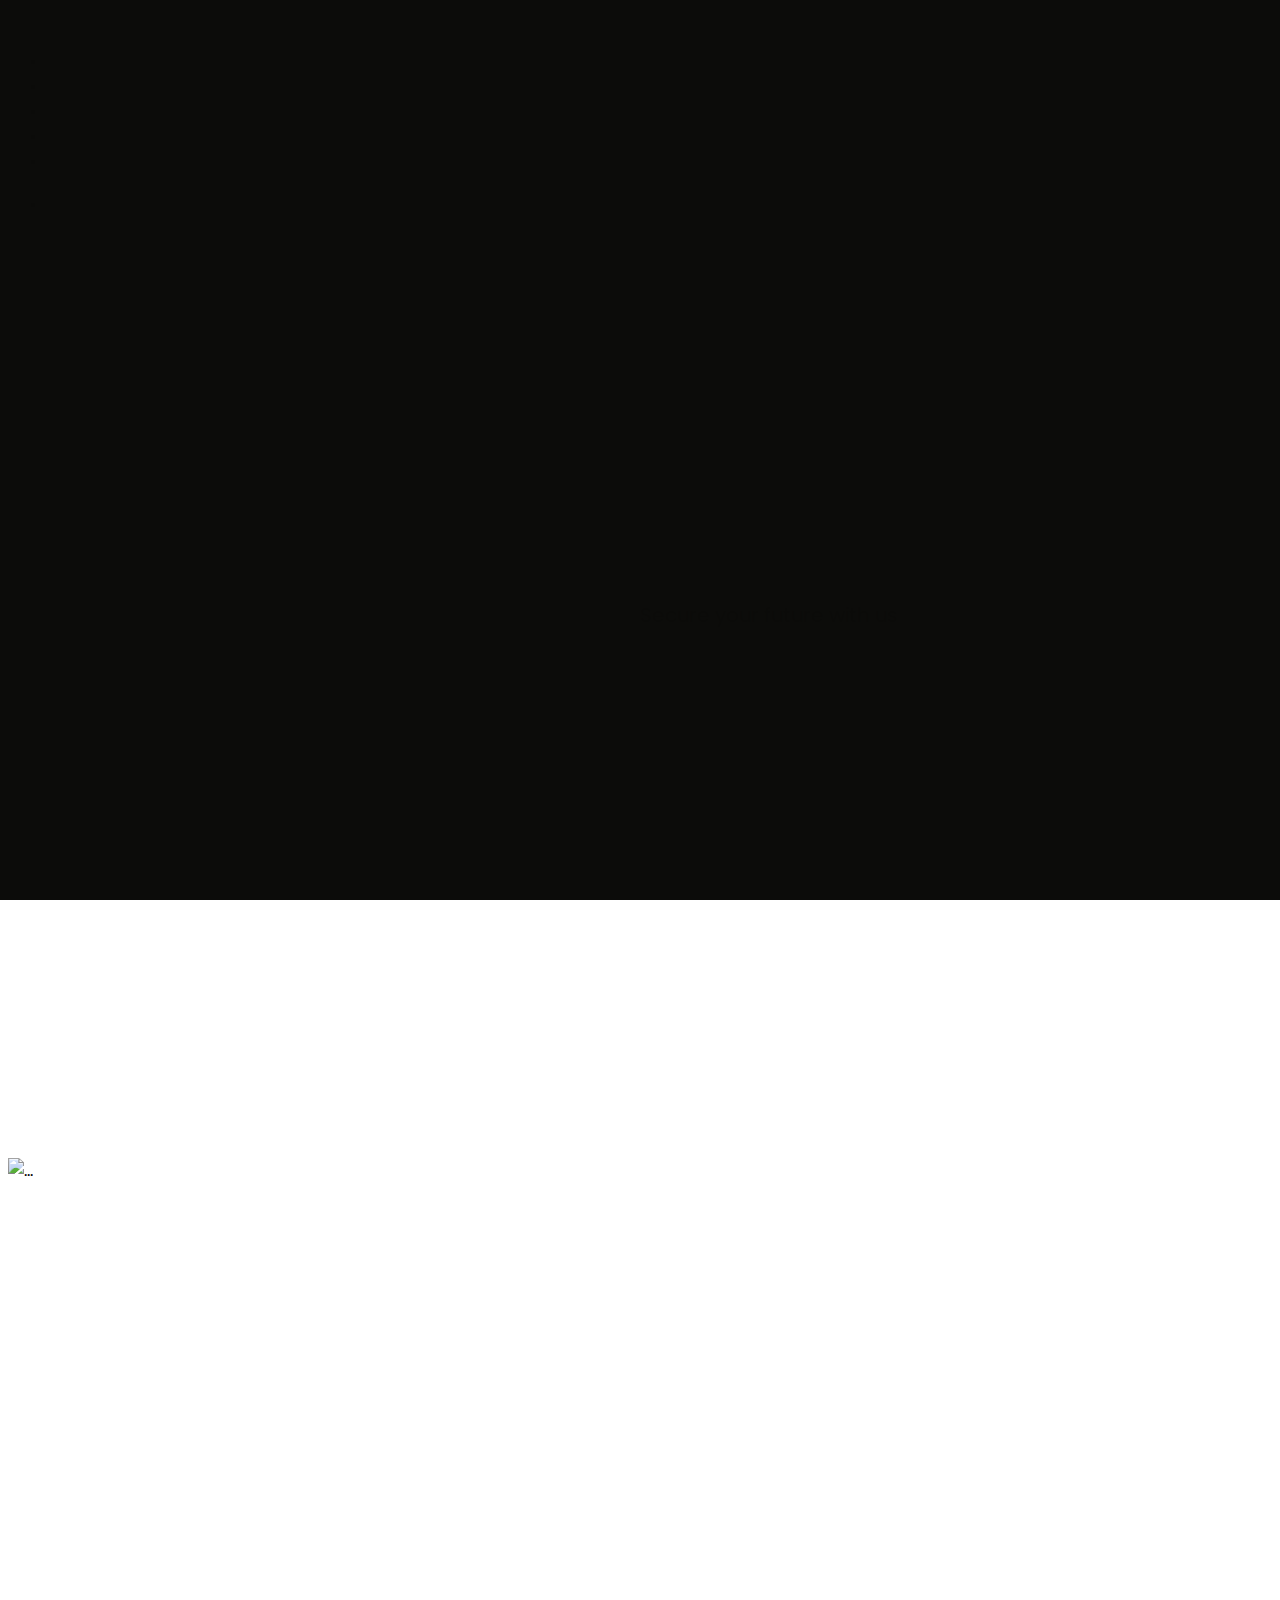
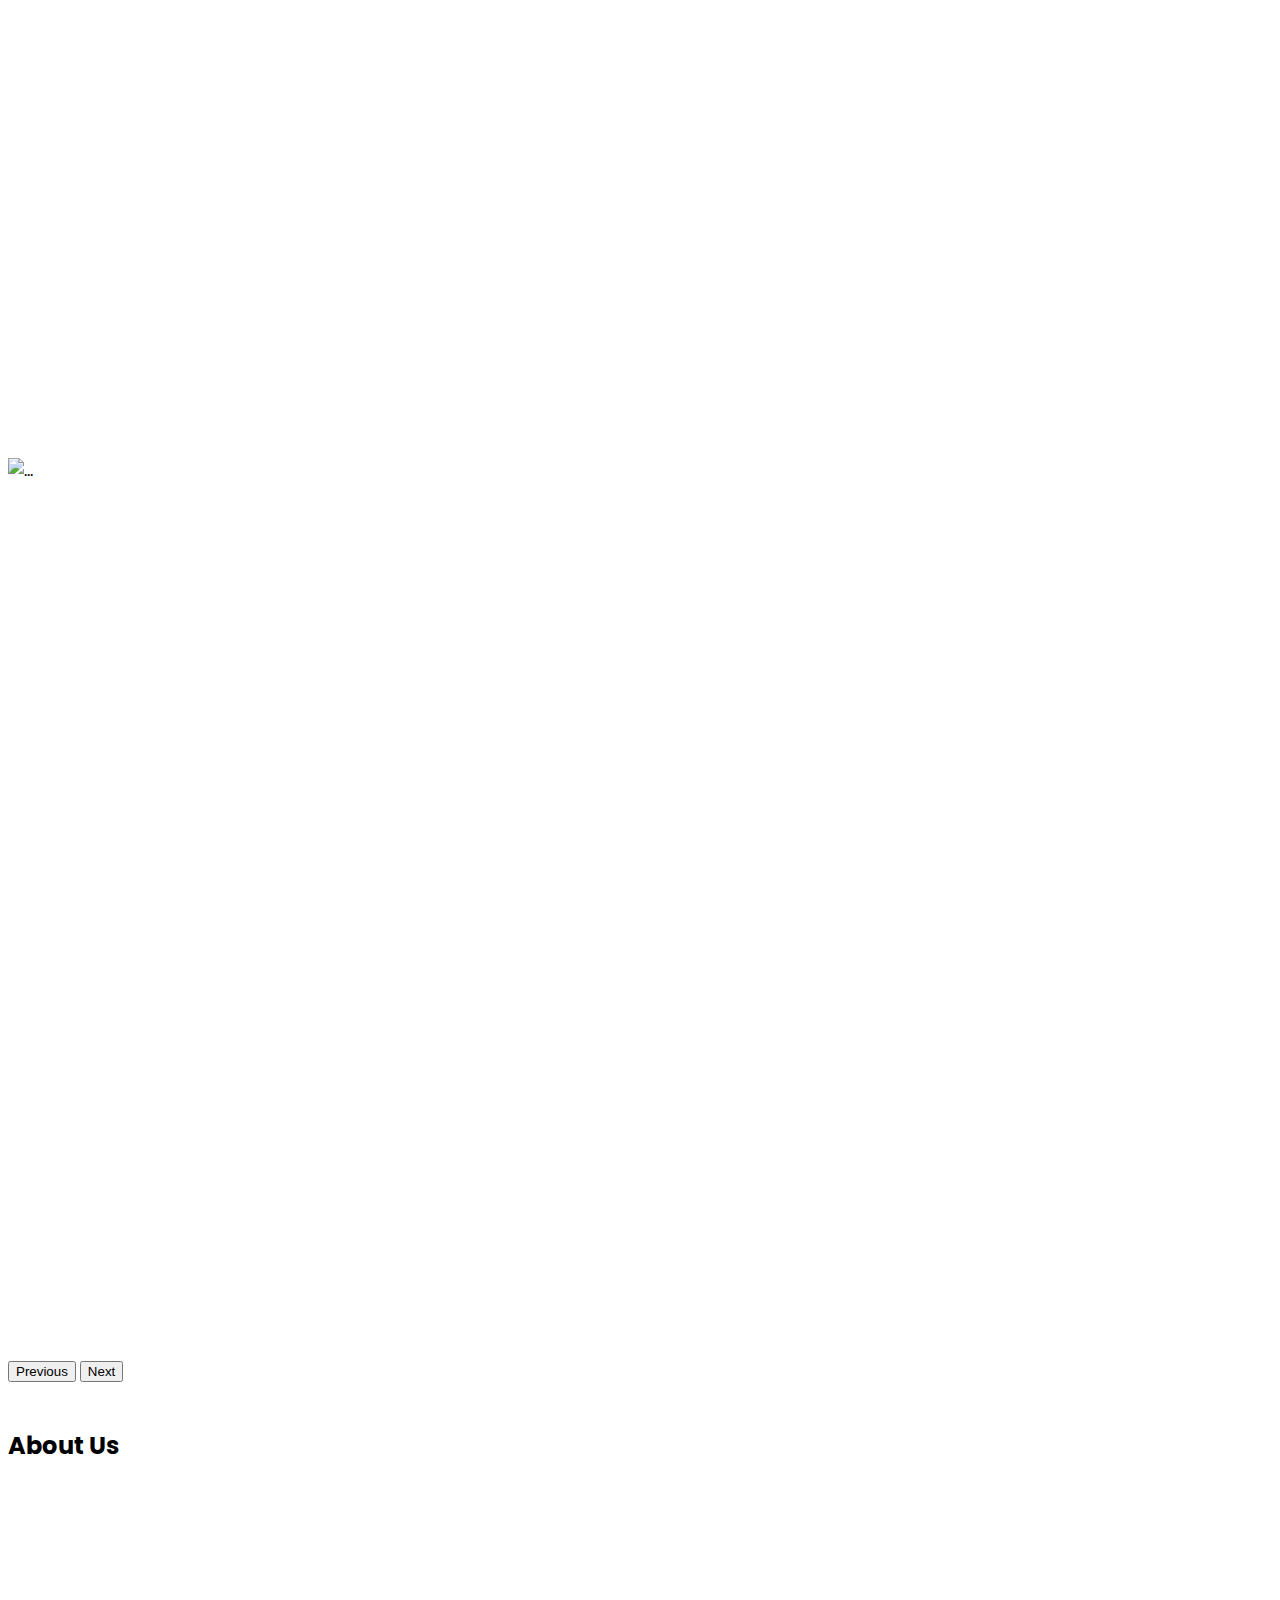
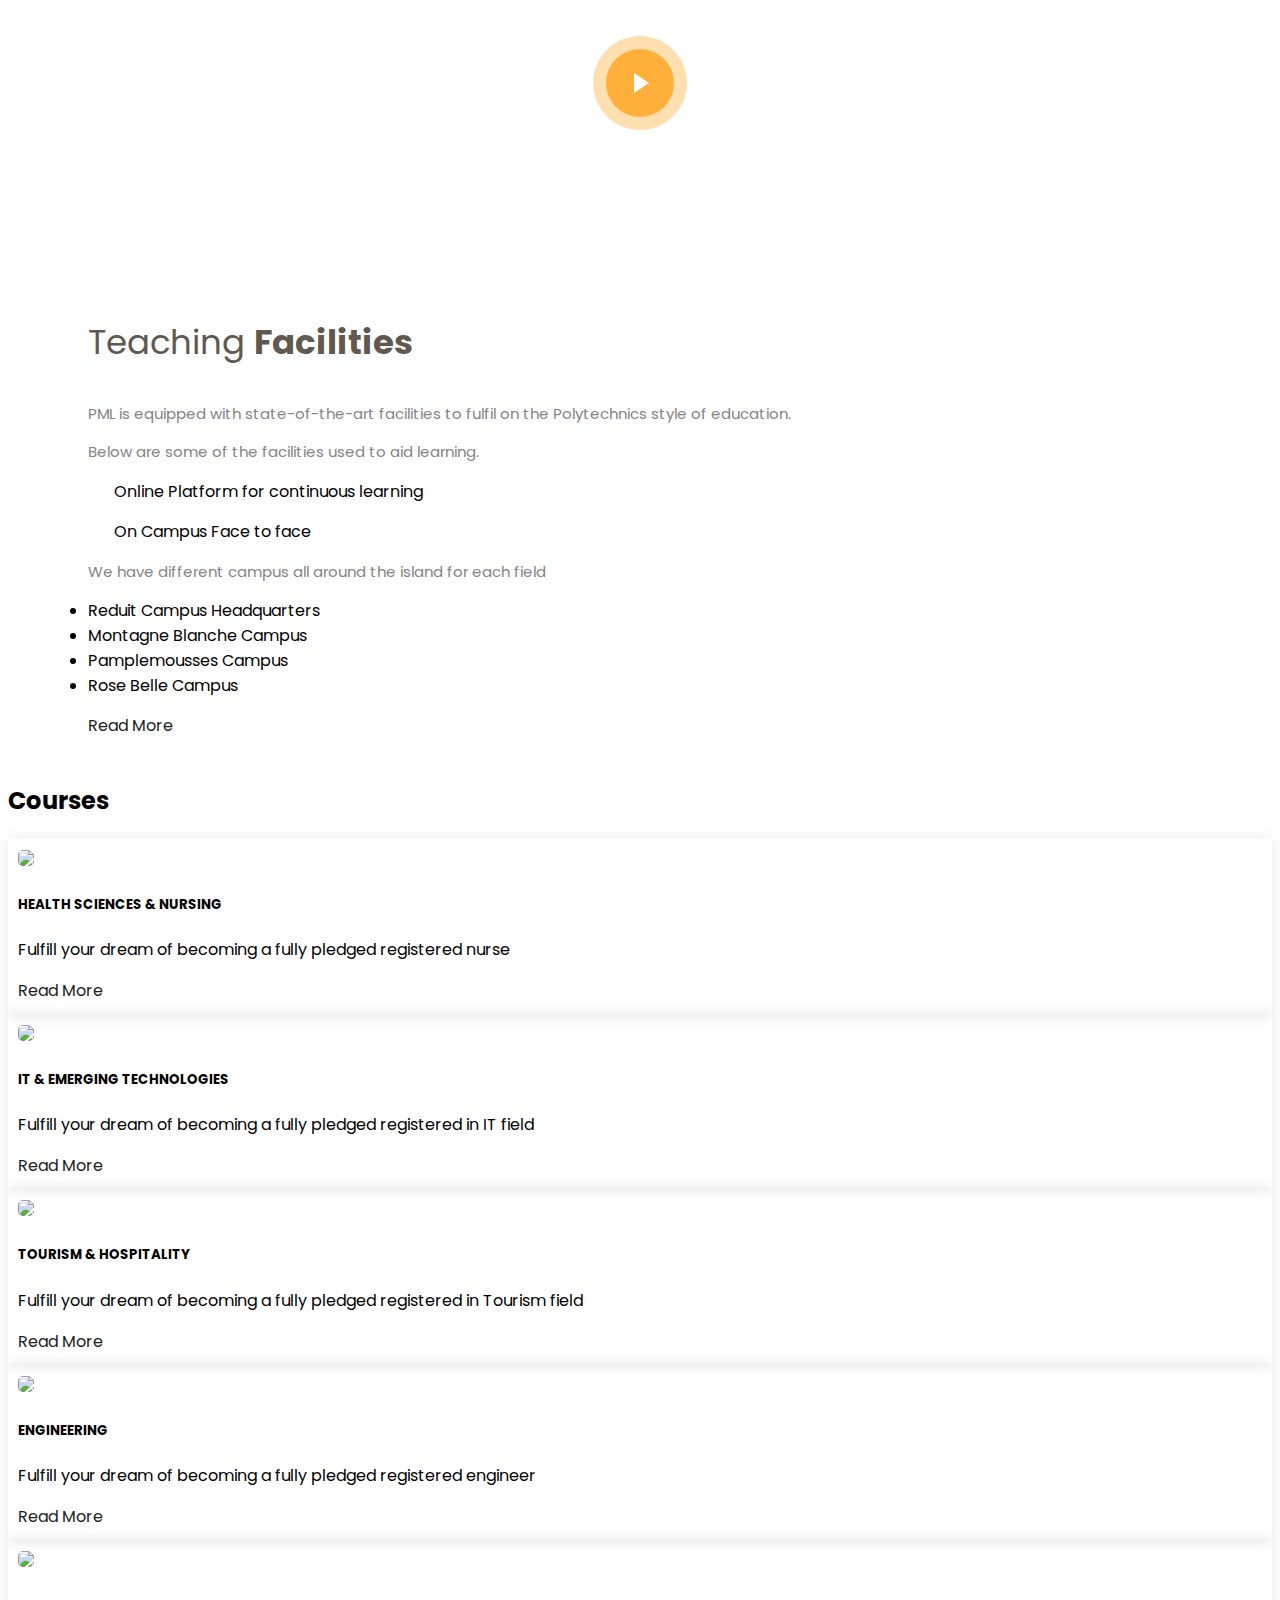
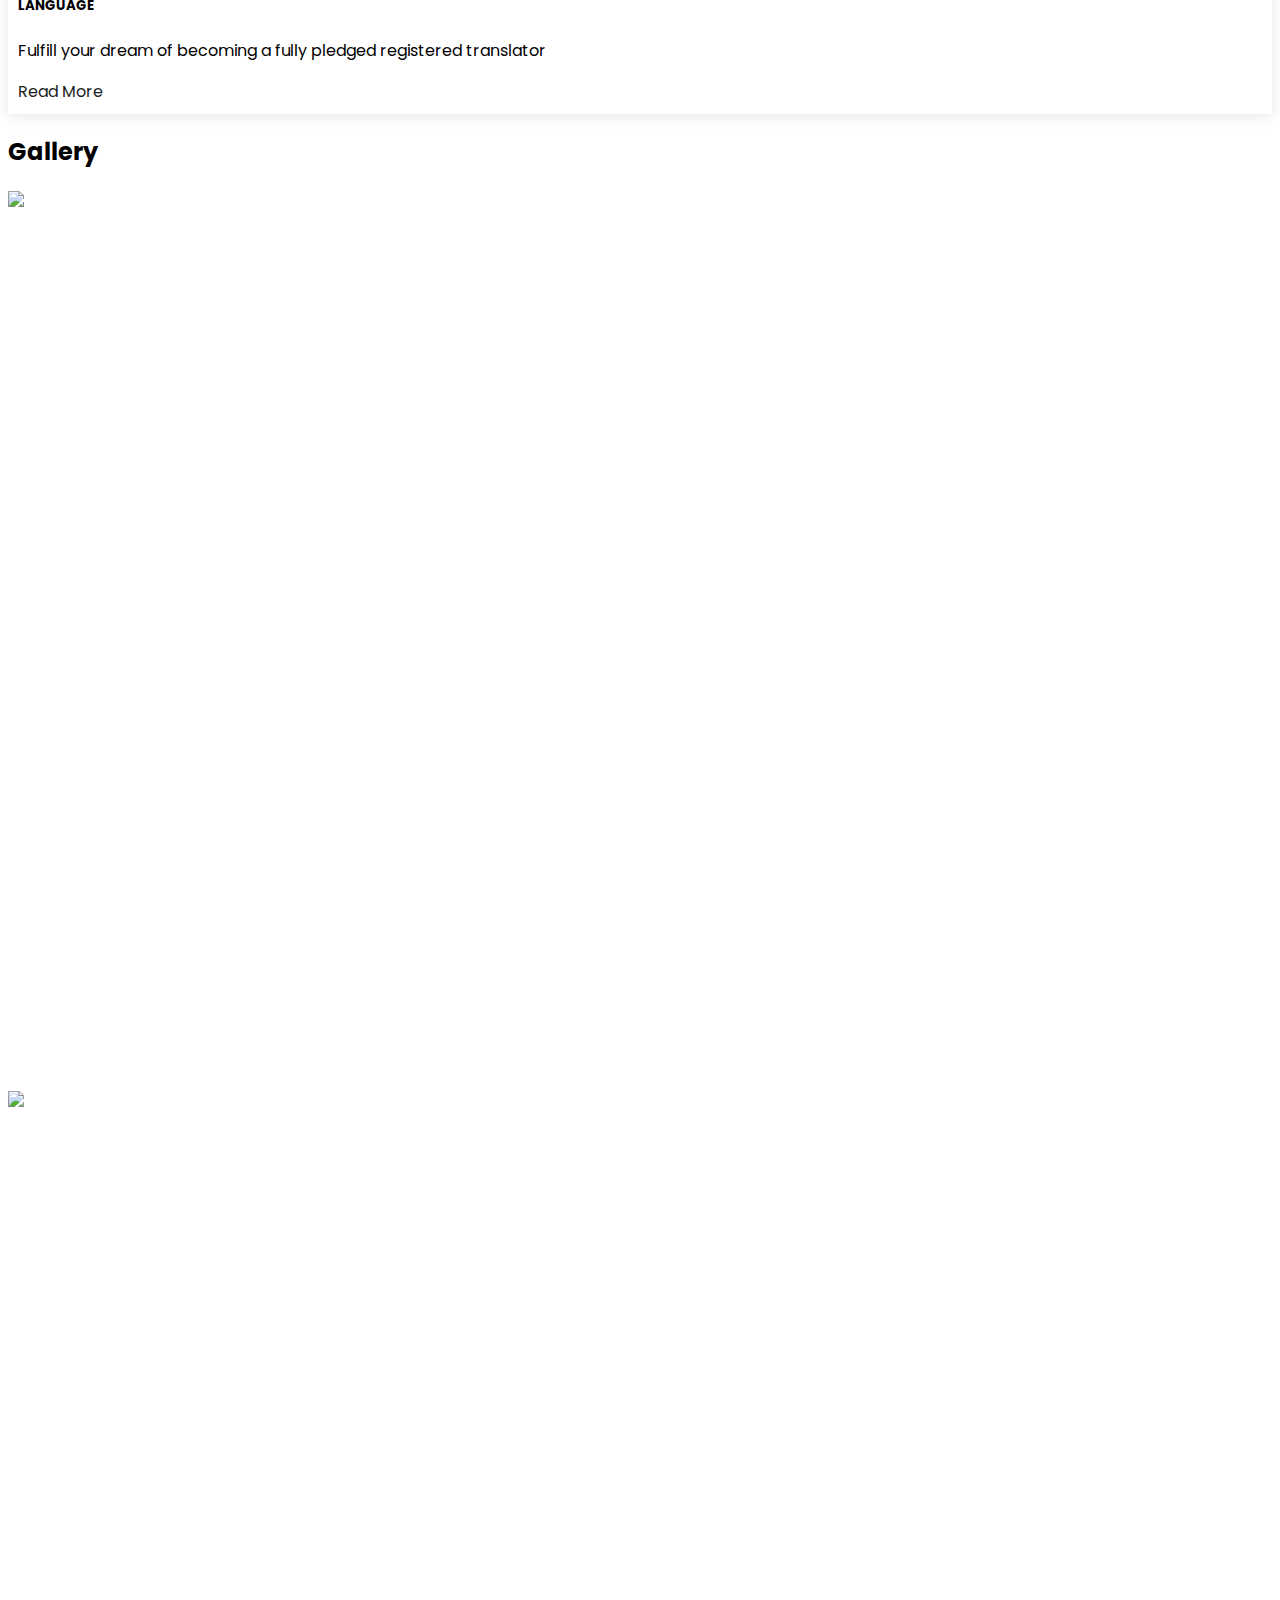
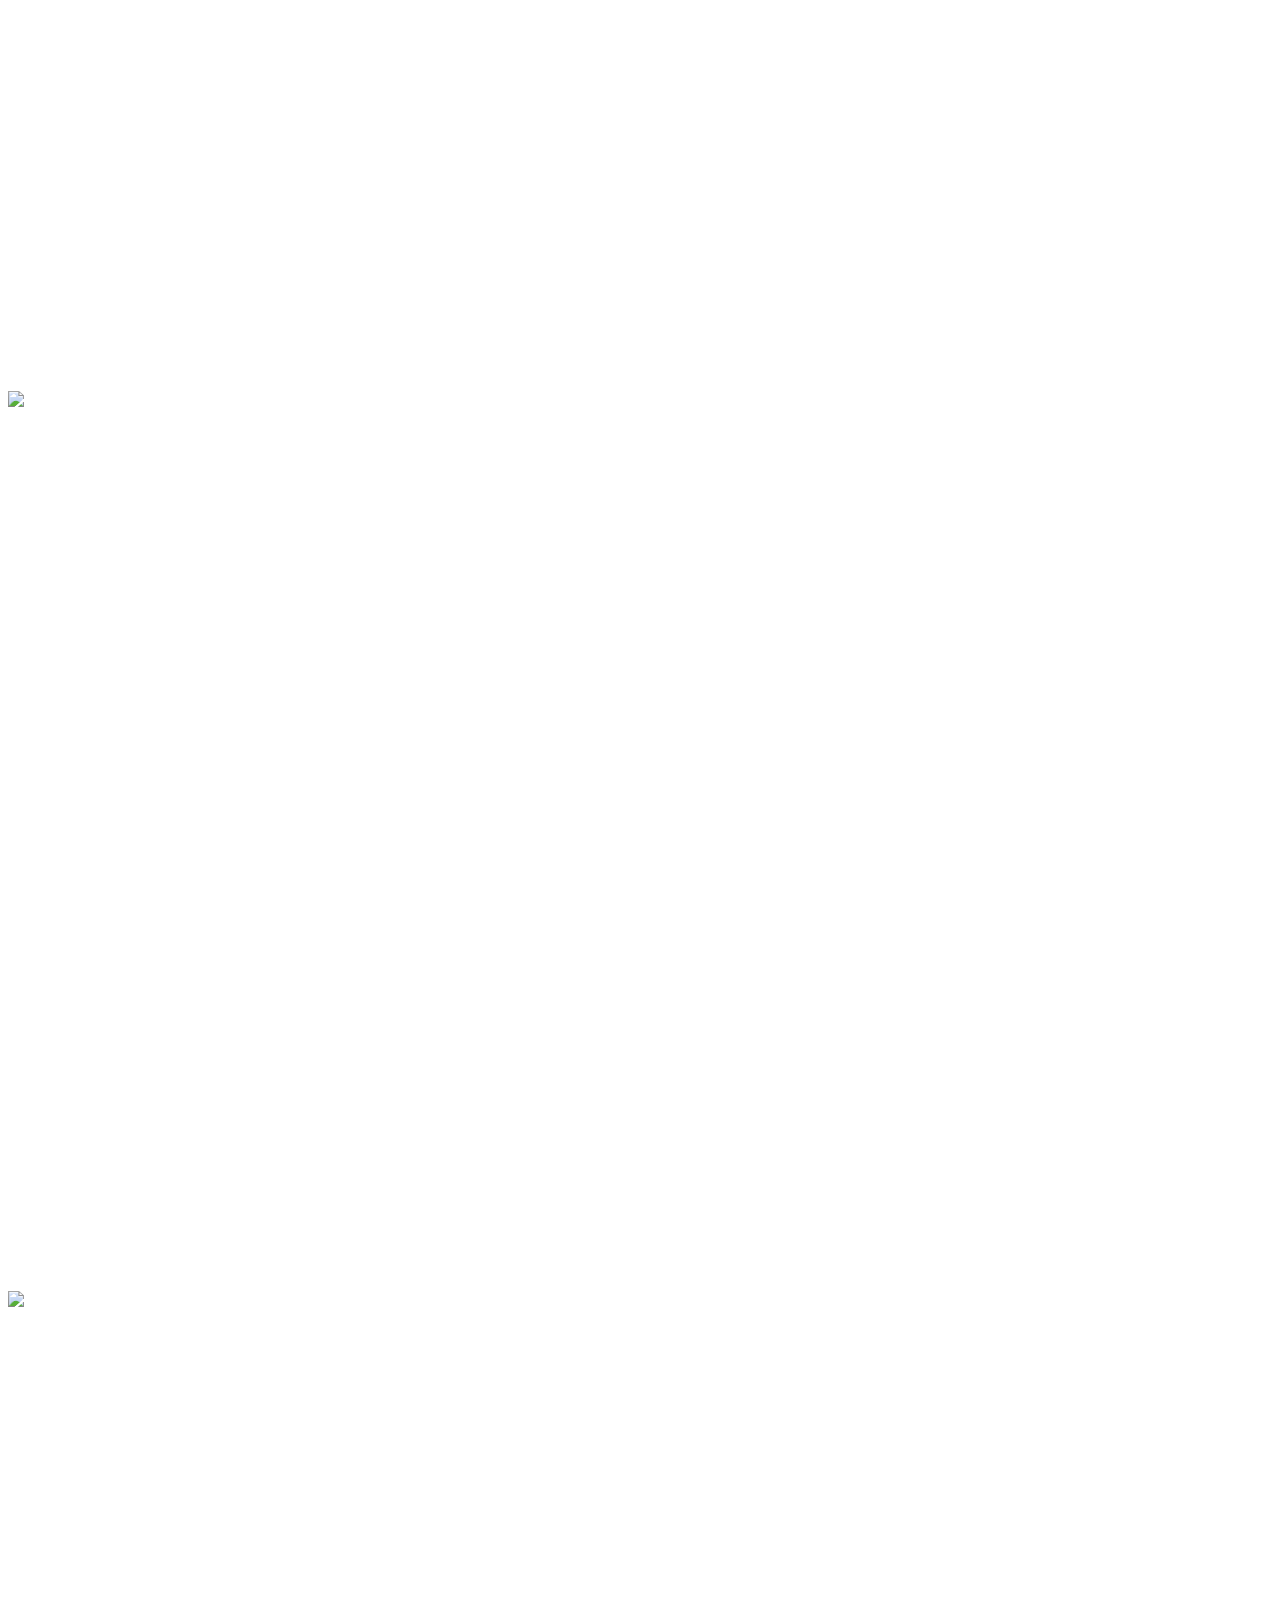
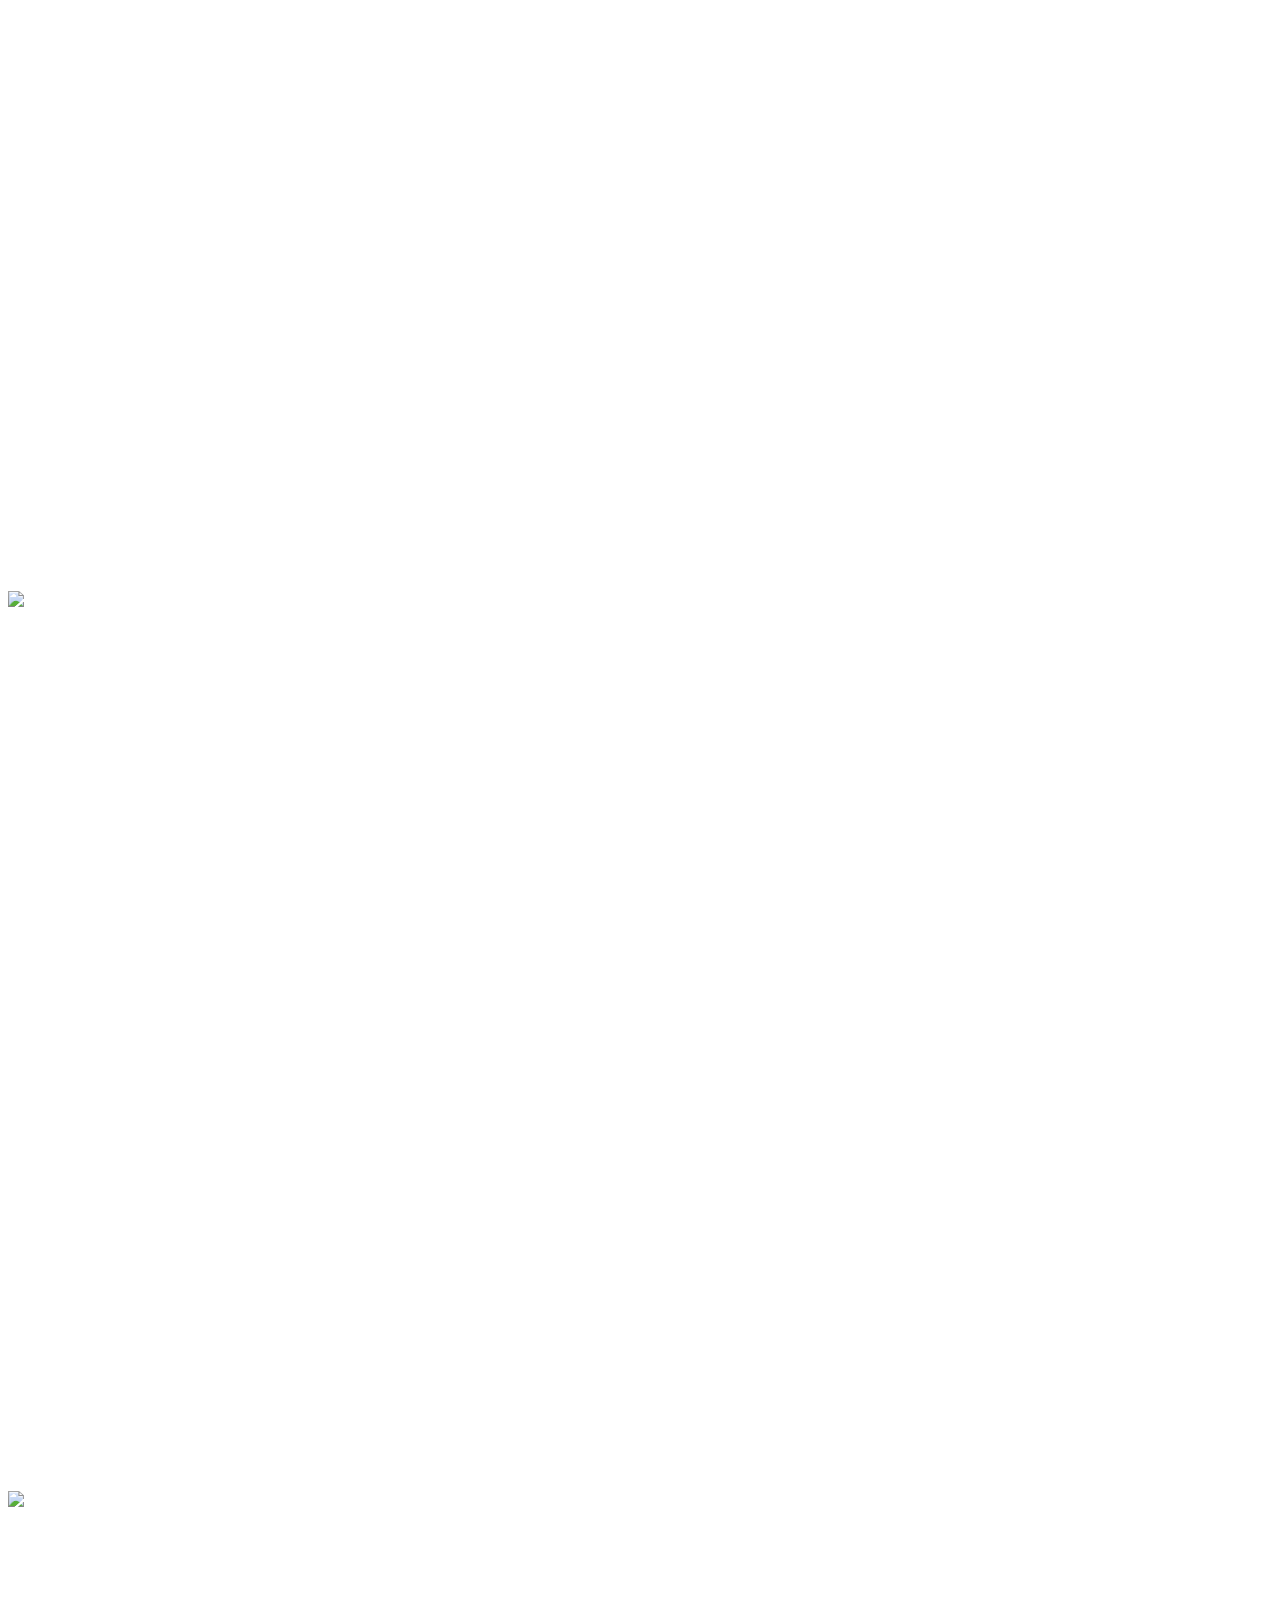
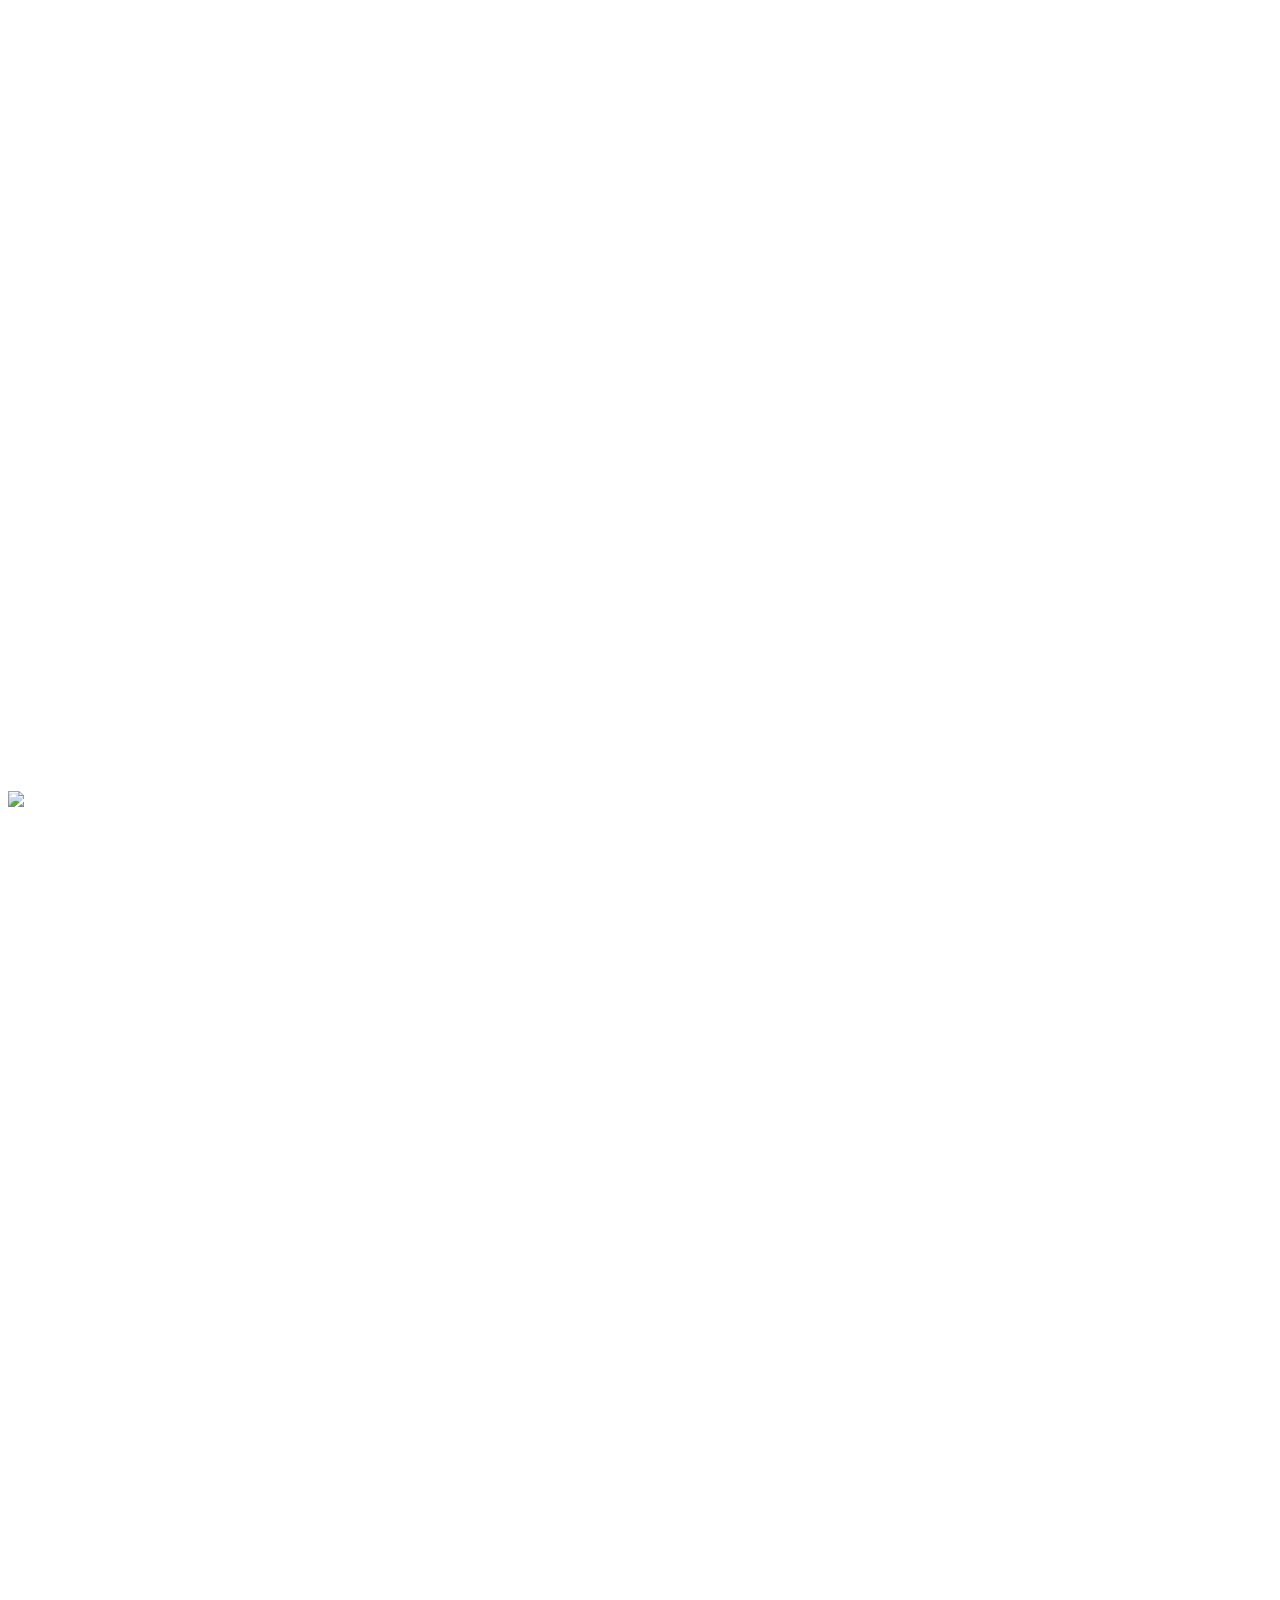
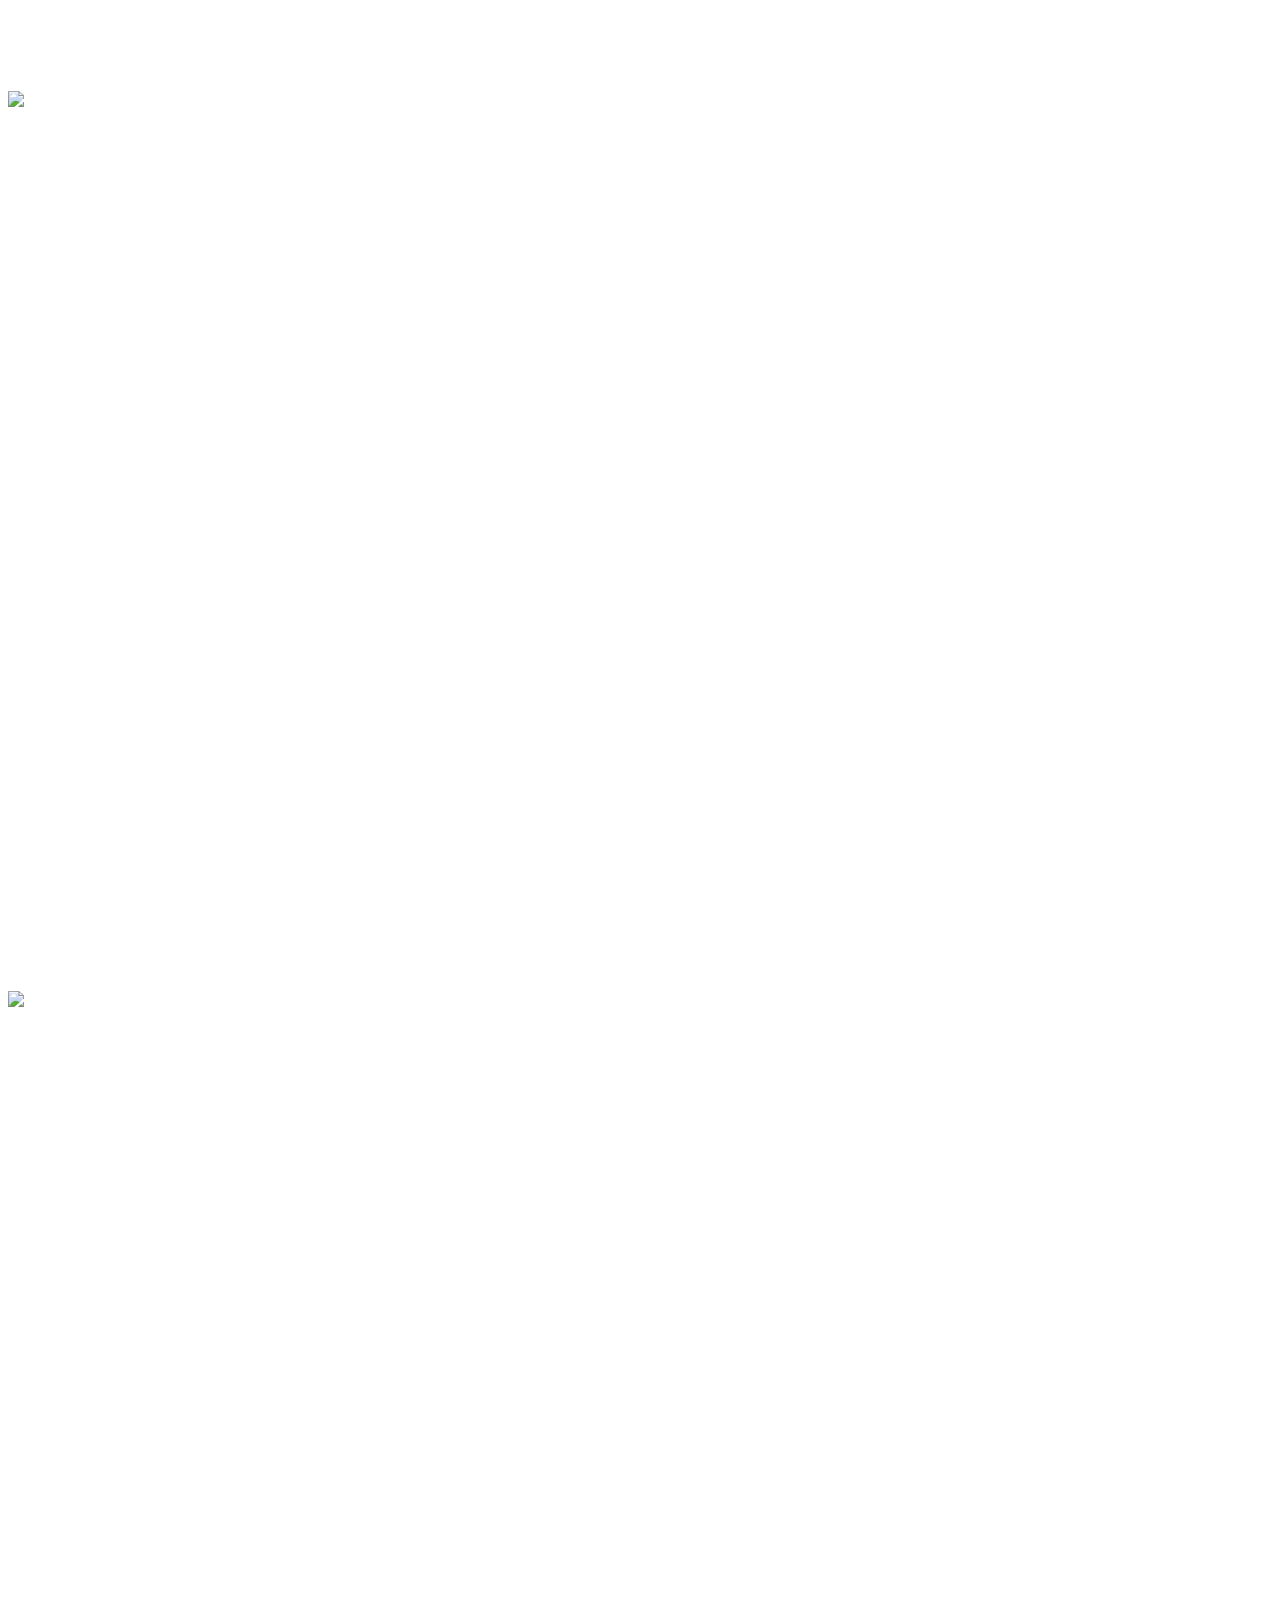
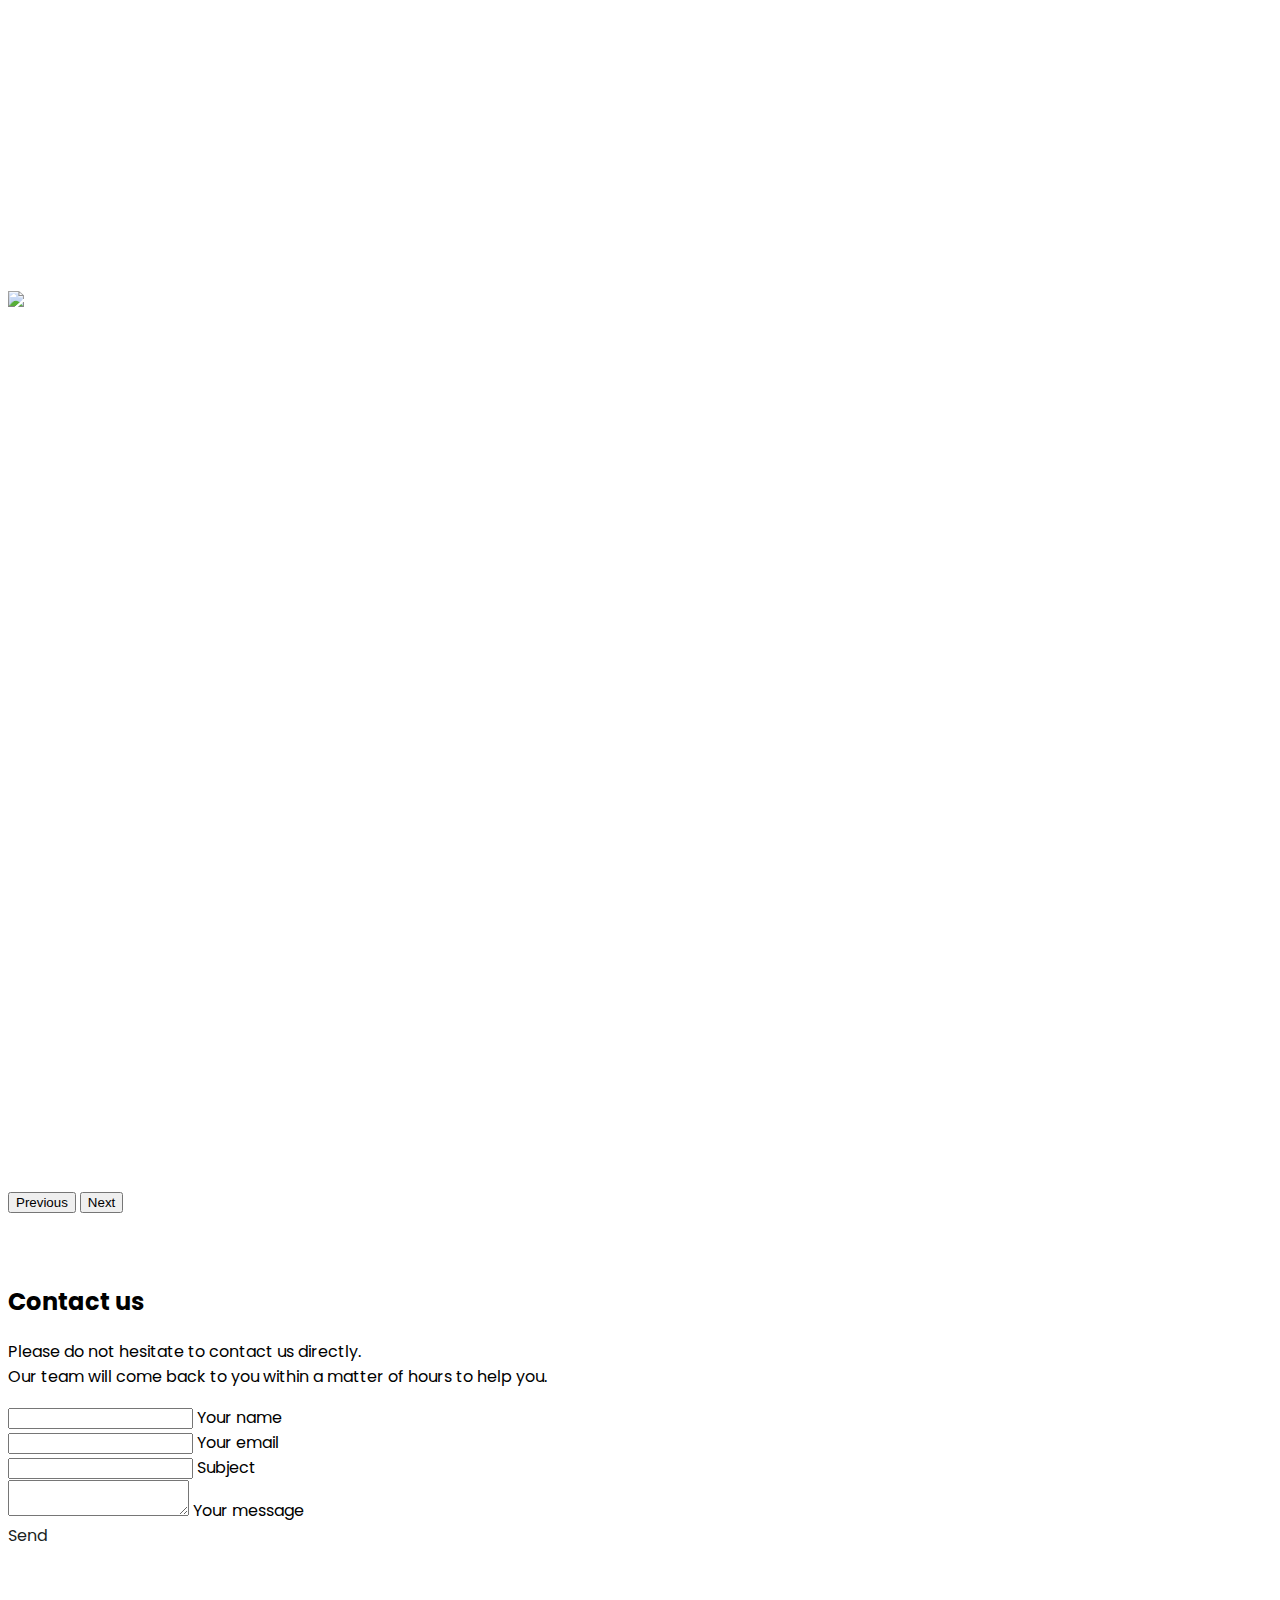
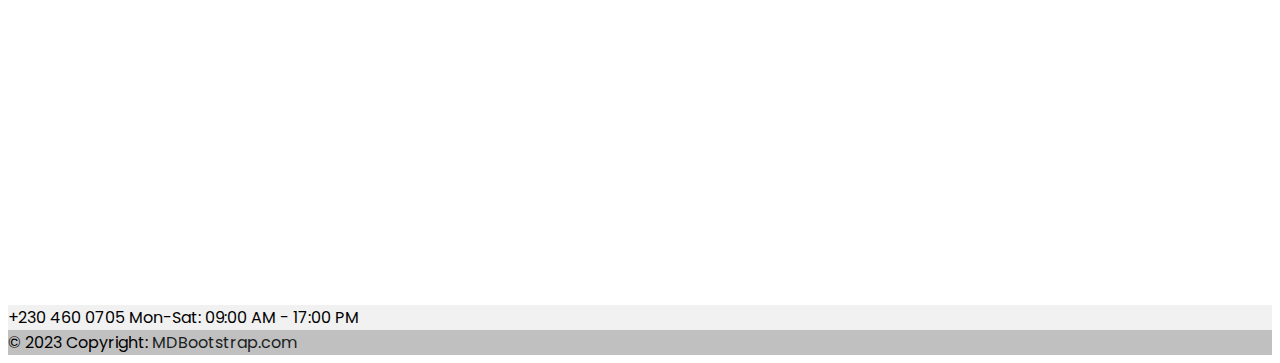
==== index.html @ e60d1fb3 "-" ====
<!DOCTYPE html>
<html>
<head>
    <!-- Required meta tags -->
    <meta charset="utf-8">
    <meta name="viewport" content="width=device-width, initial-scale=1">

    <title>Edu Academy</title>

    <!--=============== BOOTSTRAP CSS ===============-->

    <link href="https://cdn.jsdelivr.net/npm/bootstrap@5.0.2/dist/css/bootstrap.min.css" rel="stylesheet"
        integrity="sha384-EVSTQN3/azprG1Anm3QDgpJLIm9Nao0Yz1ztcQTwFspd3yD65VohhpuuCOmLASjC" crossorigin="anonymous">

    <!--=============== BOOTSTRAP ICON ===============-->

    <link rel="stylesheet"
        href="https://cdnjs.cloudflare.com/ajax/libs/bootstrap-icons/1.8.3/font/bootstrap-icons.min.css">

    <!--=============== GOOGLE FONTS ===============-->
    <link
        href="https://fonts.googleapis.com/css2?family=Poppins:ital,wght@0,100;0,200;0,300;0,400;0,500;0,600;0,700;0,800;0,900;1,100;1,200;1,300;1,400;1,500;1,600;1,700;1,800;1,900&display=swap"
        rel="stylesheet">

    <!--=============== ICON ===============-->
    <link rel="icon" type="images" href="https://cdn-icons-png.flaticon.com/512/749/749098.png">

    
    <!--=============== CUSTOM CSS ===============-->
    <link rel="stylesheet" href="style.css">
   

</head>

<body>

   
    <!----------------------------------------HEADER START------------------------------------------------->
    <header>
     

        <!----------------------------------------NAVBAR START------------------------------------------------->
        <nav class="navbar navbar-expand-lg navbar-light bg-light fixed-top">
            <div class="container">
                <a class="navbar-brand" href="index.html">
                    <img class="img-fluid" src="https://poly.ac.mu/wp-content/uploads/2020/05/Logo-PML-300x83.png">
                </a>
                <button class="navbar-toggler" type="button" data-bs-toggle="collapse"
                    data-bs-target="#navbarSupportedContent" aria-controls="navbarSupportedContent"
                    aria-expanded="false" aria-label="Toggle navigation">
                    <span class="bi bi-list"></span>
                </button>
                <div class="collapse navbar-collapse" id="navbarSupportedContent">
                    <ul class="navbar-nav mx-auto">
                        <li class="nav-item">
                            <a class="nav-link active" aria-current="page" href="#carouselExampleCaptions">Home</a>
                        </li>
                        <li class="nav-item">
                            <a class="nav-link" href="#main">About</a>
                        </li>
                        <li class="nav-item">
                            <a class="nav-link" href="#cour">Courses</a>
                        </li>

                        <li class="nav-item">
                            <a class="nav-link" href="#gal">Gallery</a>
                        </li>
                        
                        <li class="nav-item">
                            <a class="nav-link" href="#con">Contact us</a>
                        </li>
                    </ul>
                    <ul class="navbar-nav mb-2 mb-lg-0 action-menu">
                        <li class="nav-item">
                            <a class="nav-link " href="login.html" target="_blank">
                                <i class="bi bi-person "></i>
                            </a>
                        </li>
                    </ul>
                </div>
            </div>
        </nav>
        <!----------------------------------------NAVBAR END------------------------------------------------->
    </header>
    <!----------------------------------------HEADER END------------------------------------------------->


    <!----------------------------------------HOME------------------------------------------------->

    <div id="carouselExampleCaptions" class="carousel slide mb-3" data-bs-ride="carousel">
        <div class="carousel-indicators">
            <button type="button" data-bs-target="#carouselExampleCaptions" data-bs-slide-to="0" class="active"
                aria-current="true" aria-label="Slide 1"></button>
            <button type="button" data-bs-target="#carouselExampleCaptions" data-bs-slide-to="1"
                aria-label="Slide 2"></button>
            <button type="button" data-bs-target="#carouselExampleCaptions" data-bs-slide-to="2"
                aria-label="Slide 3"></button>
        </div>
        <div class="carousel-inner">
            <div class="carousel-item active">
                <img class="img-fluid w-100 h-100 overflow-hidden"
                    src="https://poly.ac.mu/wp-content/uploads/2021/06/AMS_0003-min-scaled.jpg"
                    class="d-block w-100" alt="...">
                <div class="carousel-caption d-block">
                    <h5>Polytechnics Mauritius</h5>
                    <p>Secure your future with us</p>
                </div>
            </div>
            <div class="carousel-item">
                <img class="img-fluid w-100 h-100 overflow-hidden"
                    src="https://poly.ac.mu/wp-content/uploads/2021/06/DSC_3711-min-1030x688.jpg"
                    class="d-block w-100" alt="...">
                <div class="carousel-caption d-block">
                    <h5>Polytechnics Mauritius</h5>
                    <p>Secure your future with us</p>
                </div>
            </div>
            <div class="carousel-item">
                <img class="img-fluid w-100 h-100 overflow-hidden"
                    src="https://scontent.fmru7-1.fna.fbcdn.net/v/t39.30808-6/339050385_971961530848581_8568987735138131821_n.jpg?_nc_cat=102&ccb=1-7&_nc_sid=e3f864&_nc_ohc=Ig66HewnhhAAX_4lNgn&_nc_ht=scontent.fmru7-1.fna&oh=00_AfDKeVpQ52mnoim7ovIHEI79iKakbcY7zHUQINXfvzKw3Q&oe=64732D84"
                    class="d-block w-100" alt="...">
                <div class="carousel-caption d-block">
                    <h5>Polytechnics Mauritius</h5>
                    <p>Secure your future with us</p>
                </div>
            </div>
        </div>
        <button class="carousel-control-prev" type="button" data-bs-target="#carouselExampleCaptions"
            data-bs-slide="prev">
            <span class="carousel-control-prev-icon" aria-hidden="true"></span>
            <span class="visually-hidden">Previous</span>
        </button>
        <button class="carousel-control-next" type="button" data-bs-target="#carouselExampleCaptions"
            data-bs-slide="next">
            <span class="carousel-control-next-icon" aria-hidden="true"></span>
            <span class="visually-hidden">Next</span>
        </button>
    </div>

<br>
    
    <!----------------------------------------ABOUT------------------------------------------------->

    <main id="main">

        <section id="about" class="about mt-5">
            <div class="container">
                <h2 class="h1-responsive font-weight-bold text-center my-2">About Us</h2>

                <div class="row  pt-5 pb-5">

                    <div class="col-lg-5 align-items-stretch video-box"
                        style='background-image: url("https://cdn.pixabay.com/photo/2018/01/17/07/06/laptop-3087585_960_720.jpg");'>
                        <a href="https://youtu.be/oQ8xlzMGZO0" class="venobox play-btn mb-4"
                            data-vbtype="video" data-autoplay="true" target="_blank"></a>
                    </div>

                    <div class="col-lg-7 d-flex flex-column justify-content-center align-items-stretch">

                        <div class="content">

                            <h3>Teaching <strong>Facilities</strong></h3>
                            <p>
                                PML is equipped with state-of-the-art facilities to fulfil on the Polytechnics style of education. 
                            </p>
                            <p class="font-italic">
                              Below are some of the facilities used to aid learning.
                            </p>
                            <ul>
                                <li><i class="bx bx-check-double"></i> Online Platform for continuous learning</li>
                                <li><i class="bx bx-check-double"></i> On Campus Face to face </li>
                                
                               
                            </ul>
                            <p>
                                We have different campus all around the island for each field 
                                <li>Reduit Campus Headquarters</li>
                                <li>Montagne Blanche Campus</li>
                                <li>Pamplemousses Campus</li>
                                <li>Rose Belle Campus</li>
                            </p>

                            <a href="" class="btn btn-primary px-2 p1-2">Read More</a>
                        </div>



                    </div>

                </div>

            </div>
        </section>
 </main>

<br>
        <!----------------------------------------COURSES------------------------------------------------->

        <section id="cour">
            <div class="container course pb-5 pt-4">
                <h2 class="h1-responsive font-weight-bold text-center my-4">Courses</h2>
                <!--Section description-->
                
                <div class="row">
                    <div class="col-md-4">
                        <div class="card box">
                            <div class="bg-image hover-overlay ripple" data-mdb-ripple-color="light">
                                <img src="https://poly.ac.mu/wp-content/uploads/2020/08/Specialist-Diploma-in-Public-Health-Nursing.png"
                                    class="img-fluid" />
                                <a href="#!">
                                    <div class="mask" style="background-color: rgba(251, 251, 251, 0.15);"></div>
                                </a>
                            </div>
                            <div class="card-body">
                                <h5 class="card-title">HEALTH SCIENCES & NURSING</h5>
                                <p class="card-text">Fulfill your dream of becoming a fully pledged registered nurse </p>
                                <a href="#!" class="btn btn-primary">Read More</a>
                            </div>
                        </div>
                    </div>

                    <div class="col-md-4">
                        <div class="card box">
                            <div class="bg-image hover-overlay ripple" data-mdb-ripple-color="light">
                                <img src="https://poly.ac.mu/wp-content/uploads/2023/01/big-data-300x300-1.png"
                                    class="img-fluid" />
                                <a href="#!">
                                    <div class="mask" style="background-color: rgba(251, 251, 251, 0.15);"></div>
                                </a>
                            </div>
                            <div class="card-body">
                                <h5 class="card-title">IT & EMERGING TECHNOLOGIES</h5>
                                <p class="card-text">Fulfill your dream of becoming a fully pledged registered in IT field </p>
                                <a href="#!" class="btn btn-primary">Read More</a>
                            </div>
                        </div>
                    </div>

                    <div class="col-md-4">
                        <div class="card box">
                            <div class="bg-image hover-overlay ripple" data-mdb-ripple-color="light">
                                <img src="https://poly.ac.mu/wp-content/uploads/2023/01/300_300.jpg"
                                    class="img-fluid" />
                                <a href="#!">
                                    <div class="mask" style="background-color: rgba(251, 251, 251, 0.15);"></div>
                                </a>
                            </div>
                            <div class="card-body">
                                <h5 class="card-title">TOURISM & HOSPITALITY</h5>
                                <p class="card-text">Fulfill your dream of becoming a fully pledged registered in Tourism field</p>
                                <a href="#!" class="btn btn-primary">Read More</a>
                            </div>
                        </div>
                    </div>

                     <div class="col-md-4">
                        <div class="card box mt-3">
                            <div class="bg-image hover-overlay ripple" data-mdb-ripple-color="light">
                                <img src="https://poly.ac.mu/wp-content/uploads/2023/01/architectural-300x300-1.png"
                                    class="img-fluid" />
                                <a href="#!">
                                    <div class="mask" style="background-color: rgba(251, 251, 251, 0.15);"></div>
                                </a>
                            </div>
                            <div class="card-body">
                                <h5 class="card-title">ENGINEERING</h5>
                                <p class="card-text">Fulfill your dream of becoming a fully pledged registered engineer</p>
                                <a href="#!" class="btn btn-primary">Read More</a>
                            </div>
                        </div>
                    </div>

                     <div class="col-md-4">
                        <div class="card box mt-3">
                            <div class="bg-image hover-overlay ripple" data-mdb-ripple-color="light">
                                <img src="https://poly.ac.mu/wp-content/uploads/2021/05/Spanish-Language.png"
                                    class="img-fluid" />
                                <a href="#!">
                                    <div class="mask" style="background-color: rgba(251, 251, 251, 0.15);"></div>
                                </a>
                            </div>
                            <div class="card-body">
                                <h5 class="card-title">LANGUAGE</h5>
                                <p class="card-text">Fulfill your dream of becoming a fully pledged registered translator</p>
                                <a href="#!" class="btn btn-primary">Read More</a>
                            </div>
                        </div>
                    </div>

                  
                </div>
            </div>
        </section>

        <!----------------------------------------GALLERY------------------------------------------------->

        <section id="gal">
            <div class="container">
                <h2 class="h1-responsive font-weight-bold text-center my-4">Gallery</h2>
                
                <div id="carouselExampleControls" class="carousel slide" data-bs-ride="carousel">

                        <div class="carousel-inner">

                            <div class="sd carousel-item active">
                              <img src="https://poly.ac.mu/wp-content/uploads/2020/06/Outdoor-sitting-area-1030x688.jpg" class="d-block w-100" >
                            </div>

                            <div class="sd carousel-item">
                              <img src="https://poly.ac.mu/wp-content/uploads/2021/06/AMS_0003-min-1030x579.jpg" class="d-block w-100" >
                            </div>

                            <div class="sd carousel-item">
                              <img src="https://poly.ac.mu/wp-content/uploads/2021/06/AMS_0119-min-1030x687.jpg" class="d-block w-100" >
                            </div>

                             <div class="sd carousel-item">
                              <img src="https://poly.ac.mu/wp-content/uploads/2023/01/FACILITIES-10.jpeg" class="d-block w-100" >
                            </div>

                             <div class="sd carousel-item">
                              <img src="https://poly.ac.mu/wp-content/uploads/2020/06/Lecture-Theater-3-1030x688.jpg" class="d-block w-100" >
                            </div>

                            <div class="sd carousel-item">
                              <img src="https://www.lexournal.mu/wp-content/uploads/2022/10/polytechnics-2-scaled.jpg" class="d-block w-100">
                            </div>

                            <div class="sd carousel-item">
                              <img src="https://defimedia.info/sites/default/files/styles/node_content_picture_no_watermark/public/010219-polytechnics1.jpg?itok=igLkzjmx" class="d-block w-100" >
                            </div>



                            <div class="sd carousel-item">
                              <img src="https://govmu.org/EN/newsgov/SiteAssets/SitePages/Prime-Minister-graces-the-first-graduation-ceremony-of-Polytechnics-Mauritius/97579-IRF_6193.jpg" class="d-block w-100" >
                            </div>

                            <div class="sd carousel-item">
                              <img src="https://govmu.org/EN/newsgov/SiteAssets/SitePages/Prime-Minister-graces-the-first-graduation-ceremony-of-Polytechnics-Mauritius/75393-IRF_6121.jpg" class="d-block w-100" >
                            </div>

                            <div class="sd carousel-item">
                              <img src="https://cdn.ionnews.mu/wp-content/uploads/2022/09/Graduation-Polytechnics-Mauritius.jpg" class="d-block w-100" >
                            </div>

                        </div>

                          <button class="carousel-control-prev" type="button" data-bs-target="#carouselExampleControls" data-bs-slide="prev">
                            <span class="carousel-control-prev-icon" aria-hidden="true"></span>
                            <span class="visually-hidden">Previous</span>
                          </button>
                          <button class="carousel-control-next" type="button" data-bs-target="#carouselExampleControls" data-bs-slide="next">
                            <span class="carousel-control-next-icon" aria-hidden="true"></span>
                            <span class="visually-hidden">Next</span>
                          </button>
                        </div>
                
            </div>
        </section>

<br><br>

        <!----------------------------------------CONTACT US------------------------------------------------->
        <section id="con">

            <div class="container mb-5">
                
                <section class="mb-4">

                    
                    <h2 class="h1-responsive font-weight-bold text-center my-4">Contact us</h2>
                    
                    <p class="text-center w-responsive mx-auto mb-5"> Please do not hesitate
                        to contact us directly.<br> Our team will come back to you within
                        a matter of hours to help you.</p>

                    <div class="row">

                        <!--Grid column-->
                        <div class="col-md-6 mb-md-0 mb-5">
                            <form id="contact-form" name="contact-form" action="mail.php" method="POST">

                                <!--Grid row-->
                                <div class="row">

                                    <!--Grid column-->
                                    <div class="col-md-6">
                                        <div class="md-form mb-0">
                                            <input type="text" id="name" name="name" class="form-control" required>
                                            <label for="name" class="">Your name</label>
                                        </div>
                                    </div>
                                    <!--Grid column-->

                                    <!--Grid column-->
                                    <div class="col-md-6">
                                        <div class="md-form mb-0">
                                            <input type="text" id="email" name="email" class="form-control" required>
                                            <label for="email" class="">Your email</label>
                                        </div>
                                    </div>
                                    <!--Grid column-->

                                </div>
                                <!--Grid row-->

                                <!--Grid row-->
                                <div class="row">
                                    <div class="col-md-12">
                                        <div class="md-form mb-0">
                                            <input type="text" id="subject" name="subject" class="form-control">
                                            <label for="subject" class="">Subject</label>
                                        </div>
                                    </div>
                                </div>
                                <!--Grid row-->

                                <!--Grid row-->
                                <div class="row">

                                    <!--Grid column-->
                                    <div class="col-md-12">

                                        <div class="md-form">
                                            <textarea type="text" id="message" name="message" rows="2"
                                                class="form-control md-textarea"></textarea>
                                            <label for="message">Your message</label>
                                        </div>

                                    </div>
                                </div>
  
                            </form>

                            <div class="text-center text-md-left">
                                <a class="btn btn-primary"
                                    onclick="document.getElementById('contact-form').submit();">Send</a>
                            </div>
                            <div class="status"></div>
                        </div>
                      
                        <div class="col-md-6 text-center">

                    <div class="map_container">
                            <canvas
                                id="cobe"
                                style="width: 350px; height: 350px"
                                width="350"
                                height="350"
                            >
                            </canvas>
                        </div>
                    </div>
                        

                    </div>

                </section>
               
            </div>
    </section>



    <!----------------------------------------FOOTER------------------------------------------------->

    <section id="topbar" class="bg-light text-center text-white" style="background-color:#f1f1f1 !important;">
        <div class="container">
          <div class="row">
            <div class="text-center text-dark">
             <span class="px-3"><i class="bi bi-phone  "></i> +230 460 0705 </span>
          <i class="bi bi-clock"></i> Mon-Sat: 09:00 AM - 17:00 PM
            </div>
         
          </div>
        </div>
      </section>

    <footer class="bg-light text-center text-white" style="background-color:#f1f1f1 !important;">
  <!-- Grid container -->
  <div class="container p-4 pb-0">
    <!-- Section: Social media -->
    <section class="mb-4">
      <!-- Facebook -->
      <a
        class="btn text-white btn-floating m-1"
        style="background-color: #3b5998; border-radius: 25px;"
        href="#!"
        role="button"
        ><i class="bi bi-facebook"></i
      ></a>

      <!-- Twitter -->
      <a
        class="btn text-white btn-floating m-1"
        style="background-color: #55acee; border-radius: 25px;"
        href="#!"
        role="button"
        ><i class="bi bi-twitter"></i
      ></a>

      <!-- Google -->
      <a
        class="btn text-white btn-floating m-1"
        style="background-color: #dd4b39; border-radius: 25px;"
        href="#!"
        role="button"
        ><i class="bi bi-google"></i
      ></a>

      <!-- Instagram -->
      <a
        class="btn text-white btn-floating m-1"
        style="background-color: #ac2bac; border-radius: 25px;"
        href="#!"
        role="button"
        ><i class="bi bi-instagram"></i
      ></a>

      <!-- Linkedin -->
      <a
        class="btn text-white btn-floating m-1"
        style="background-color: #0082ca; border-radius: 25px;"
        href="#!"
        role="button"
        ><i class="bi bi-linkedin"></i
      ></a>
      <!-- Github -->
      <a
        class="btn text-white btn-floating m-1"
        style="background-color: #333333; border-radius: 25px;"
        href="#!"
        role="button"
        ><i class="bi bi-github"></i
      ></a>
    </section>
    
  </div>
 

  <!-- Copyright -->
  <div class="text-center p-3 text-dark" style="background-color: rgba(0, 0, 0, 0.2);">
    © 2023 Copyright:
    <a class="text-dark" href="https://mdbootstrap.com/">MDBootstrap.com</a>
  </div>
 
</footer>



        <!--=============== BOOTSTRAP JAVASCRIPT ===============-->
        <script src="https://cdn.jsdelivr.net/npm/bootstrap@5.0.2/dist/js/bootstrap.bundle.min.js"
            integrity="sha384-MrcW6ZMFYlzcLA8Nl+NtUVF0sA7MsXsP1UyJoMp4YLEuNSfAP+JcXn/tWtIaxVXM"
            crossorigin="anonymous"></script>

    <script type="module">
    import createGlobe from 'https://cdn.skypack.dev/cobe'
  
    let phi = 0
    let canvas = document.getElementById("cobe")
  
    const globe = createGlobe(canvas, {
      devicePixelRatio: 1,
      width: 350,
      height: 350,
      phi: 0,
      theta: 0.7,
      dark: 1,
      diffuse: 1,
      scale: 1,
      mapSamples:26000,
      mapBrightness: 8,
      baseColor: [1, 1, 1],
      markerColor: [255, 0, 0],
      glowColor: [1, 1, 1],
      offset: [0, 0],
      markers: [
        { location: [45.4317, 10.9859], size: 0.04 },
      ],
      onRender: (state) => {
        // Called on every animation frame.
        // `state` will be an empty object, return updated params.
        state.phi = phi
        phi += 0.008
      },
    })
  </script>

</body>

</html>
---- style.css ----
*{

}
html{

  scroll-behavior: smooth;

}
body {

  background: #fff !important;
  font-family: 'Poppins', sans-serif;
}
a {
  text-decoration: none;
  color: #1a1e21;
}

.section-title h2 {
  text-shadow: 1px 1px 2px #4444;
}
/*****************************
    NavBar
******************************/
header nav {
  background: #fff;
  box-shadow: 0px 0px 5px #4444;
}

.navbar-brand img{
  width: 200px;
}

header nav ul.action-menu .nav-item .nav-link {
  margin: 0px 20px;
  font-size: 18px;
}

.navbar-toggler {
  outline: none!important;
  outline-color: transparent!important;
  padding: none!important;
  border: none!important;
  border-radius: none!important;
  
}

@media(max-width: 567px){
  
}
/*****************************
    Login Form
******************************/
.form-login{
    bottom: 45%!important;
}


.carousel-item {
  width: 100%;
  height: 100vh!important;
  background-size: cover;
  background-position: center;
  background-repeat: no-repeat;
}

.carousel-item::before {
  content: '';
  background-color: rgba(12, 11, 10, 0.5);
  position: absolute;
  top: 0;
  right: 0;
  left: 0;
  bottom: 0;
}
.carousel-caption {
  display: flex;
  justify-content: center;
  align-items: center;
  position: absolute;
  bottom: 0;
  top: 40%;
  left: 0;
  right: 0;
}



.carousel-caption h5 {
  color: #fff;
  margin-bottom: 10px;
  font-size: 42px;
  font-weight: 700;
  width: 80%;
  margin: 0px auto 30px auto;
}

.carousel-caption p {
  
  font-size: 20px;
  width: 80%;
  -webkit-animation-delay: 0.4s;
  animation-delay: 0.4s;
  margin: 0px auto 30px auto;
}


@media(max-width:768px){
  .carousel-caption h5 {
    font-size: 38px;
  }
}
@media(max-width:577px){
  .carousel-caption h5 {
    font-size: 25px;
    
  }
  .carousel-caption p {
    font-size: 13px;
  }
  
}
/*--------------------------------------------------------------
# About
--------------------------------------------------------------*/


.about .content {
  padding: 0 80px;
}

.about .content h3 {
  font-weight: 400;
  font-size: 34px;
  color: #5f5950;
}

.about .content h4 {
  font-size: 20px;
  font-weight: 700;
  margin-top: 5px;
}

.about .content p {
  font-size: 15px;
  color: #848484;
}

.about .content ul {
  list-style: none;
  padding: 0;
}

.about .content ul li + li {
  margin-top: 15px;
}

.about .content ul li {
  position: relative;
  padding-left: 26px;
}

.about .content ul i {
  font-size: 20px;
  color: #ffb03b;
  position: absolute;
  left: 0;
  top: 2px;
}

.about .content p:last-child {
  margin-bottom: 0;
}

.about .video-box {
  background-size: cover;
  background-repeat: no-repeat;
  background-position: center center;
  min-height: 400px;
  position: relative;
}

.about .play-btn {
  width: 94px;
  height: 94px;
  background: radial-gradient(#ffb03b 50%, rgba(255, 176, 59, 0.4) 52%);
  border-radius: 50%;
  display: block;
  position: absolute;
  left: calc(50% - 47px);
  top: calc(50% - 47px);
  overflow: hidden;
}

.about .play-btn::after {
  content: '';
  position: absolute;
  left: 50%;
  top: 50%;
  transform: translateX(-40%) translateY(-50%);
  width: 0;
  height: 0;
  border-top: 10px solid transparent;
  border-bottom: 10px solid transparent;
  border-left: 15px solid #fff;
  z-index: 100;
  transition: all 400ms cubic-bezier(0.55, 0.055, 0.675, 0.19);
}

.about .play-btn::before {
  content: '';
  position: absolute;
  width: 120px;
  height: 120px;
  -webkit-animation-delay: 0s;
  animation-delay: 0s;
  -webkit-animation: pulsate-btn 2s;
  animation: pulsate-btn 2s;
  -webkit-animation-direction: forwards;
  animation-direction: forwards;
  -webkit-animation-iteration-count: infinite;
  animation-iteration-count: infinite;
  -webkit-animation-timing-function: steps;
  animation-timing-function: steps;
  opacity: 1;
  border-radius: 50%;
  border: 5px solid rgba(255, 176, 59, 0.7);
  top: -15%;
  left: -15%;
  background: rgba(198, 16, 0, 0);
}

.about .play-btn:hover::after {
  border-left: 15px solid #ffb03b;
  transform: scale(20);
}

.about .play-btn:hover::before {
  content: '';
  position: absolute;
  left: 50%;
  top: 50%;
  transform: translateX(-40%) translateY(-50%);
  width: 0;
  height: 0;
  border: none;
  border-top: 10px solid transparent;
  border-bottom: 10px solid transparent;
  border-left: 15px solid #fff;
  z-index: 200;
  -webkit-animation: none;
  animation: none;
  border-radius: 0;
}

@media (max-width: 1024px) {
  .about .content, .about .accordion-list {
    padding-left: 0;
    padding-right: 0;
  }
}

@media (max-width: 992px) {
  .about .content {
    padding-top: 30px;
  }
  .about .accordion-list {
    padding-bottom: 30px;
  }
}

@-webkit-keyframes pulsate-btn {
  0% {
    transform: scale(0.6, 0.6);
    opacity: 1;
  }
  100% {
    transform: scale(1, 1);
    opacity: 0;
  }
}

@keyframes pulsate-btn {
  0% {
    transform: scale(0.6, 0.6);
    opacity: 1;
  }
  100% {
    transform: scale(1, 1);
    opacity: 0;
  }
}



.course .box {
  padding: 10px 10px;
  box-shadow: 0px 2px 15px rgba(0, 0, 0, 0.1);
  transition: all ease-in-out 0.3s;
}
.course .box img{
  border-radius: 5px;
}
.course .box span {
  display: block;
  font-size: 28px;
  font-weight: 700;
  color: #ffcf88;
}

.row img{
  transition: 0.5s !important;
}

.row img:hover{
  transform: scale(1.1) !important;
}


canvas {
    transition: all 1s;

}

canvas:hover {
    transform: scale(1.2);
    transition: all 1s;
}

.map_container{
  margin-left:10px;
}



@media (max-width: 525px){

.sd{
  height: 200px !important;
}

}
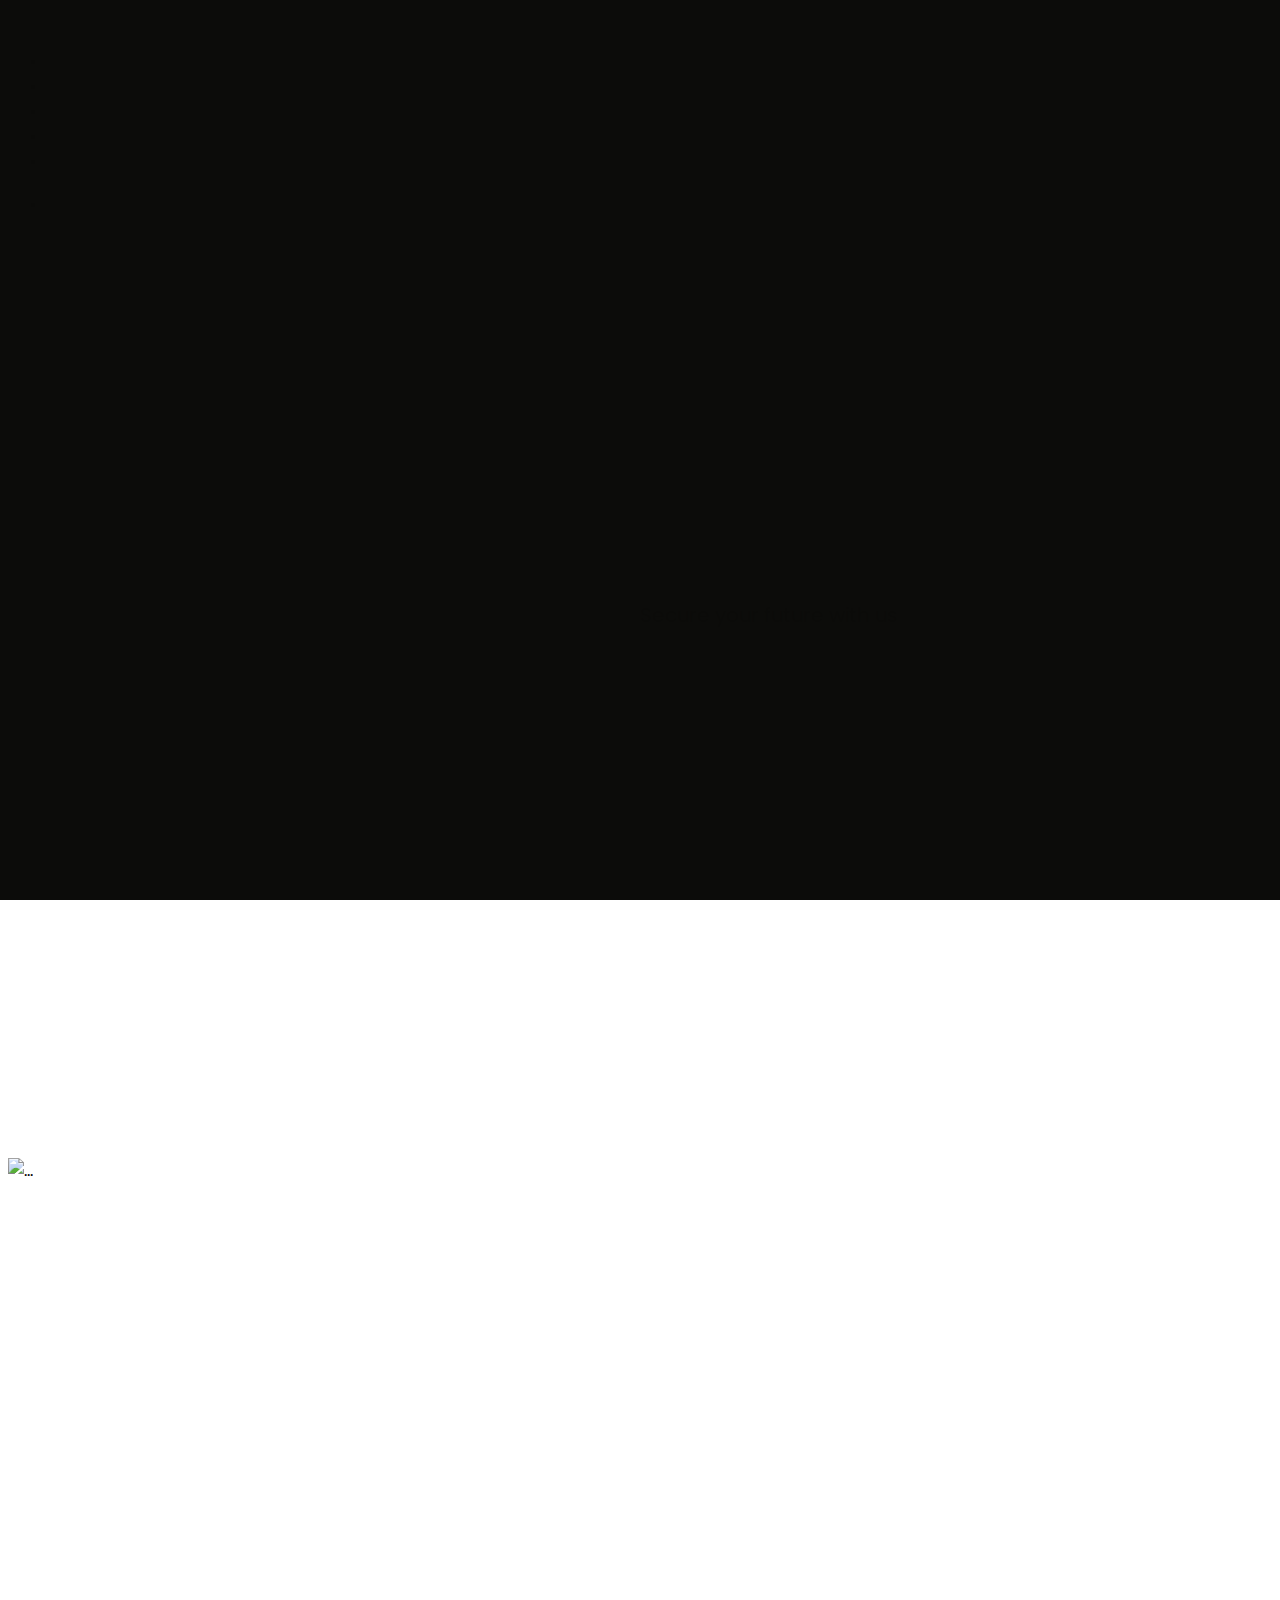
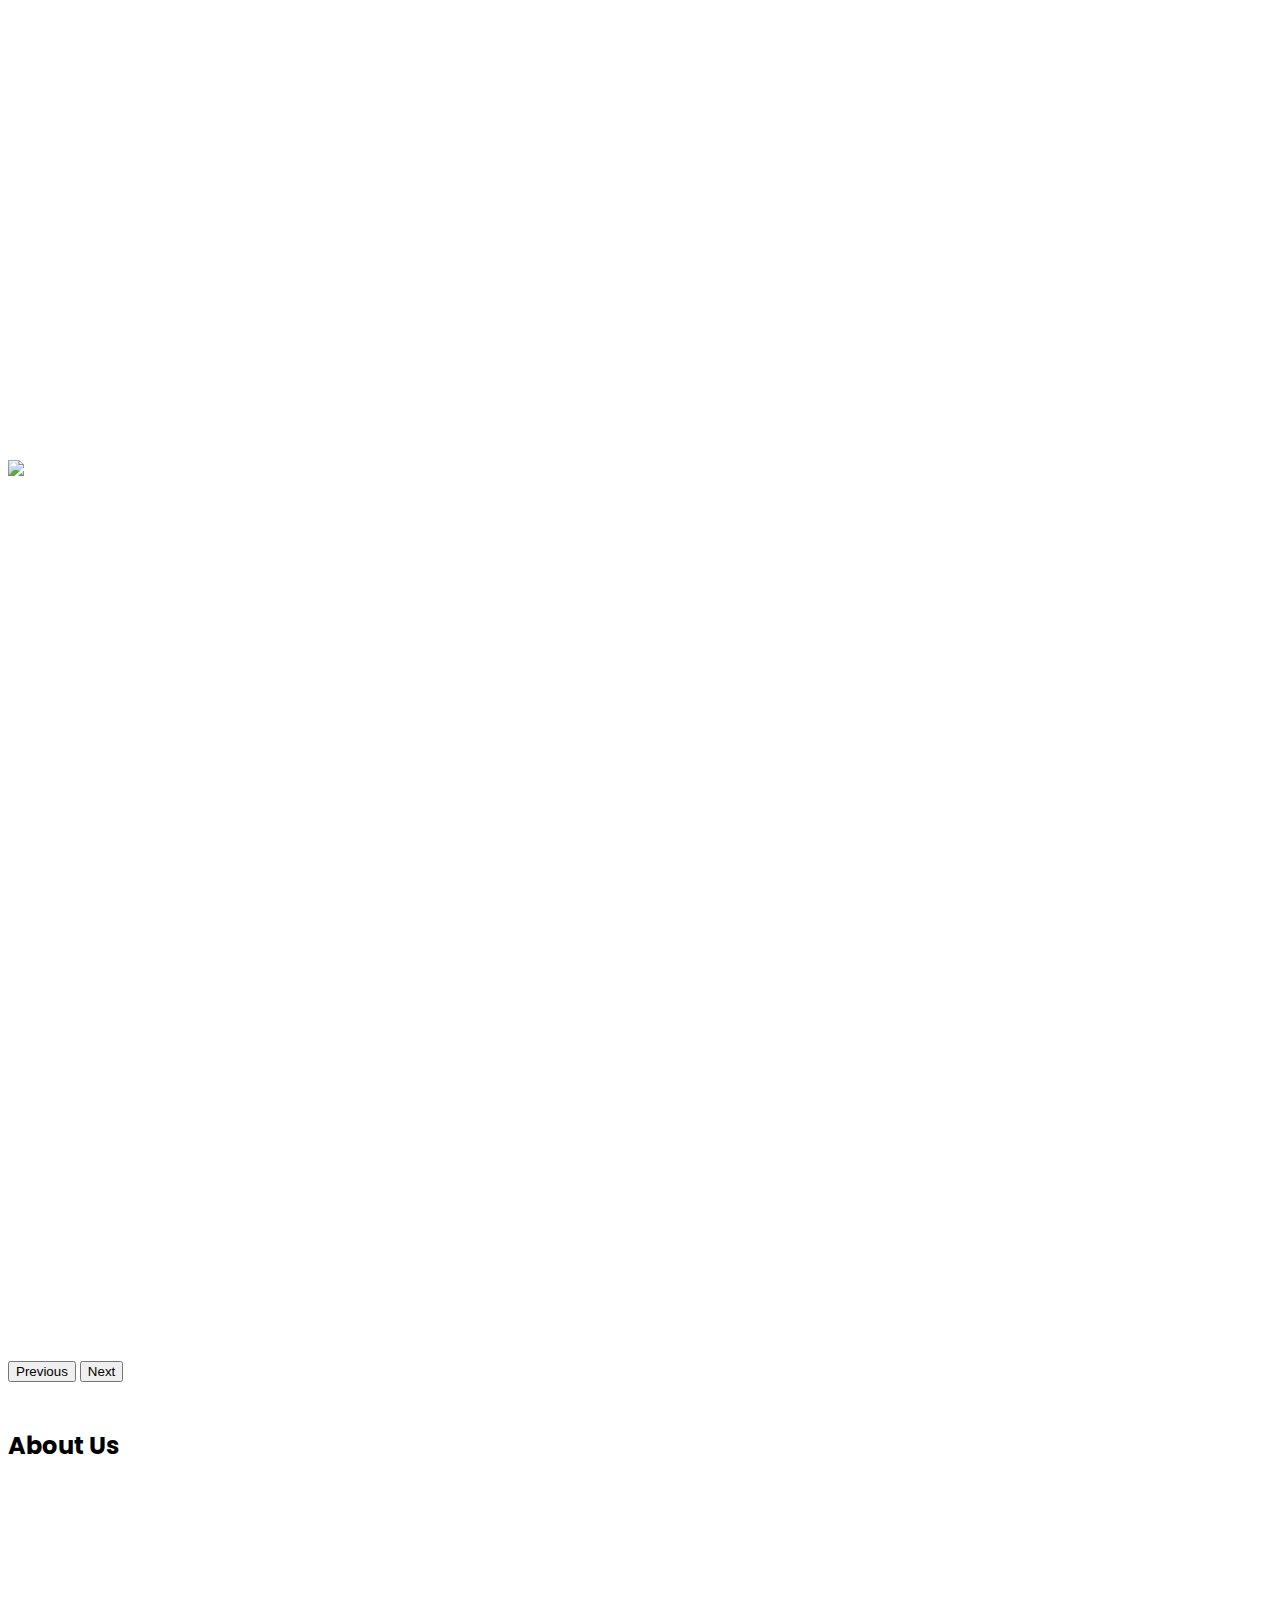
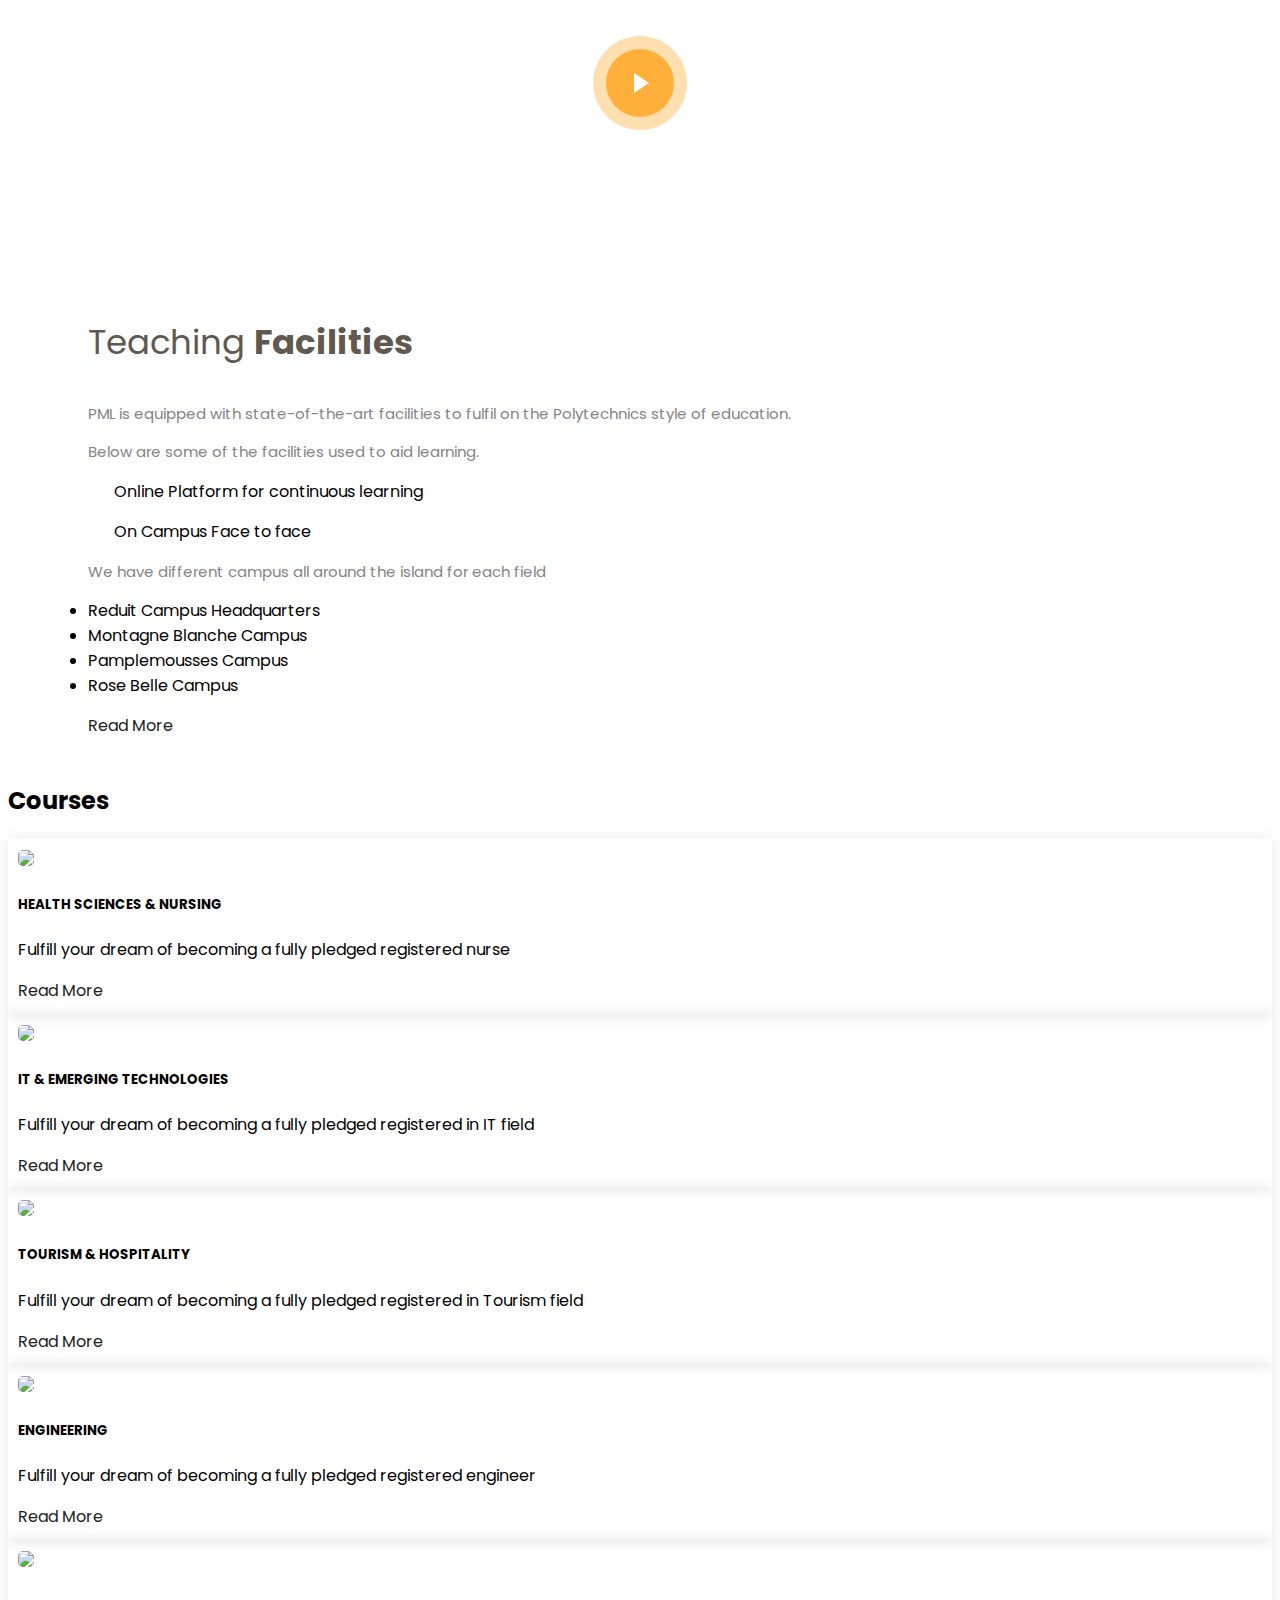
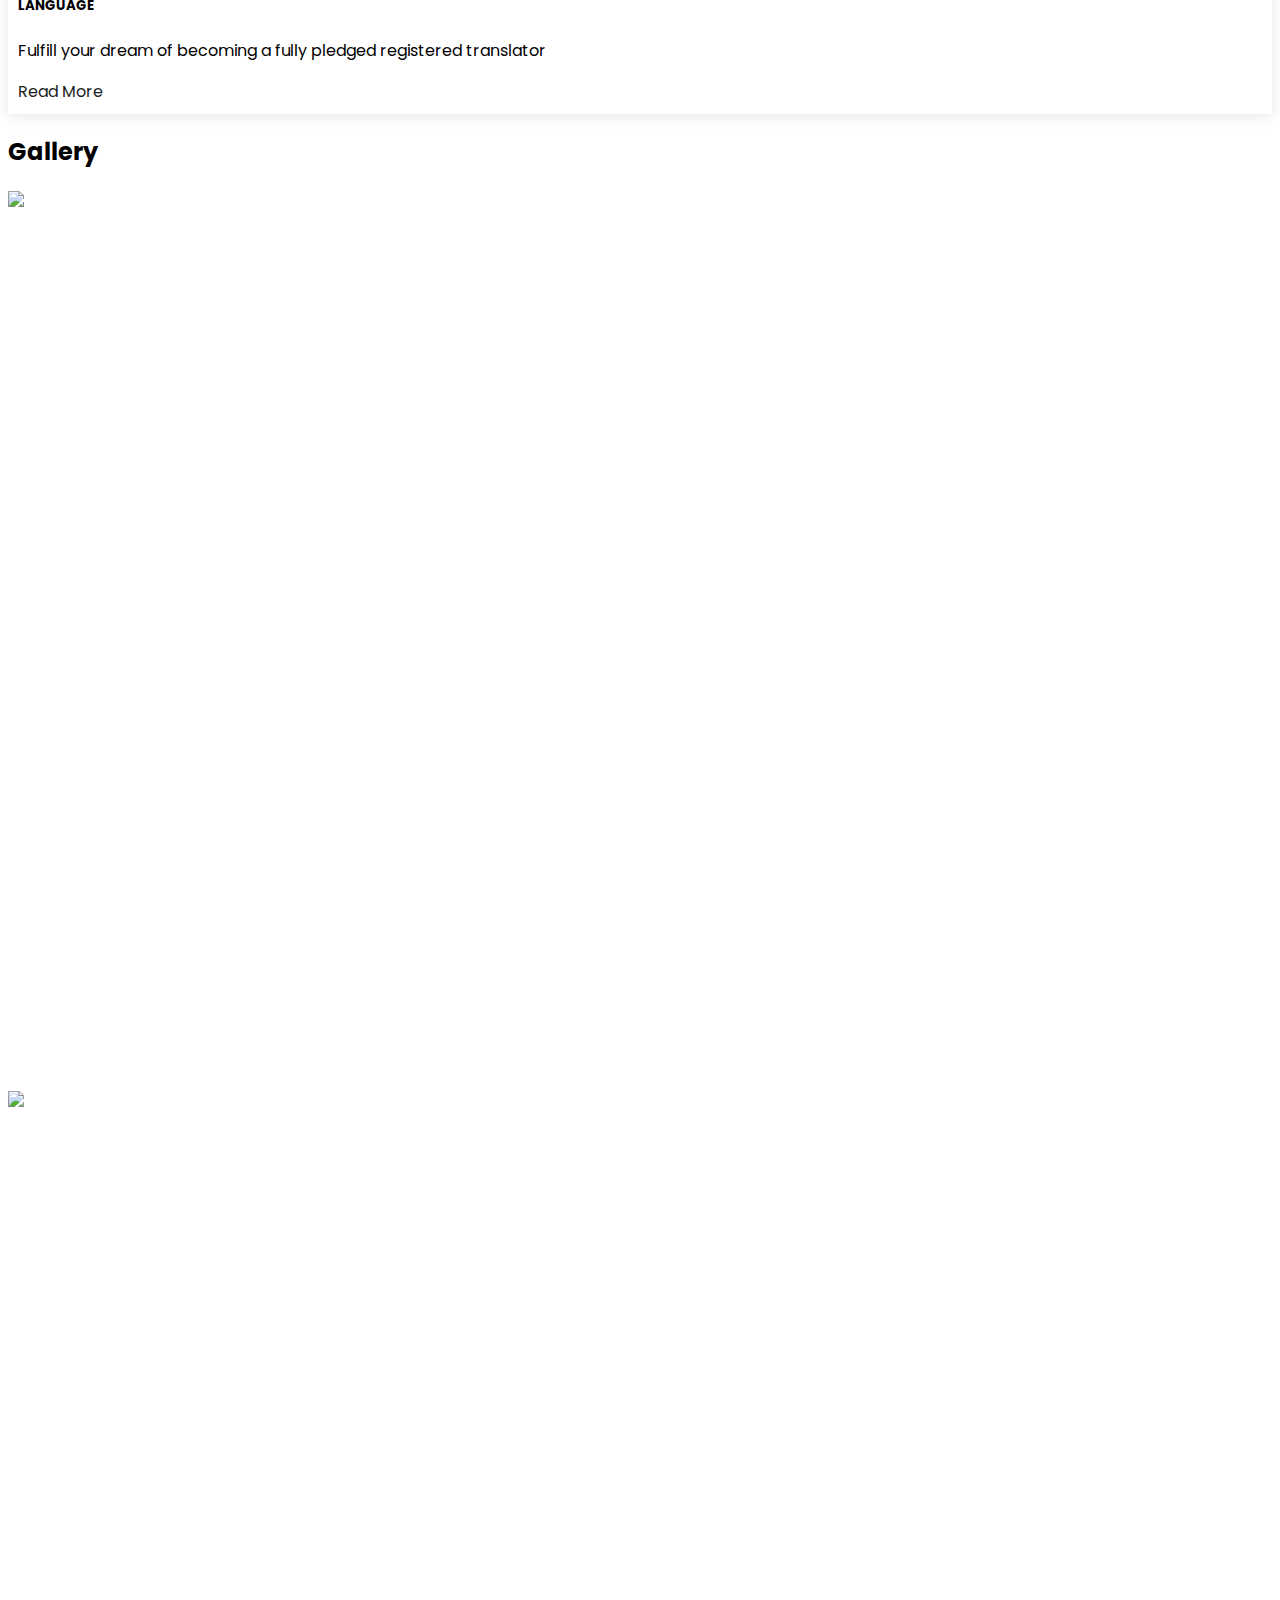
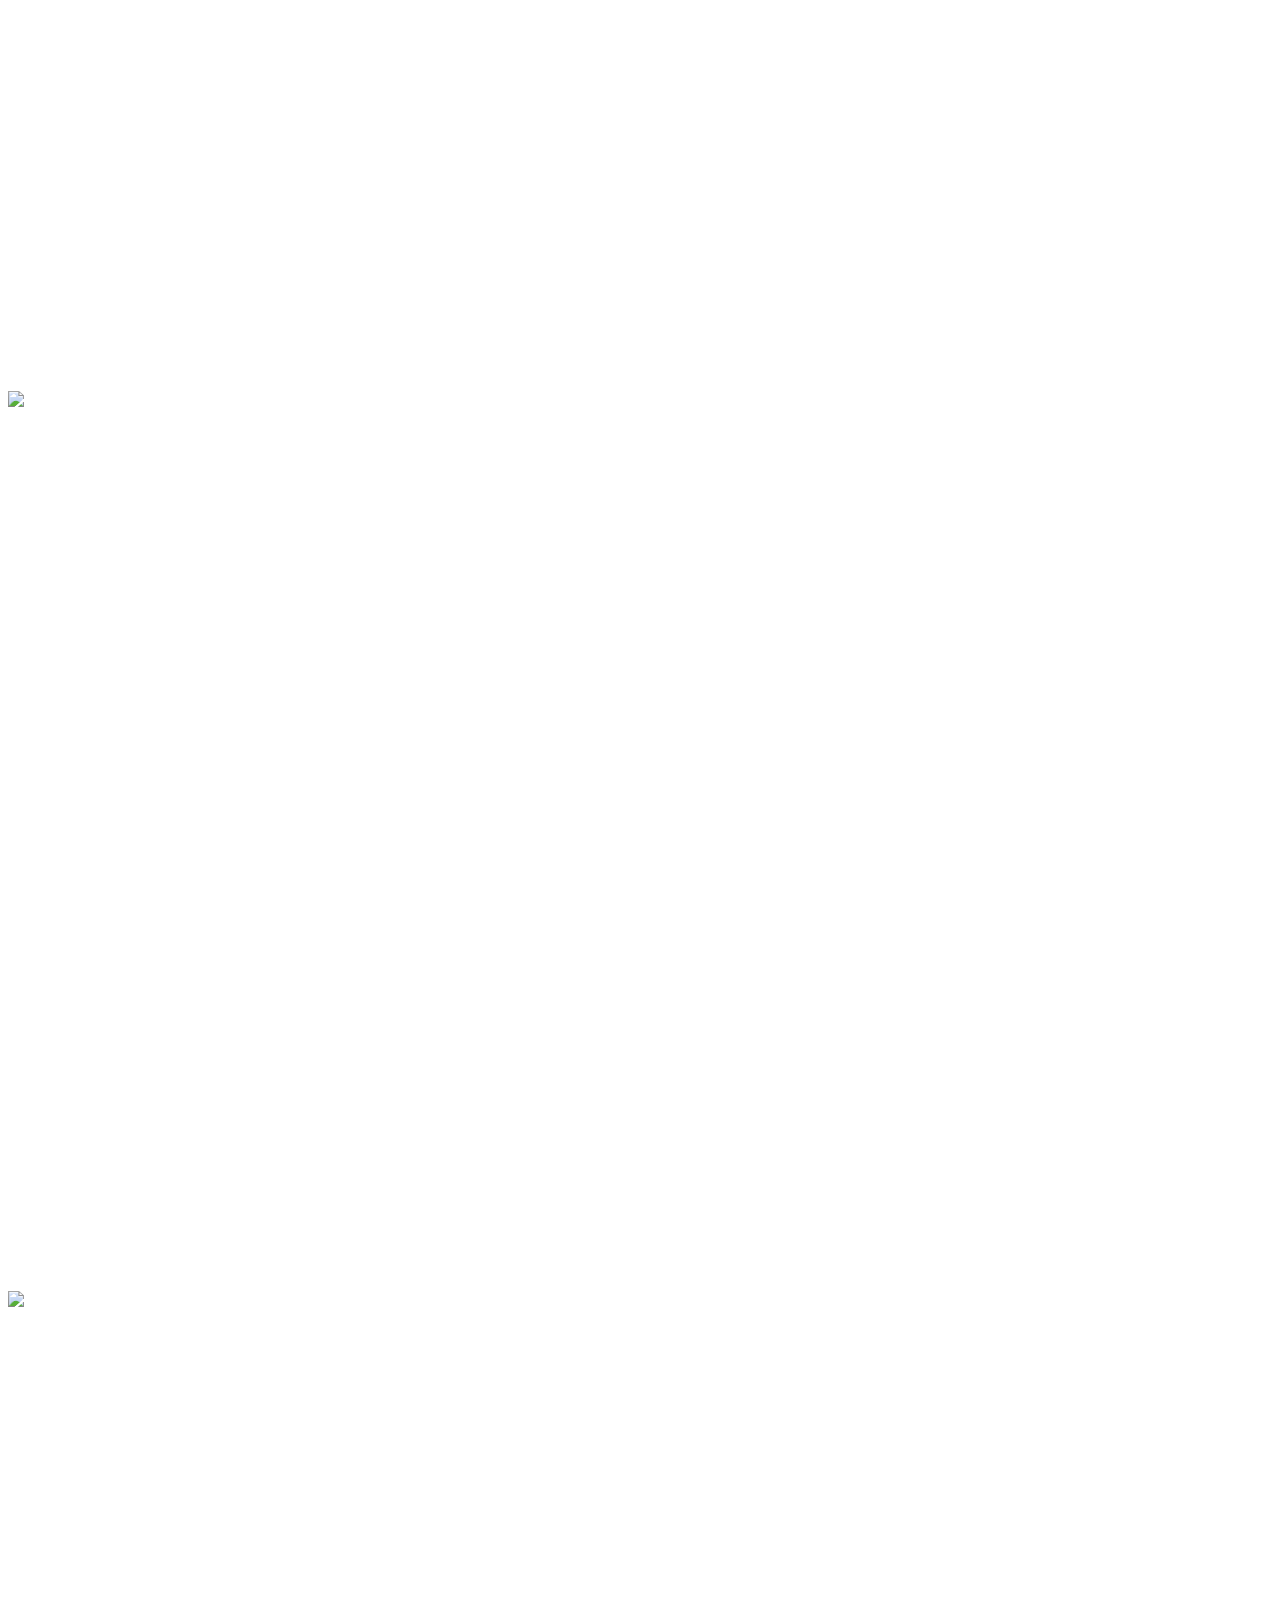
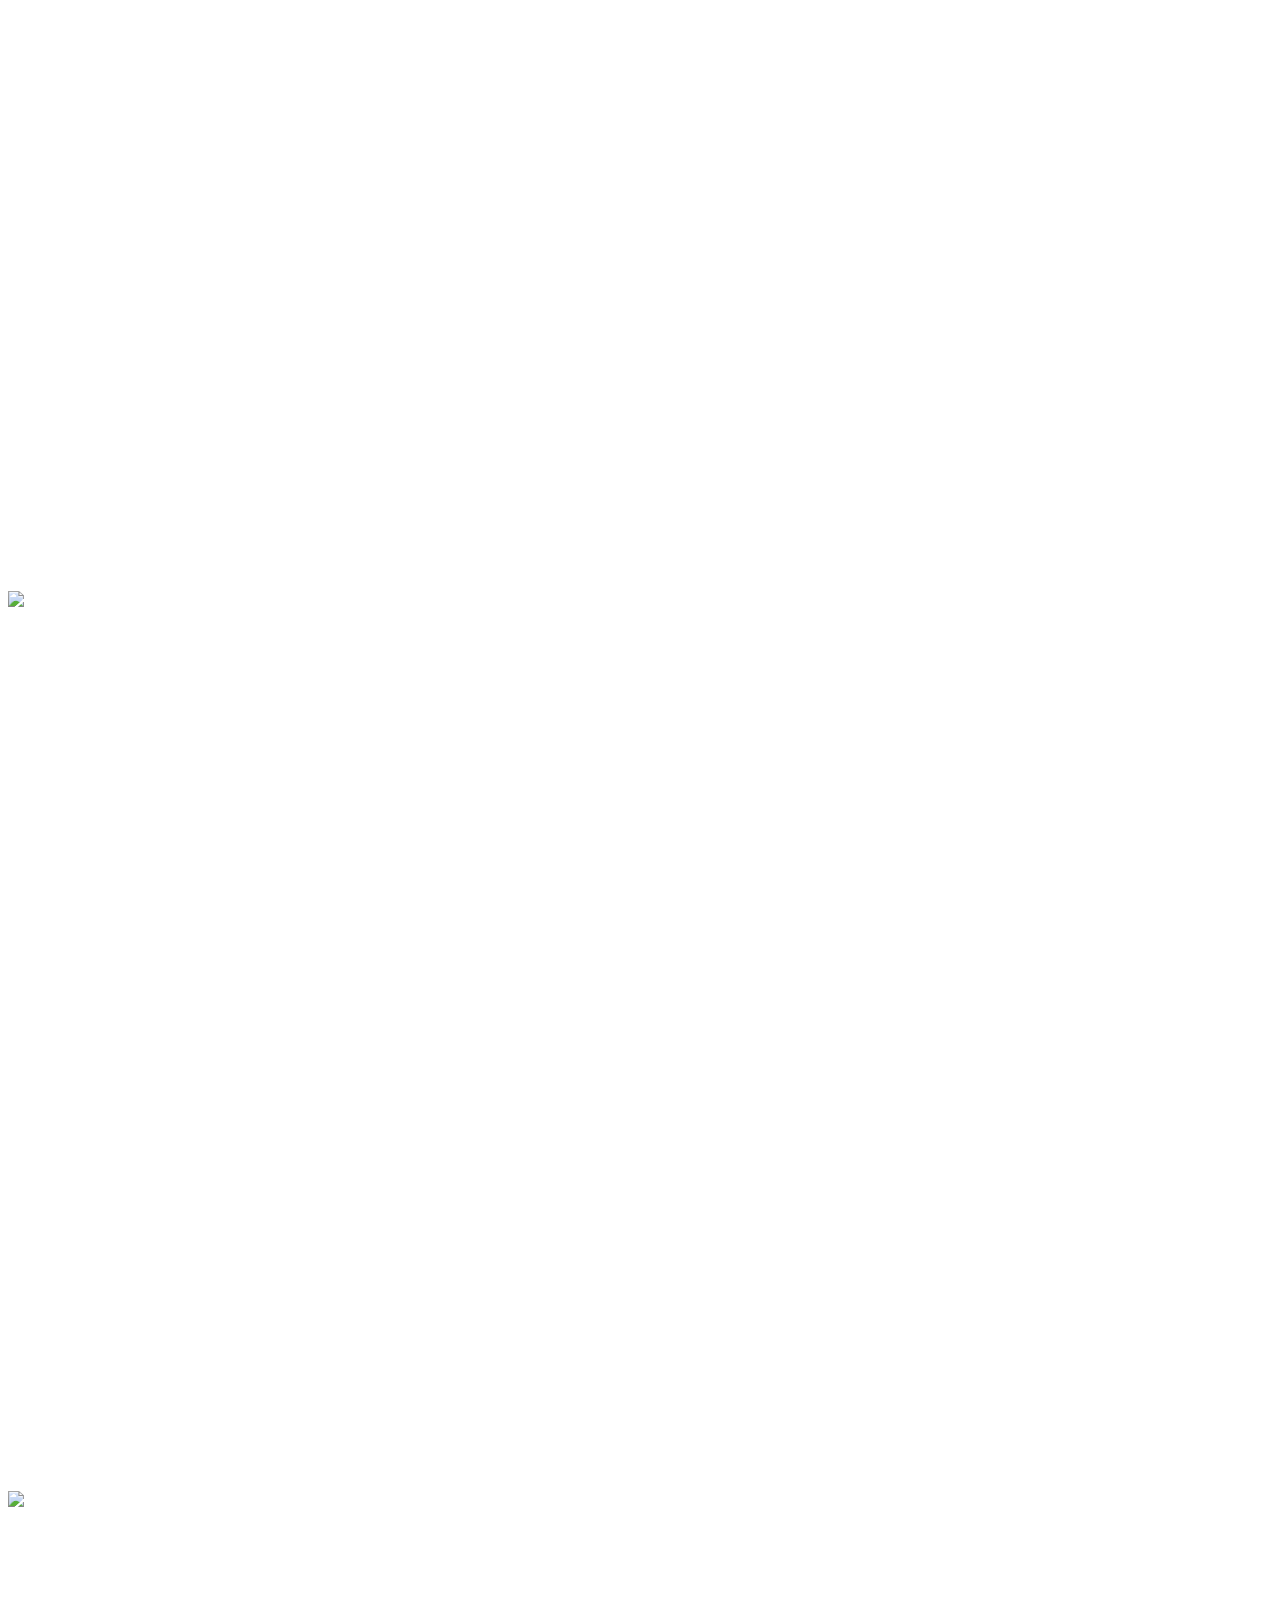
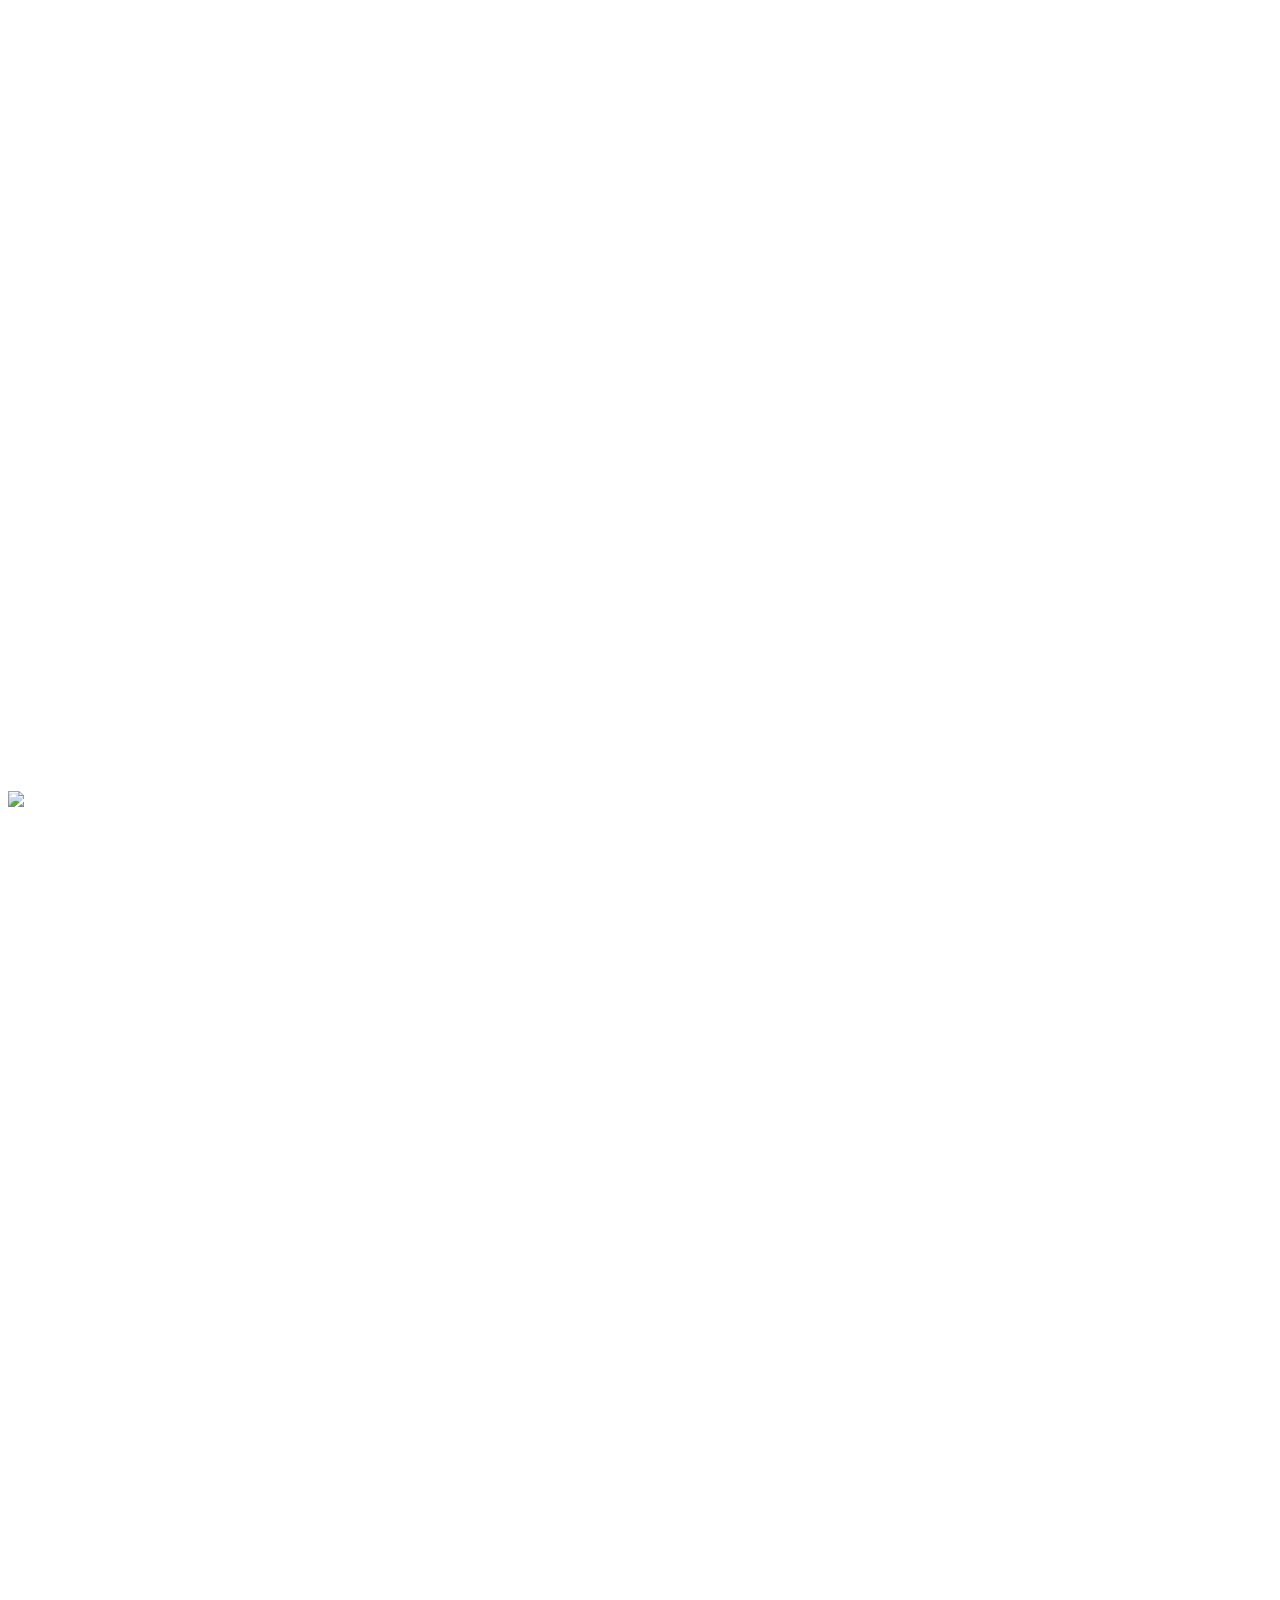
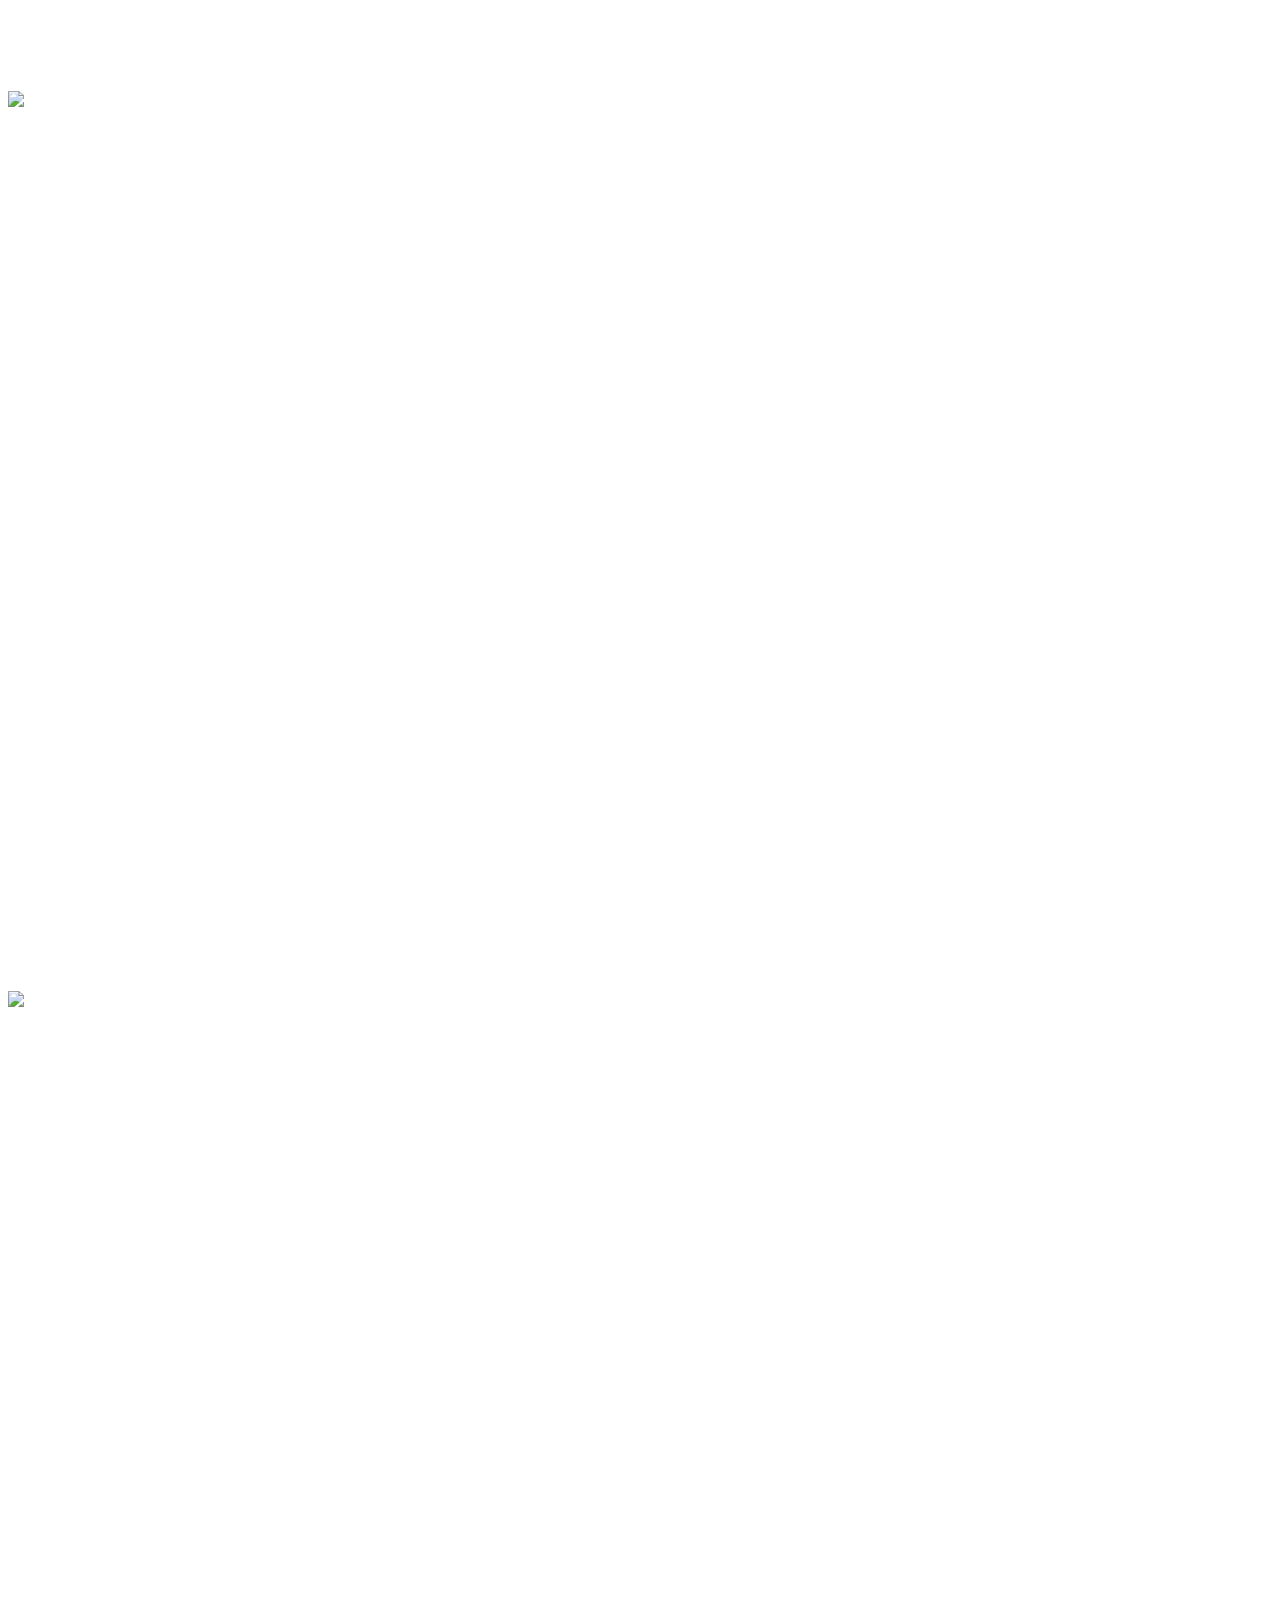
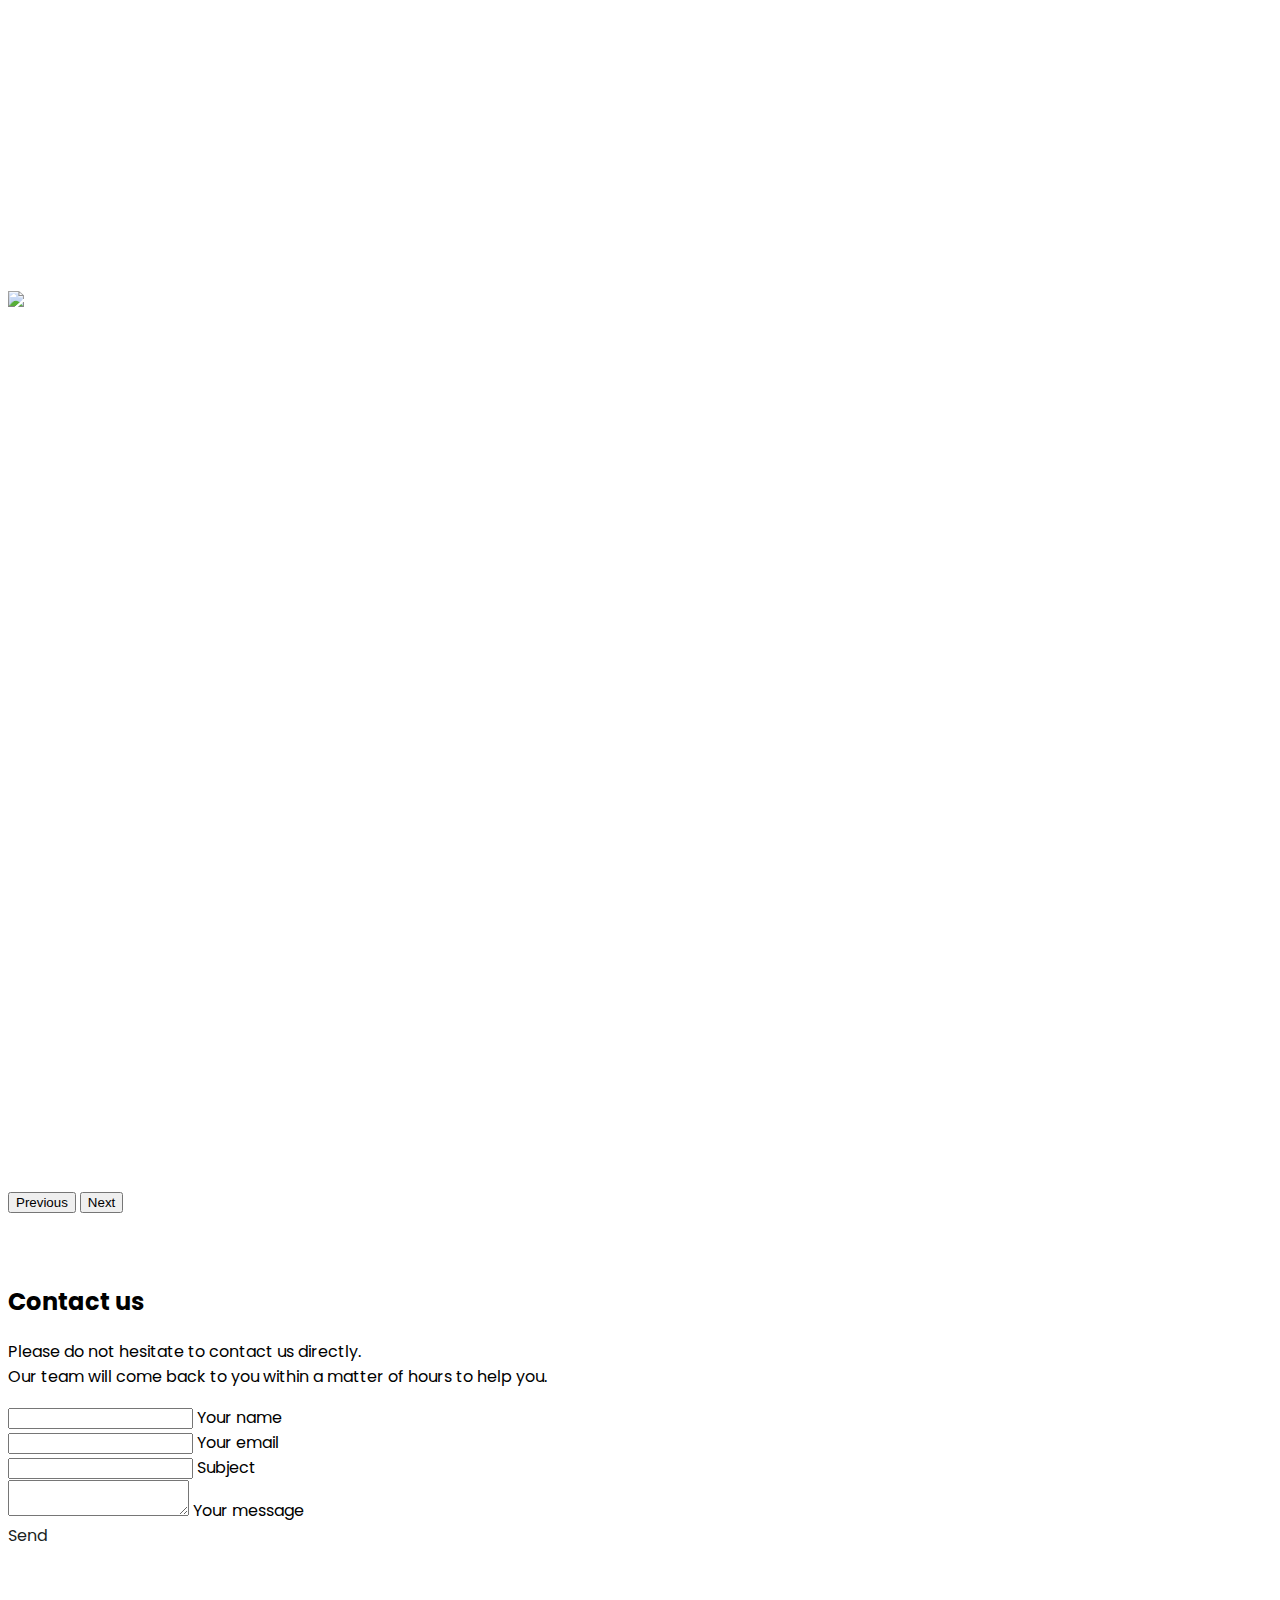
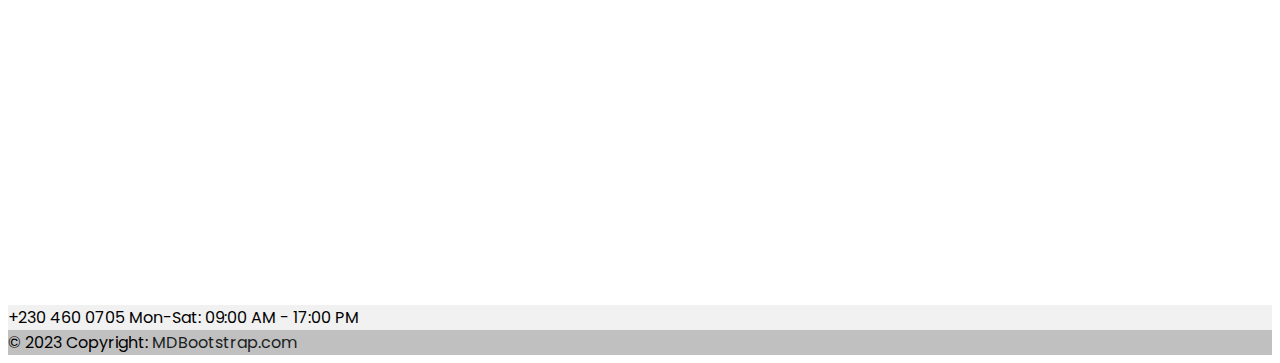
==== commit 66f20f2f: "-" ====
--- a/index.html
+++ b/index.html
@@ -5,7 +5,7 @@
     <meta charset="utf-8">
     <meta name="viewport" content="width=device-width, initial-scale=1">
 
-    <title>Edu Academy</title>
+    <title>PML Academy</title>
 
     <!--=============== BOOTSTRAP CSS ===============-->
 
@@ -97,7 +97,7 @@
                 aria-label="Slide 3"></button>
         </div>
         <div class="carousel-inner">
-            <div class="carousel-item active">
+            <div class="ss carousel-item active">
                 <img class="img-fluid w-100 h-100 overflow-hidden"
                     src="https://poly.ac.mu/wp-content/uploads/2021/06/AMS_0003-min-scaled.jpg"
                     class="d-block w-100" alt="...">
@@ -106,7 +106,7 @@
                     <p>Secure your future with us</p>
                 </div>
             </div>
-            <div class="carousel-item">
+            <div class="ss carousel-item">
                 <img class="img-fluid w-100 h-100 overflow-hidden"
                     src="https://poly.ac.mu/wp-content/uploads/2021/06/DSC_3711-min-1030x688.jpg"
                     class="d-block w-100" alt="...">
@@ -115,10 +115,9 @@
                     <p>Secure your future with us</p>
                 </div>
             </div>
-            <div class="carousel-item">
+            <div class="ss carousel-item">
                 <img class="img-fluid w-100 h-100 overflow-hidden"
-                    src="https://scontent.fmru7-1.fna.fbcdn.net/v/t39.30808-6/339050385_971961530848581_8568987735138131821_n.jpg?_nc_cat=102&ccb=1-7&_nc_sid=e3f864&_nc_ohc=Ig66HewnhhAAX_4lNgn&_nc_ht=scontent.fmru7-1.fna&oh=00_AfDKeVpQ52mnoim7ovIHEI79iKakbcY7zHUQINXfvzKw3Q&oe=64732D84"
-                    class="d-block w-100" alt="...">
+                    src="https://poly.ac.mu/wp-content/uploads/2021/06/DSC_3658-min-1030x688.jpg">
                 <div class="carousel-caption d-block">
                     <h5>Polytechnics Mauritius</h5>
                     <p>Secure your future with us</p>
@@ -220,7 +219,7 @@
                     </div>
 
                     <div class="col-md-4">
-                        <div class="card box">
+                        <div class="yo card box">
                             <div class="bg-image hover-overlay ripple" data-mdb-ripple-color="light">
                                 <img src="https://poly.ac.mu/wp-content/uploads/2023/01/big-data-300x300-1.png"
                                     class="img-fluid" />
@@ -237,7 +236,7 @@
                     </div>
 
                     <div class="col-md-4">
-                        <div class="card box">
+                        <div class="yo card box">
                             <div class="bg-image hover-overlay ripple" data-mdb-ripple-color="light">
                                 <img src="https://poly.ac.mu/wp-content/uploads/2023/01/300_300.jpg"
                                     class="img-fluid" />
@@ -254,7 +253,7 @@
                     </div>
 
                      <div class="col-md-4">
-                        <div class="card box mt-3">
+                        <div class="card box mt-4">
                             <div class="bg-image hover-overlay ripple" data-mdb-ripple-color="light">
                                 <img src="https://poly.ac.mu/wp-content/uploads/2023/01/architectural-300x300-1.png"
                                     class="img-fluid" />
@@ -271,7 +270,7 @@
                     </div>
 
                      <div class="col-md-4">
-                        <div class="card box mt-3">
+                        <div class="card box mt-4">
                             <div class="bg-image hover-overlay ripple" data-mdb-ripple-color="light">
                                 <img src="https://poly.ac.mu/wp-content/uploads/2021/05/Spanish-Language.png"
                                     class="img-fluid" />
@@ -371,7 +370,7 @@
                     
                     <h2 class="h1-responsive font-weight-bold text-center my-4">Contact us</h2>
                     
-                    <p class="text-center w-responsive mx-auto mb-5"> Please do not hesitate
+                    <p class="tt text-center w-responsive mx-auto mb-5"> Please do not hesitate
                         to contact us directly.<br> Our team will come back to you within
                         a matter of hours to help you.</p>
 
@@ -540,7 +539,7 @@
  
 
   <!-- Copyright -->
-  <div class="text-center p-3 text-dark" style="background-color: rgba(0, 0, 0, 0.2);">
+  <div class="nn text-center p-3 text-dark" style="background-color: rgba(0, 0, 0, 0.2);">
     © 2023 Copyright:
     <a class="text-dark" href="https://mdbootstrap.com/">MDBootstrap.com</a>
   </div>
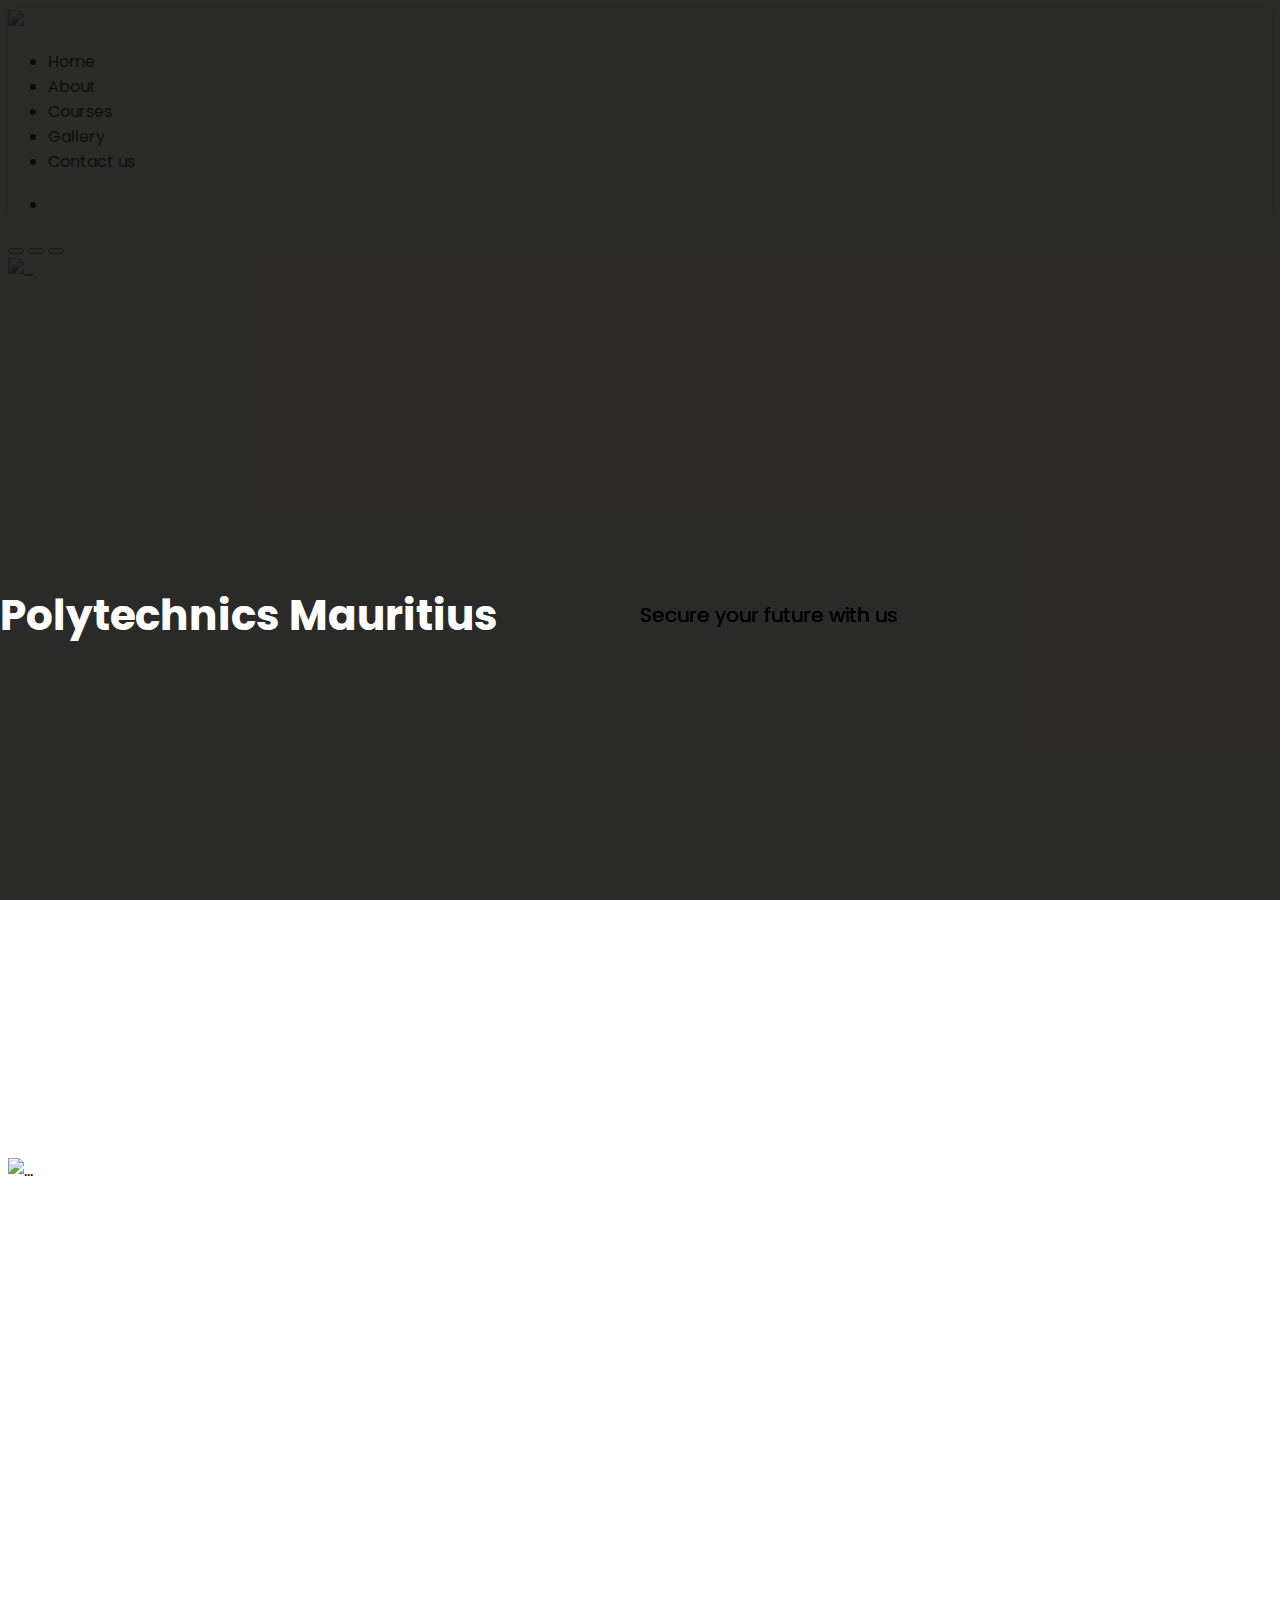
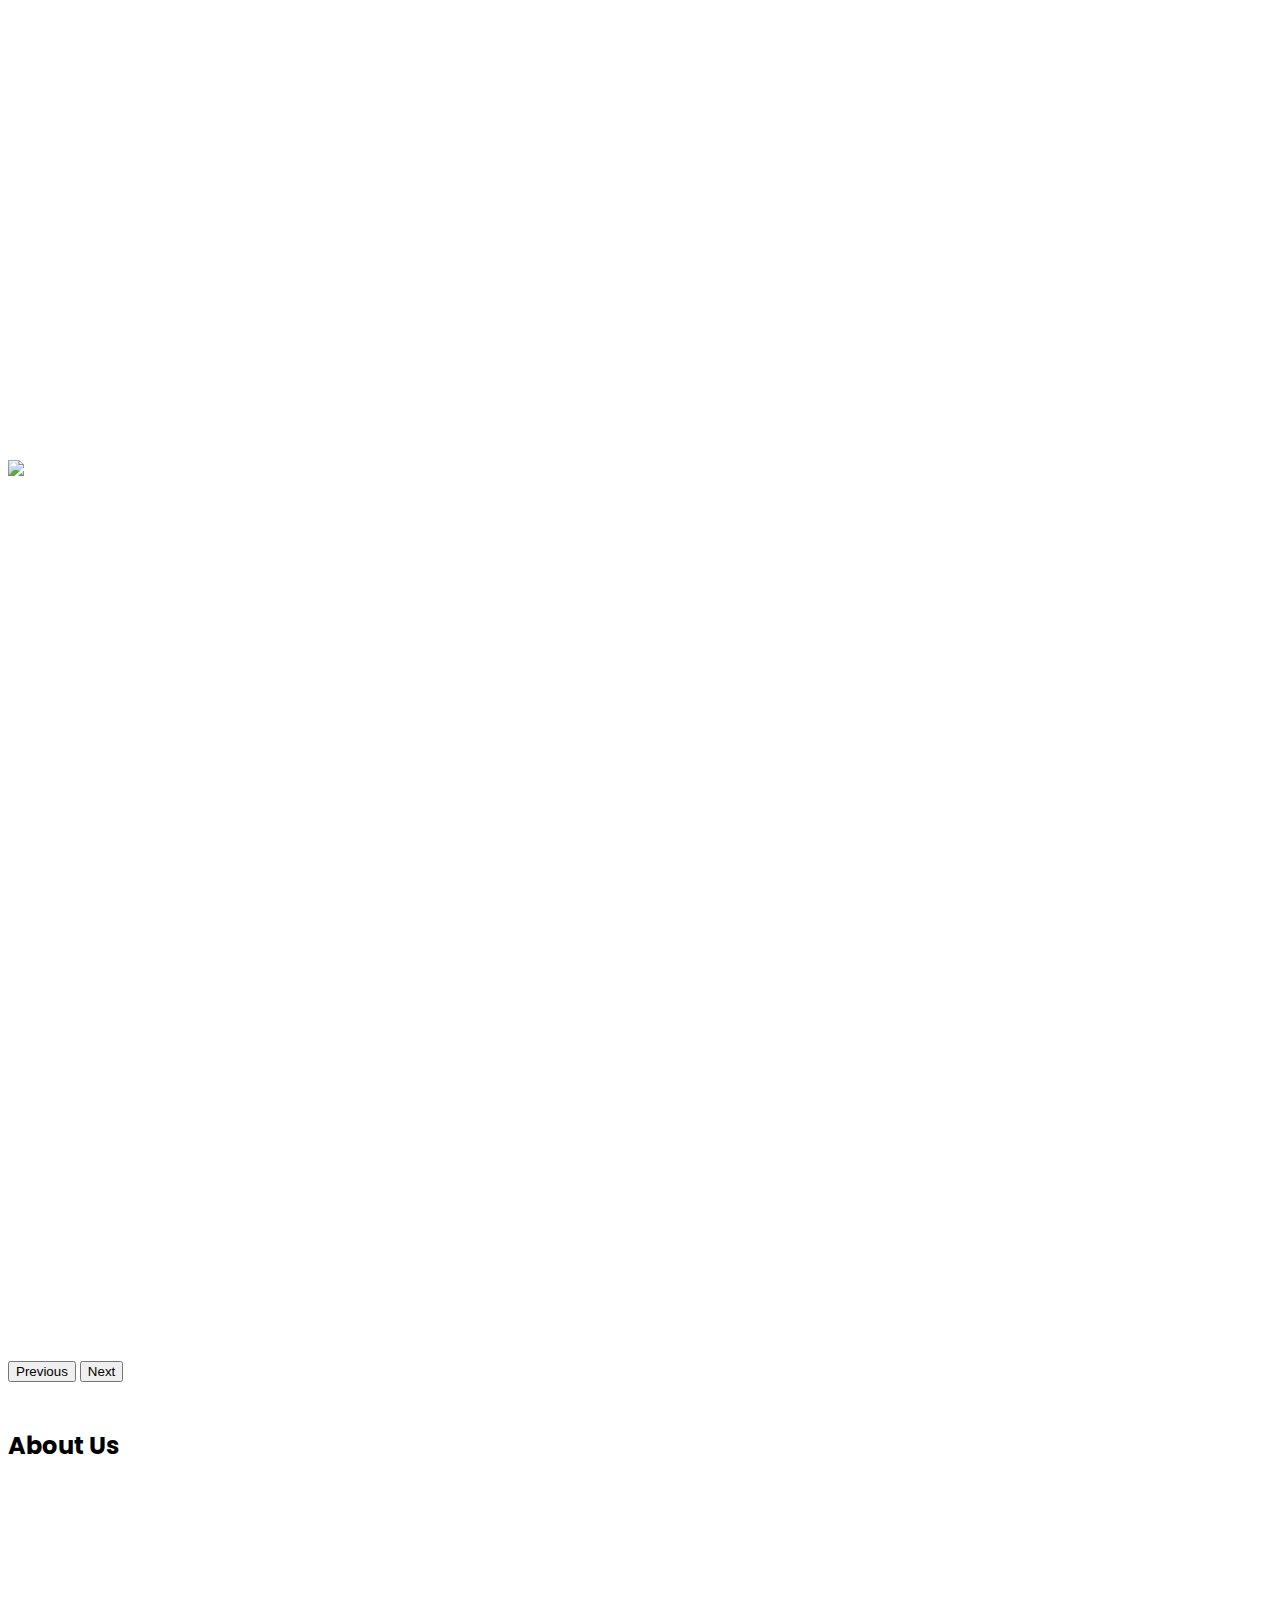
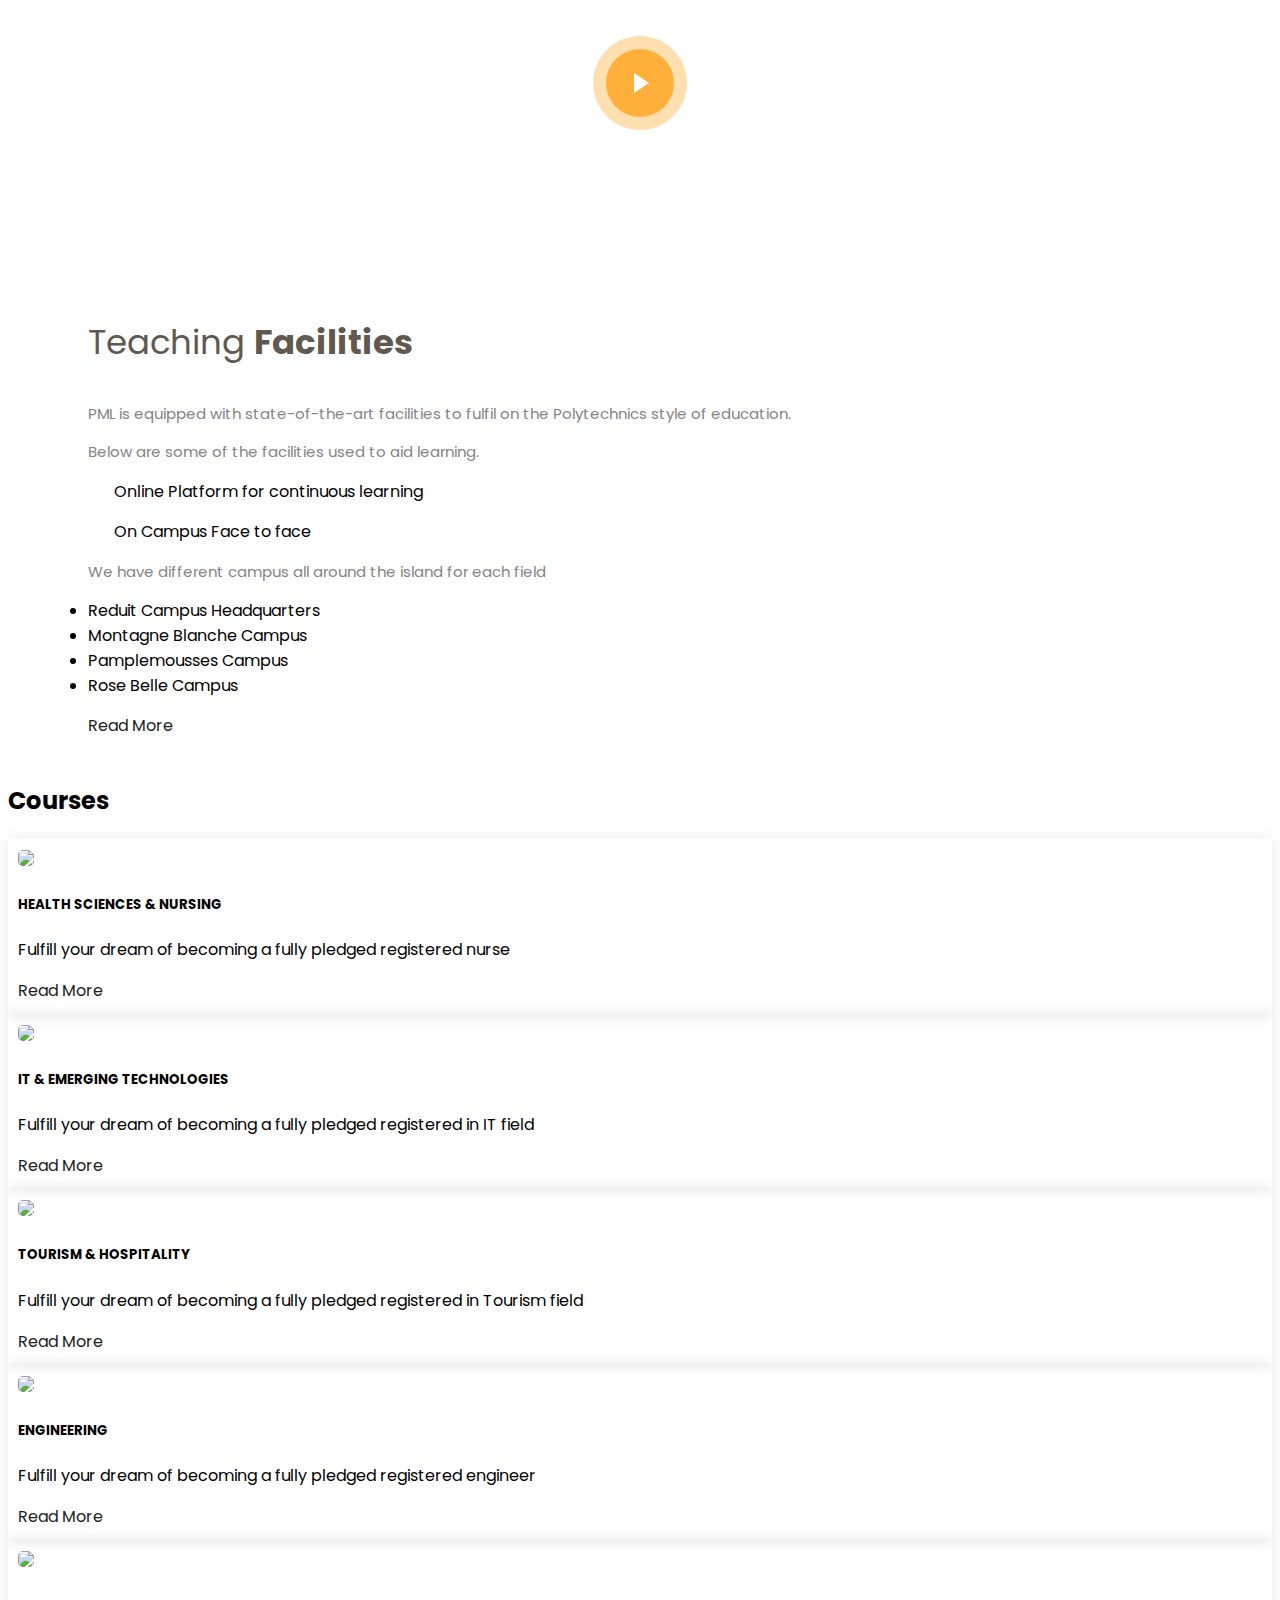
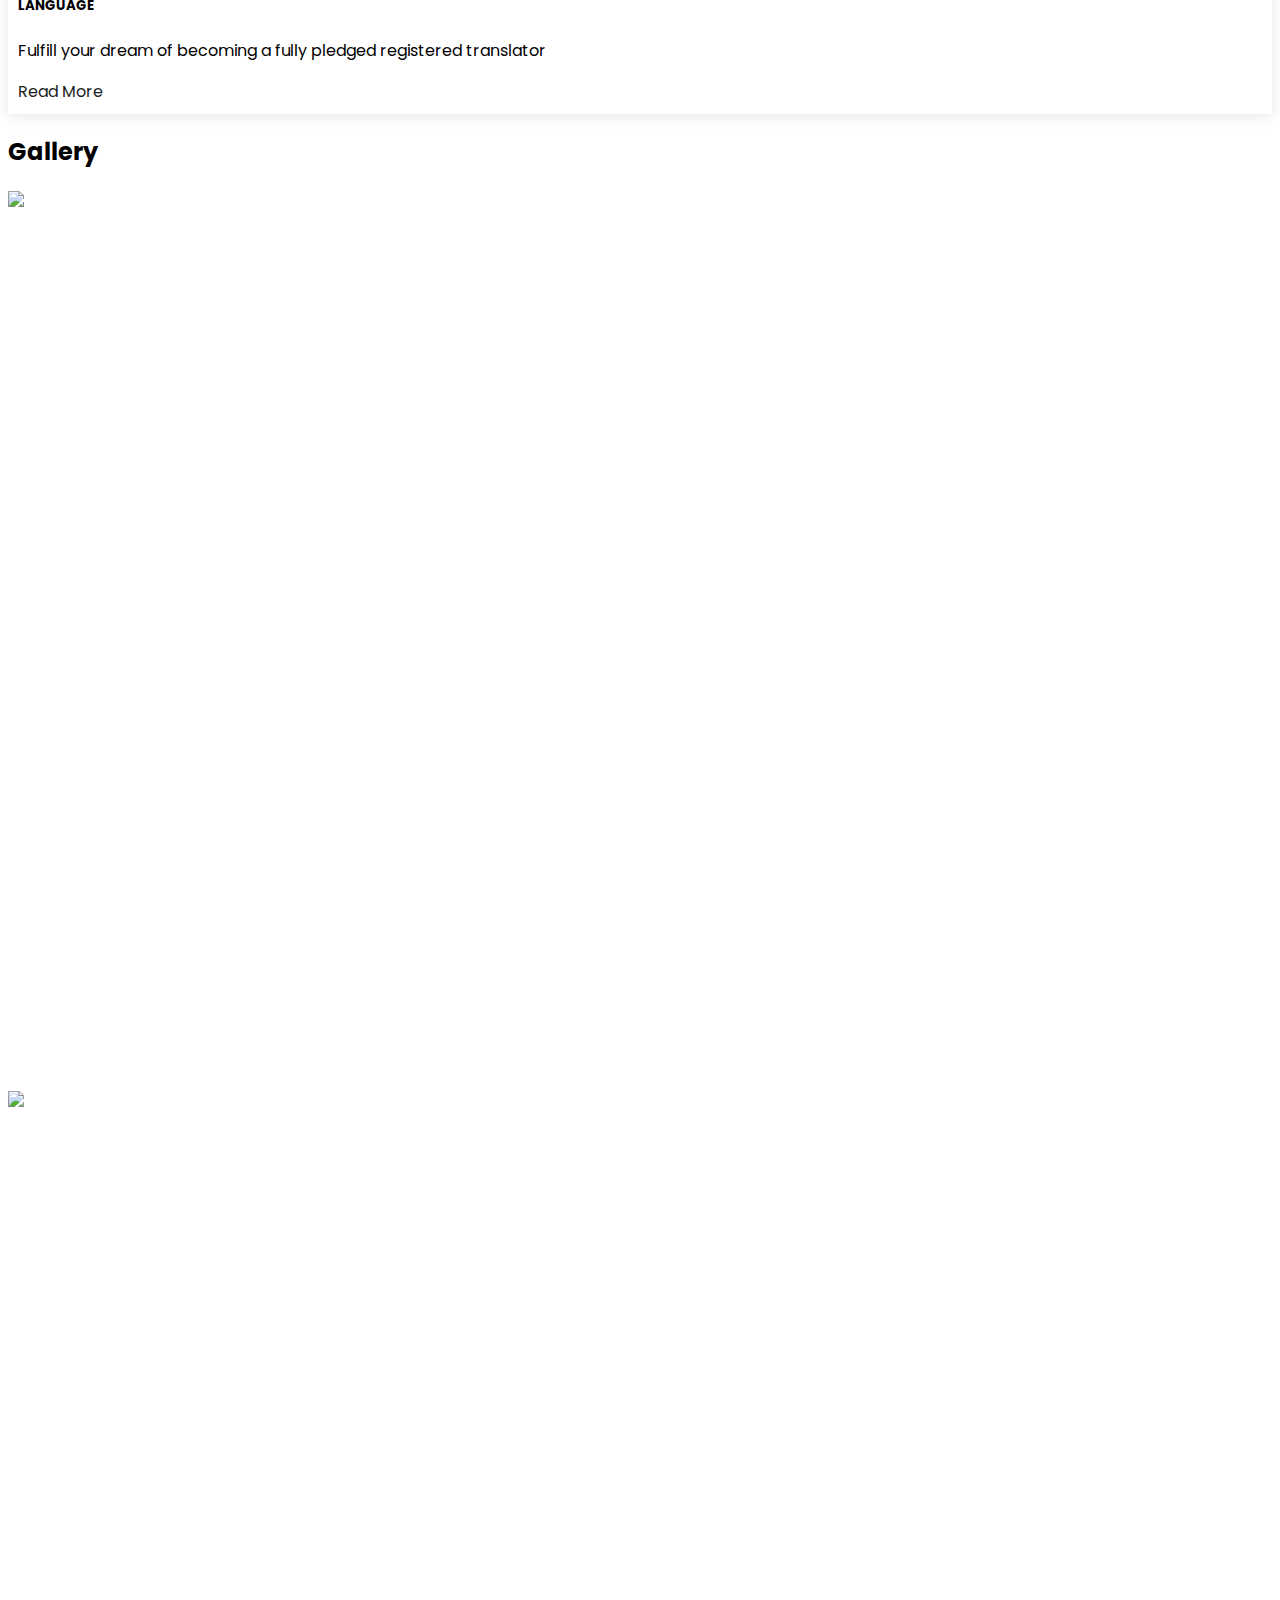
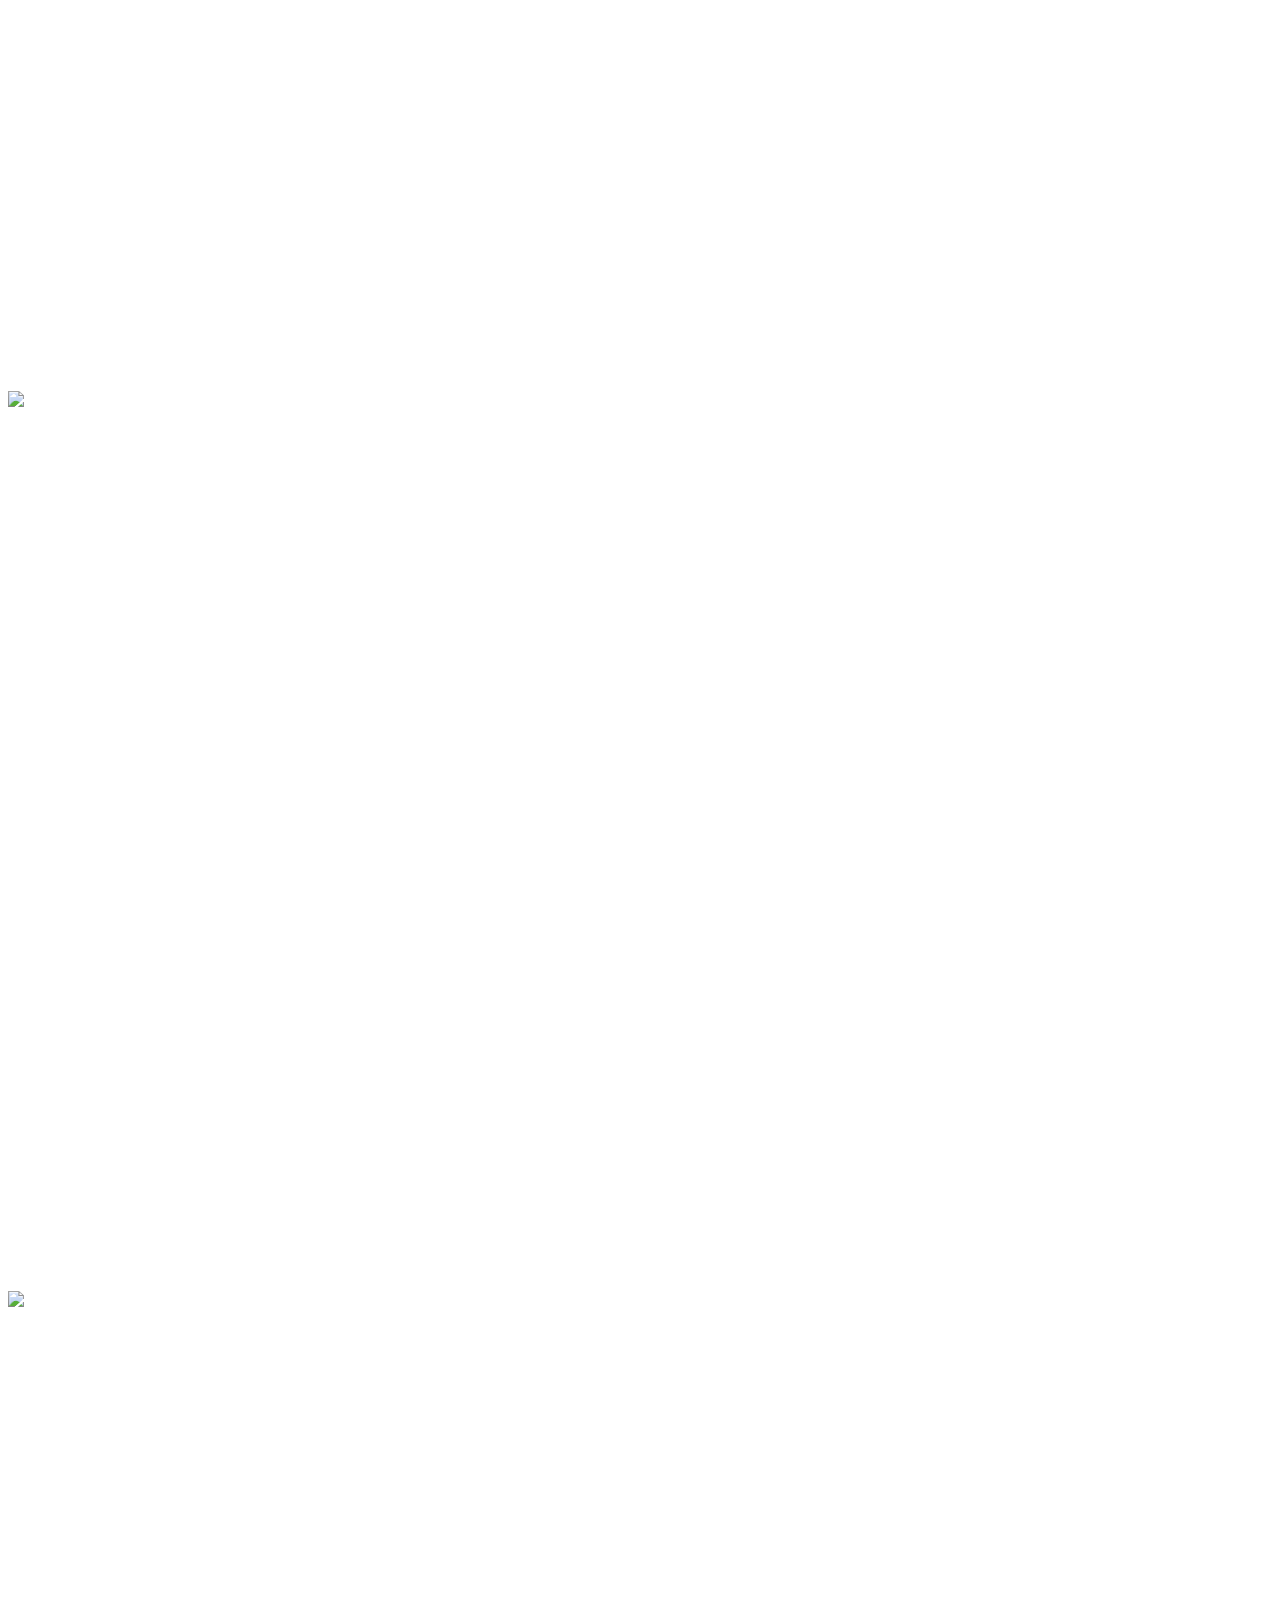
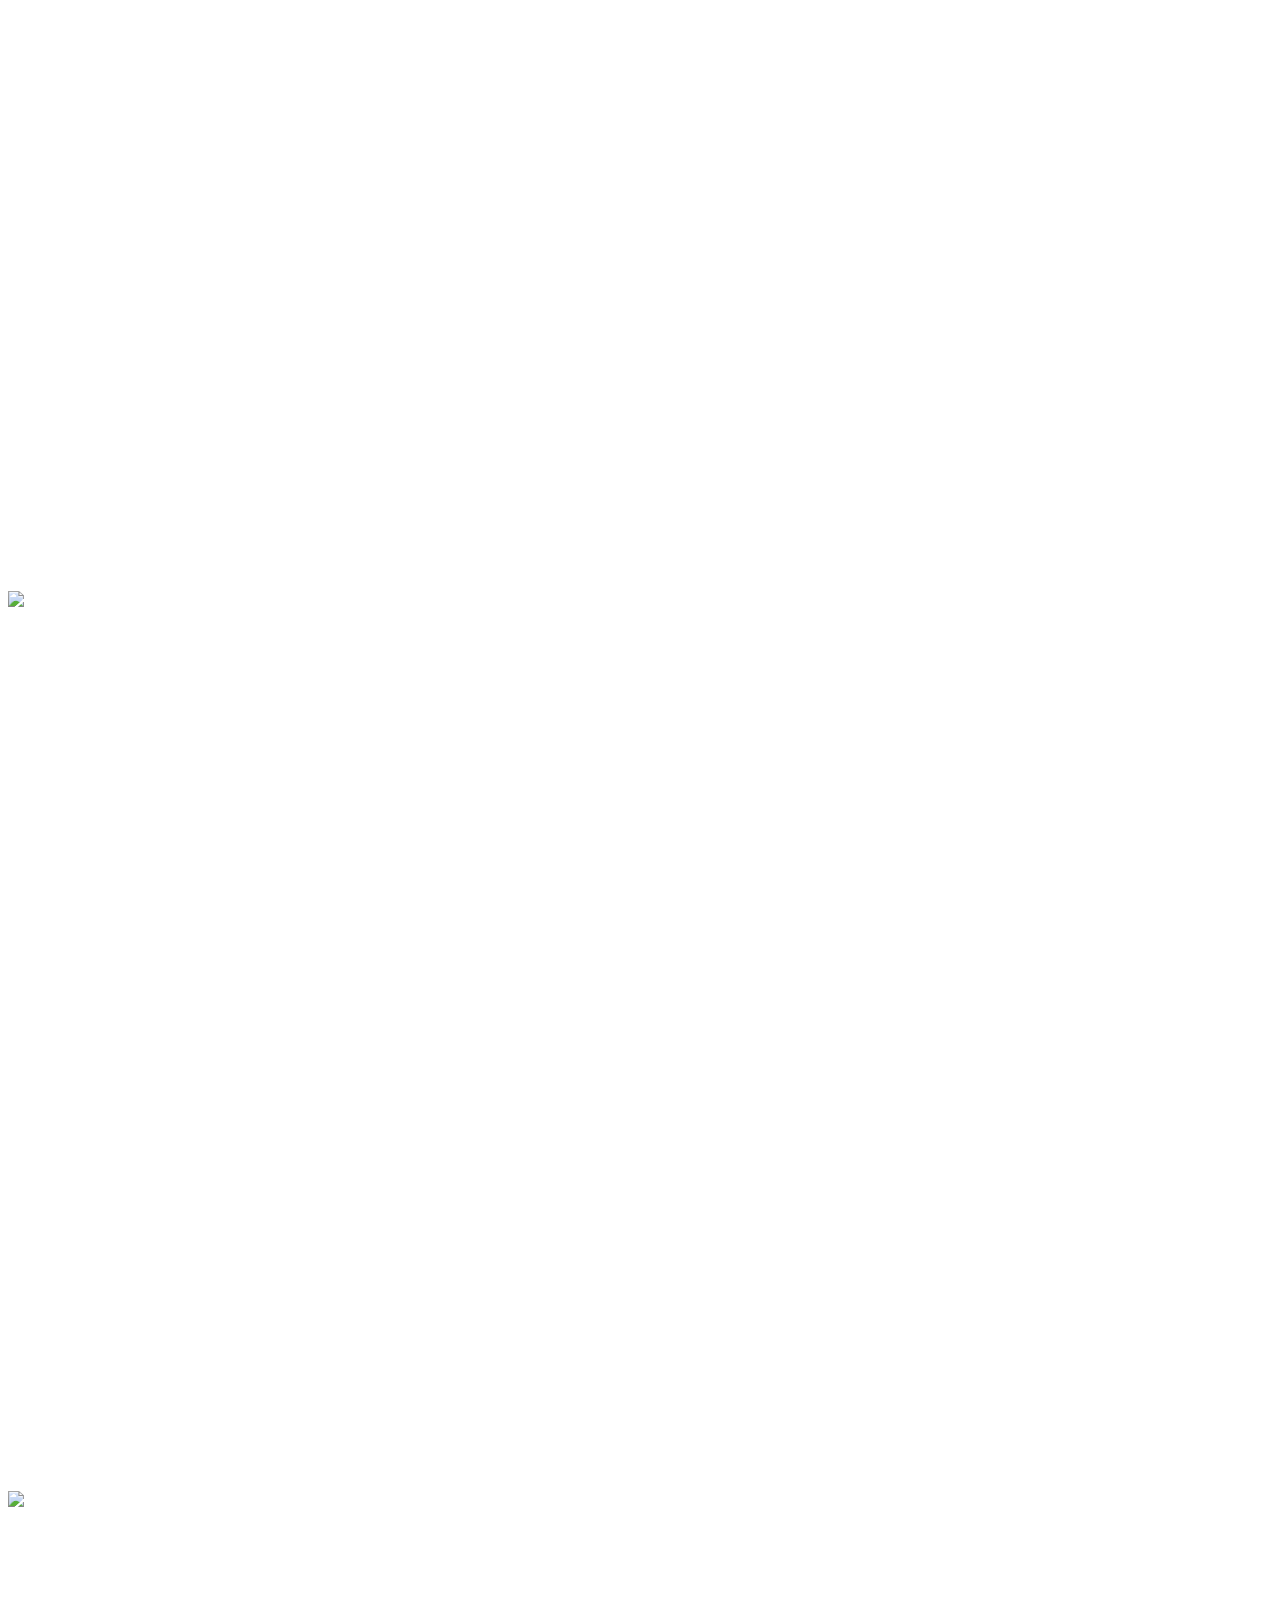
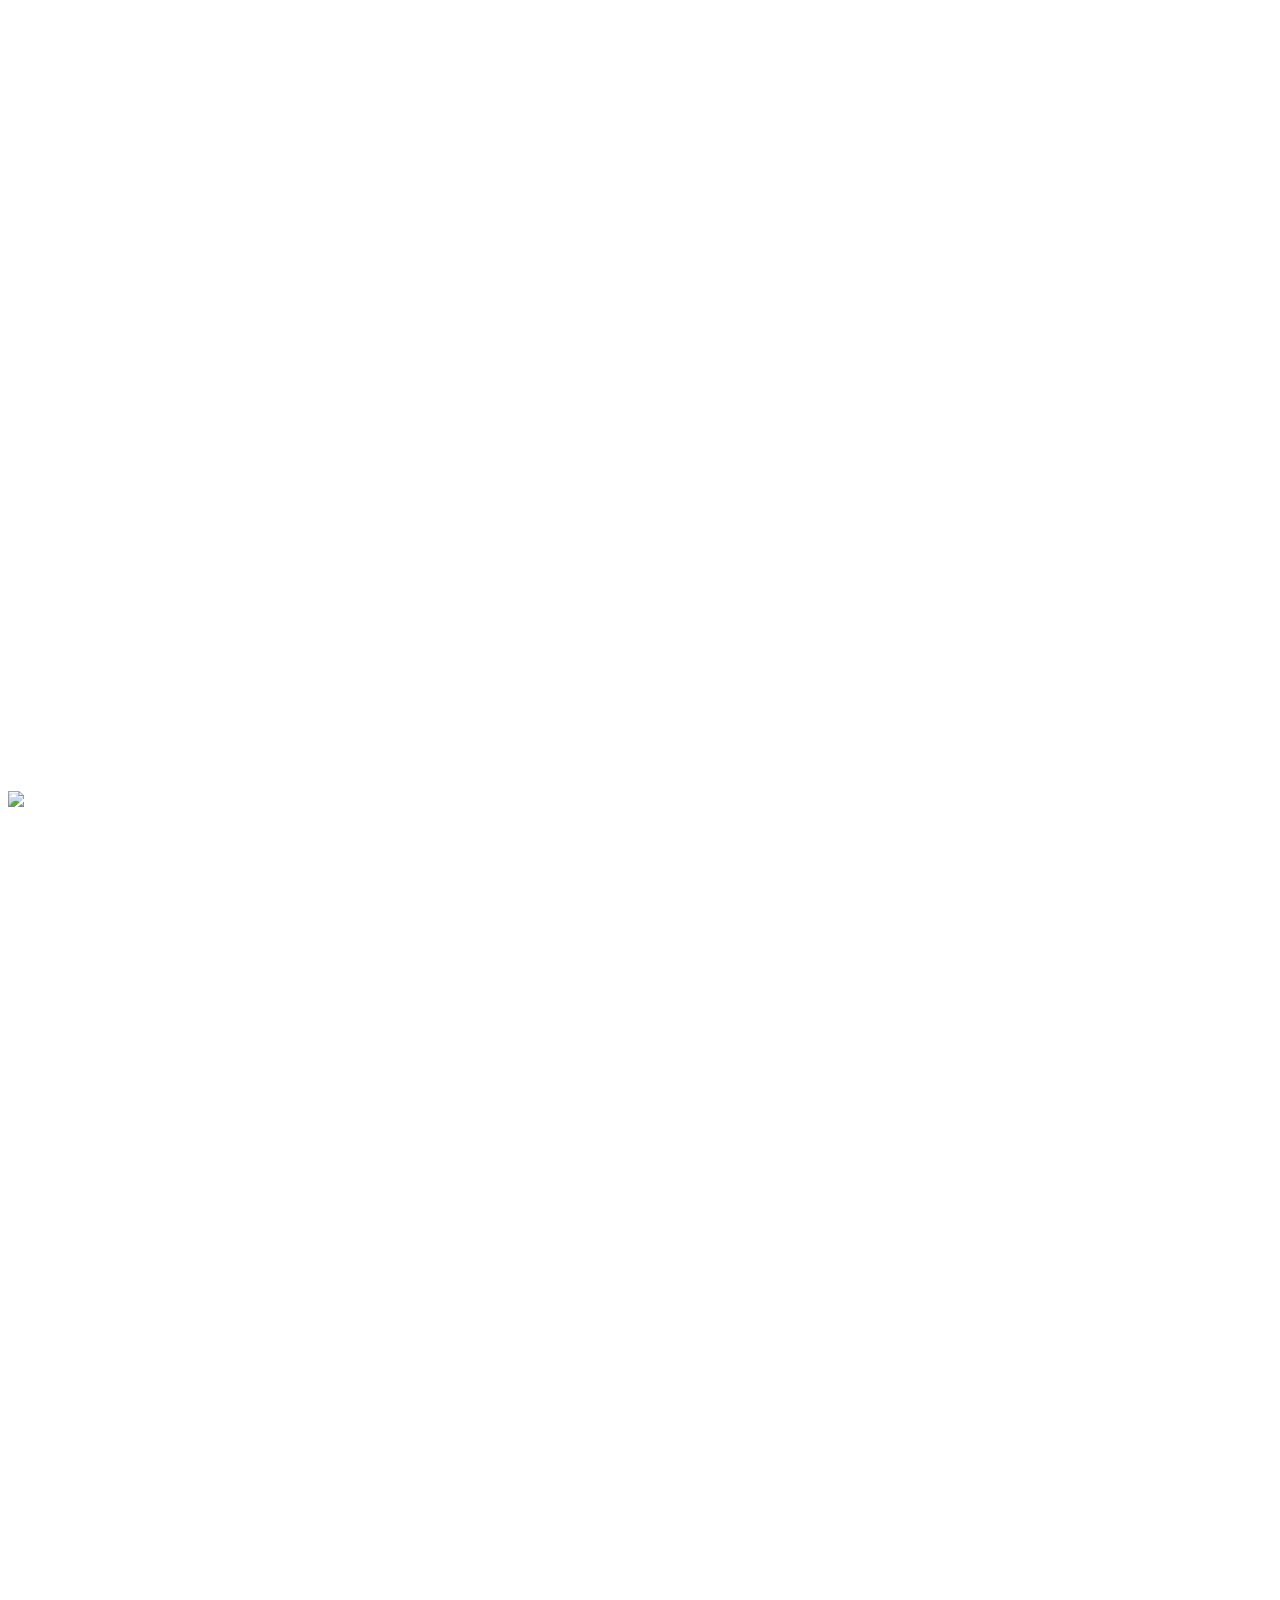
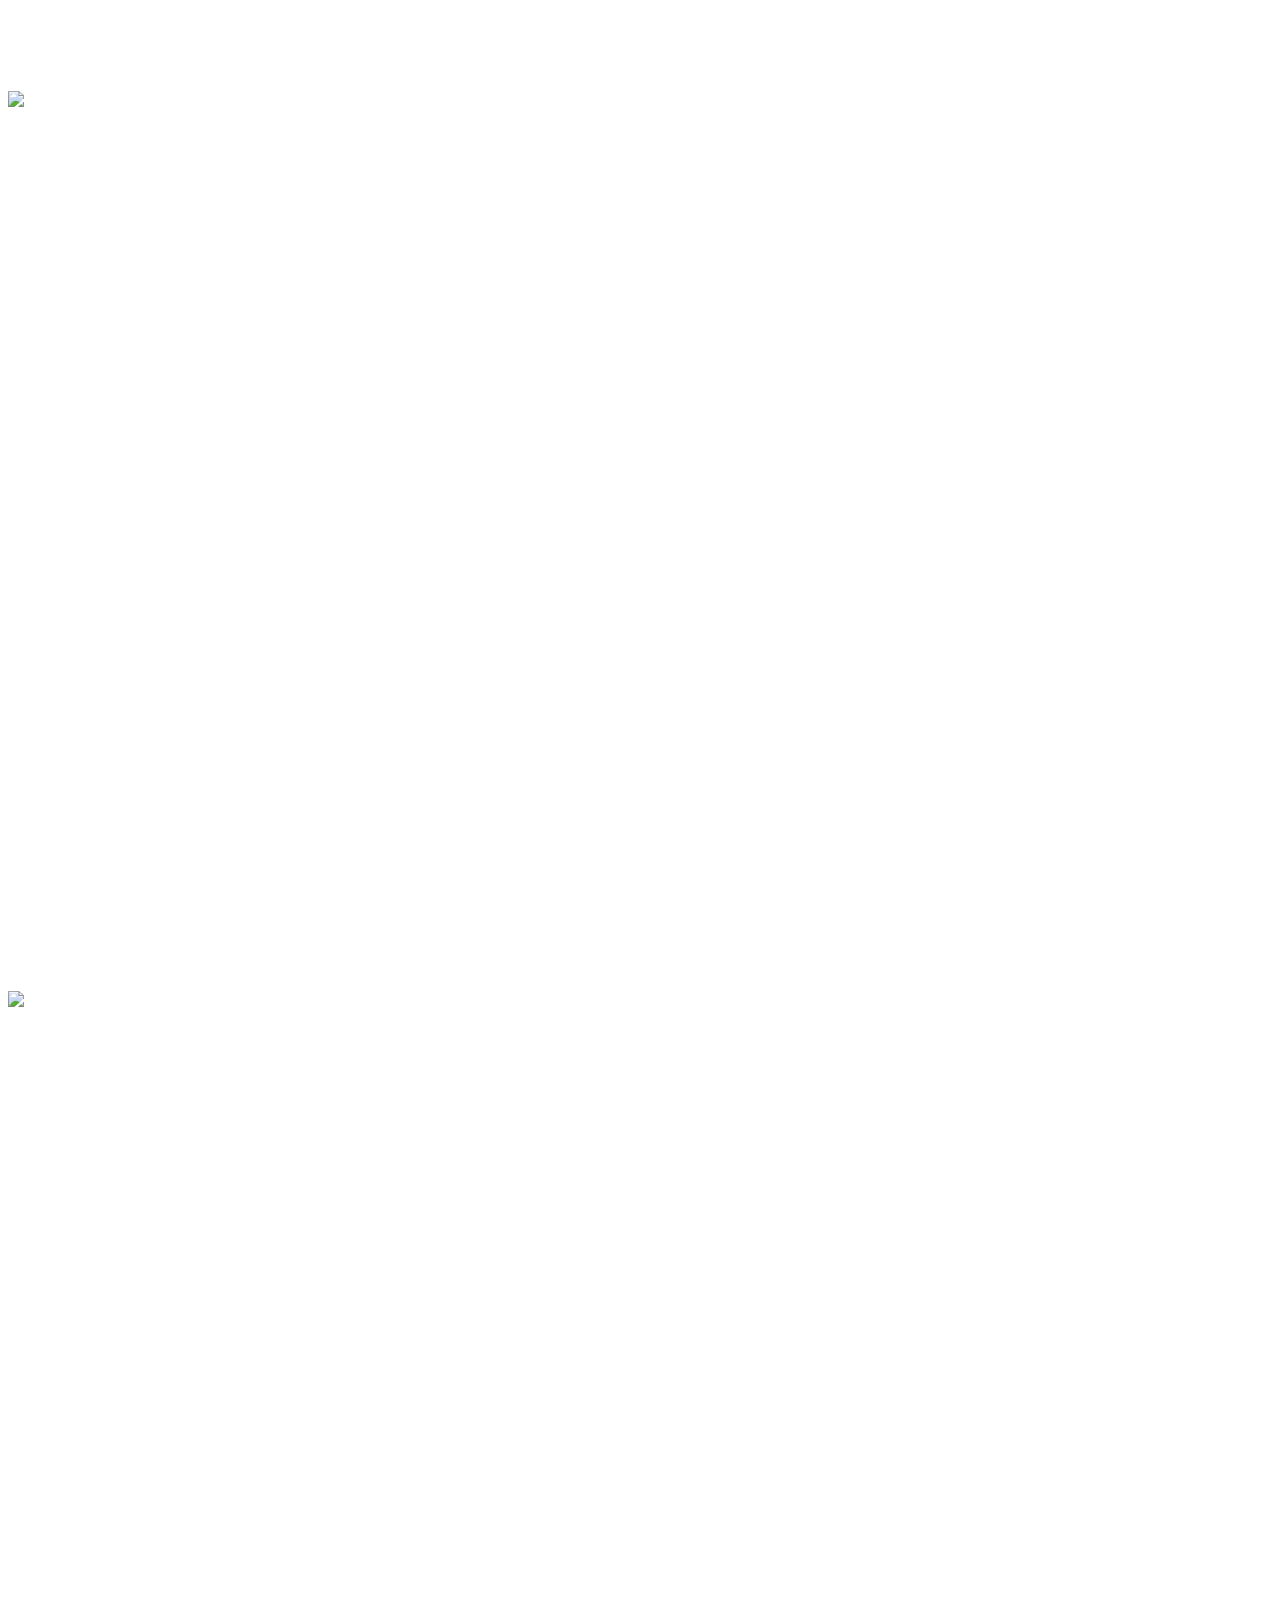
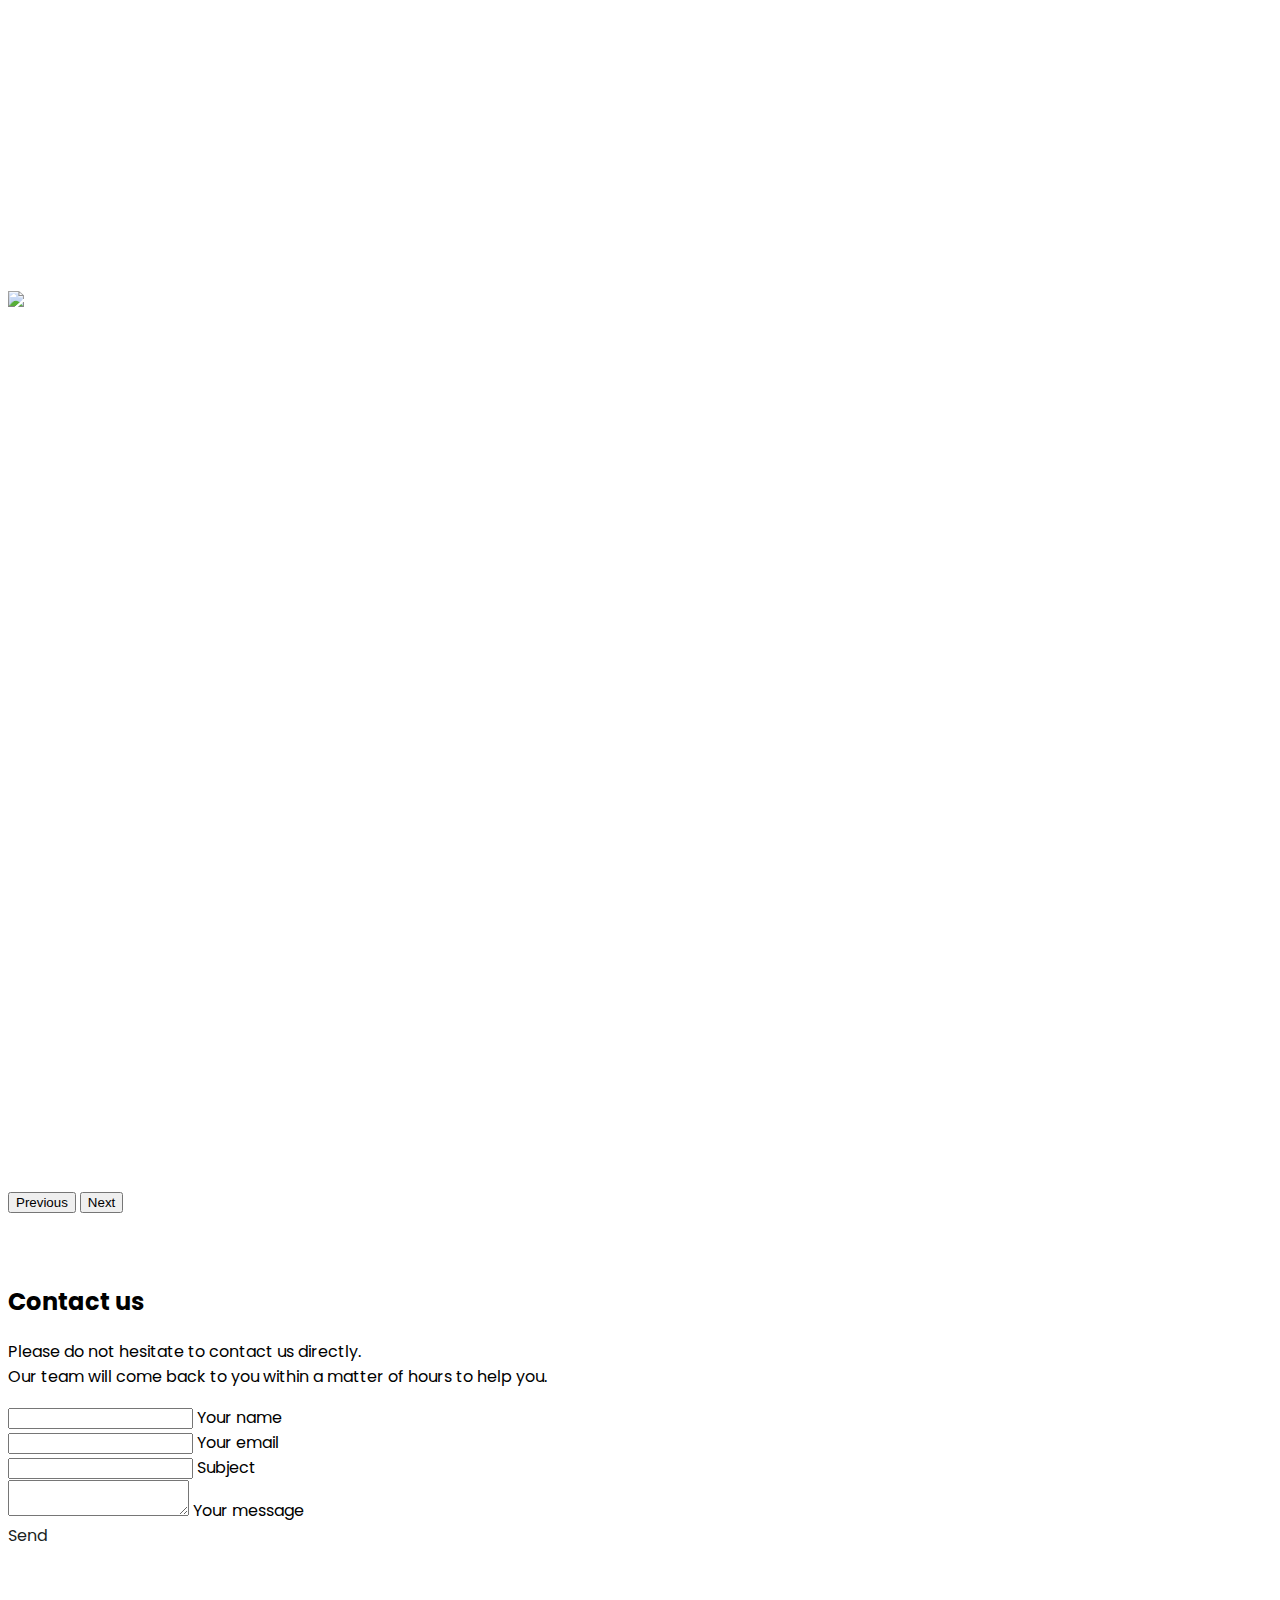
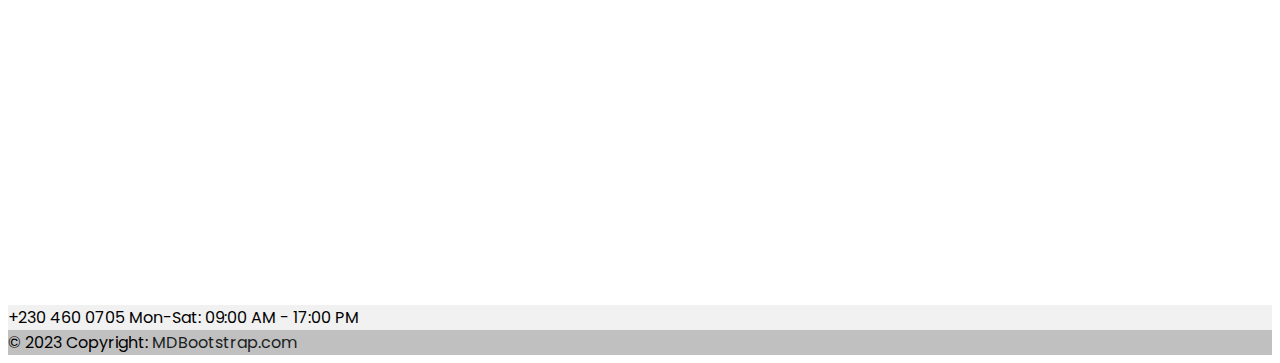
==== commit e5c841eb: "-" ====
--- a/index.html
+++ b/index.html
@@ -198,8 +198,6 @@
         <section id="cour">
             <div class="container course pb-5 pt-4">
                 <h2 class="h1-responsive font-weight-bold text-center my-4">Courses</h2>
-                <!--Section description-->
-                
                 <div class="row">
                     <div class="col-md-4">
                         <div class="card box">
@@ -586,6 +584,25 @@
     })
   </script>
 
+  <script>
+
+    function reveal() {
+    var reveals = document.querySelectorAll(".reveal");
+    for (var i = 0; i < reveals.length; i++) {
+      var windowHeight = window.innerHeight;
+      var elementTop = reveals[i].getBoundingClientRect().top;
+      var elementVisible = 150;
+      if (elementTop < windowHeight - elementVisible) {
+        reveals[i].classList.add("active");
+      } else {
+        reveals[i].classList.remove("active");
+      }
+    }
+  }
+
+  window.addEventListener("scroll", reveal);
+  </script>
+
 </body>
 
 </html>--- a/style.css
+++ b/style.css
@@ -56,7 +56,7 @@
 }
 
 
-.carousel-item {
+.ss {
   width: 100%;
   height: 100vh!important;
   background-size: cover;
@@ -64,7 +64,7 @@
   background-repeat: no-repeat;
 }
 
-.carousel-item::before {
+.ss::before {
   content: '';
   background-color: rgba(12, 11, 10, 0.5);
   position: absolute;
@@ -83,8 +83,6 @@
   left: 0;
   right: 0;
 }
-
-
 
 .carousel-caption h5 {
   color: #fff;
@@ -96,7 +94,6 @@
 }
 
 .carousel-caption p {
-  
   font-size: 20px;
   width: 80%;
   -webkit-animation-delay: 0.4s;
@@ -269,16 +266,7 @@
   }
 }
 
-@-webkit-keyframes pulsate-btn {
-  0% {
-    transform: scale(0.6, 0.6);
-    opacity: 1;
-  }
-  100% {
-    transform: scale(1, 1);
-    opacity: 0;
-  }
-}
+
 
 @keyframes pulsate-btn {
   0% {
@@ -331,12 +319,47 @@
   margin-left:10px;
 }
 
-
-
-@media (max-width: 525px){
-
 .sd{
-  height: 200px !important;
-}
-
-}+  width: 100%;
+  height: 100vh!important;
+  background-size: cover;
+  background-position: center;
+  background-repeat: no-repeat;
+}
+
+@media (max-width: 767px){
+
+.sd{
+  height: 230px !important;
+}
+
+.content h3{
+  font-size: 25px !important;
+}
+
+.content p li{
+  font-size: 12px !important;
+}
+
+.yo{
+  margin-top: 20px;
+}
+
+.card-title{
+  font-size: 18px !important;
+
+}
+
+.card-text{
+  font-size: 14px !important;
+}
+
+.tt{
+  font-size: 12px;
+}
+
+.nn{
+  font-size: 14px;
+} 
+}
+
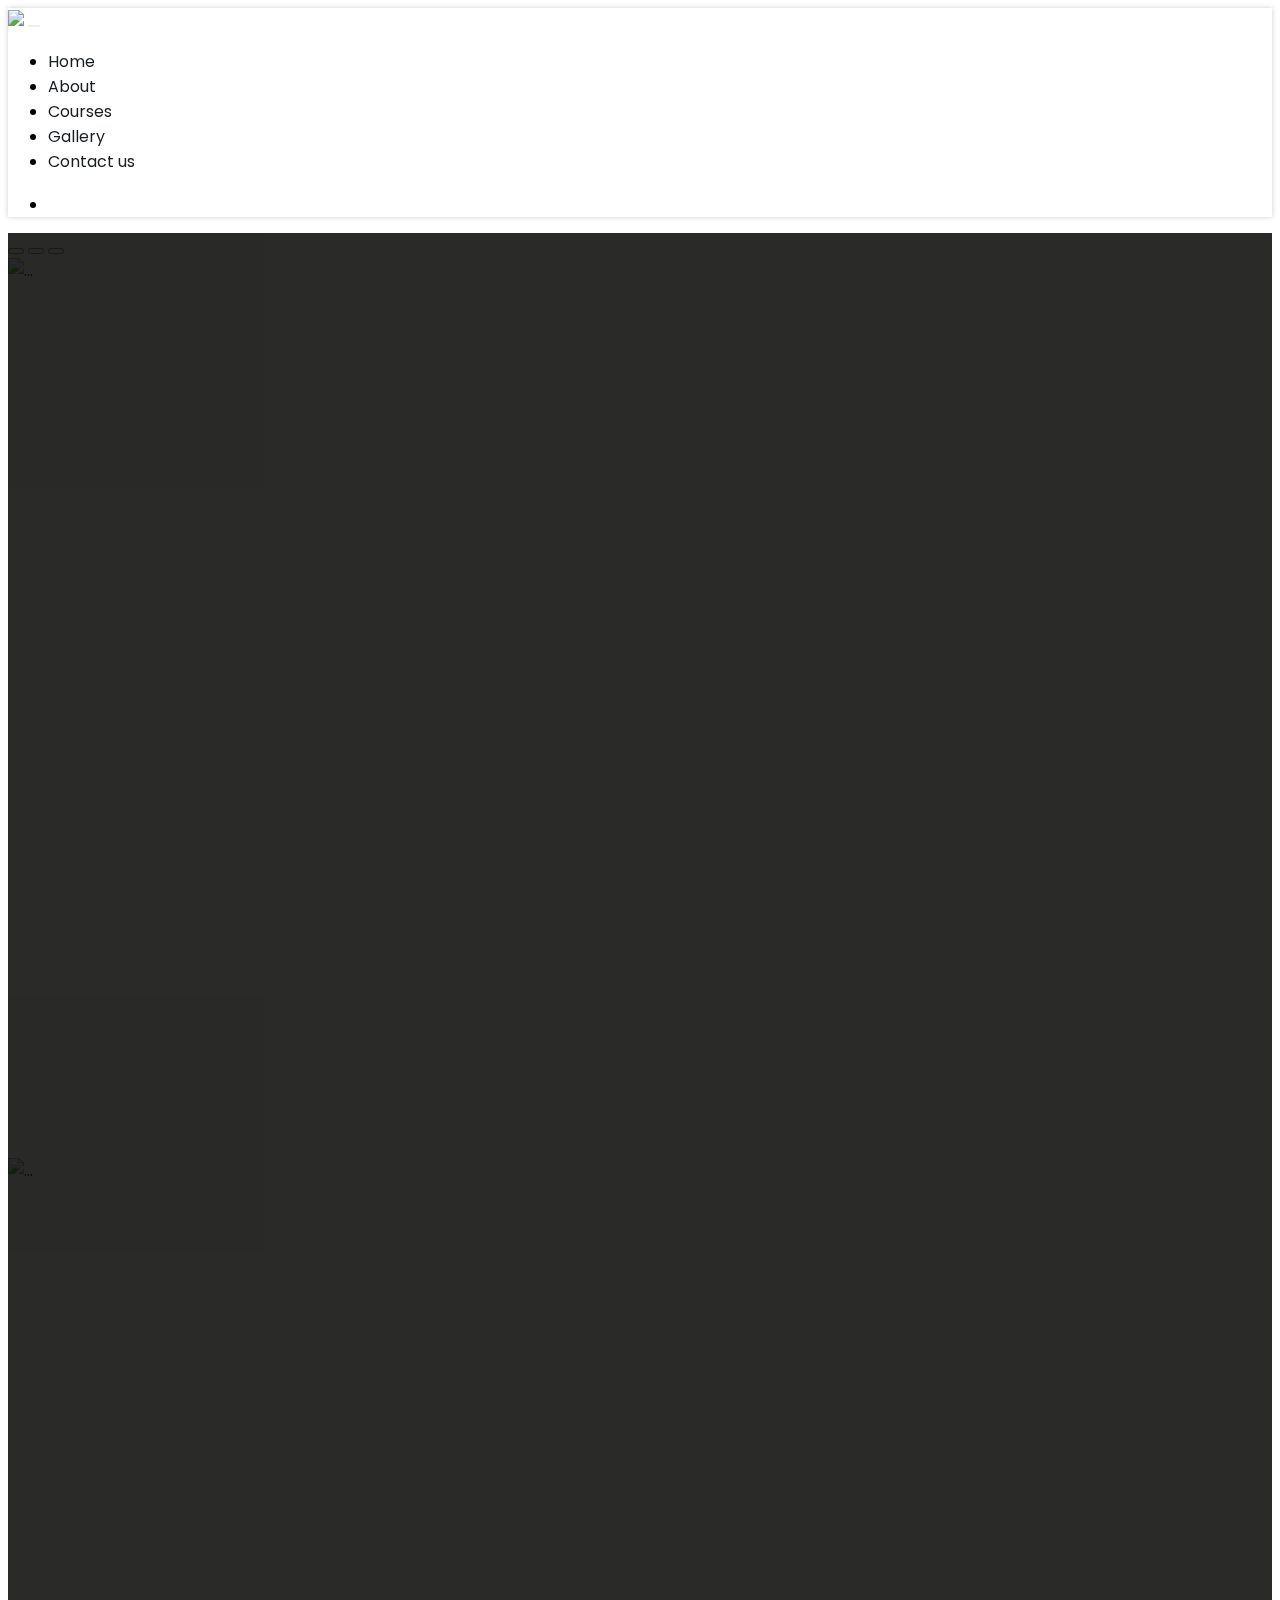
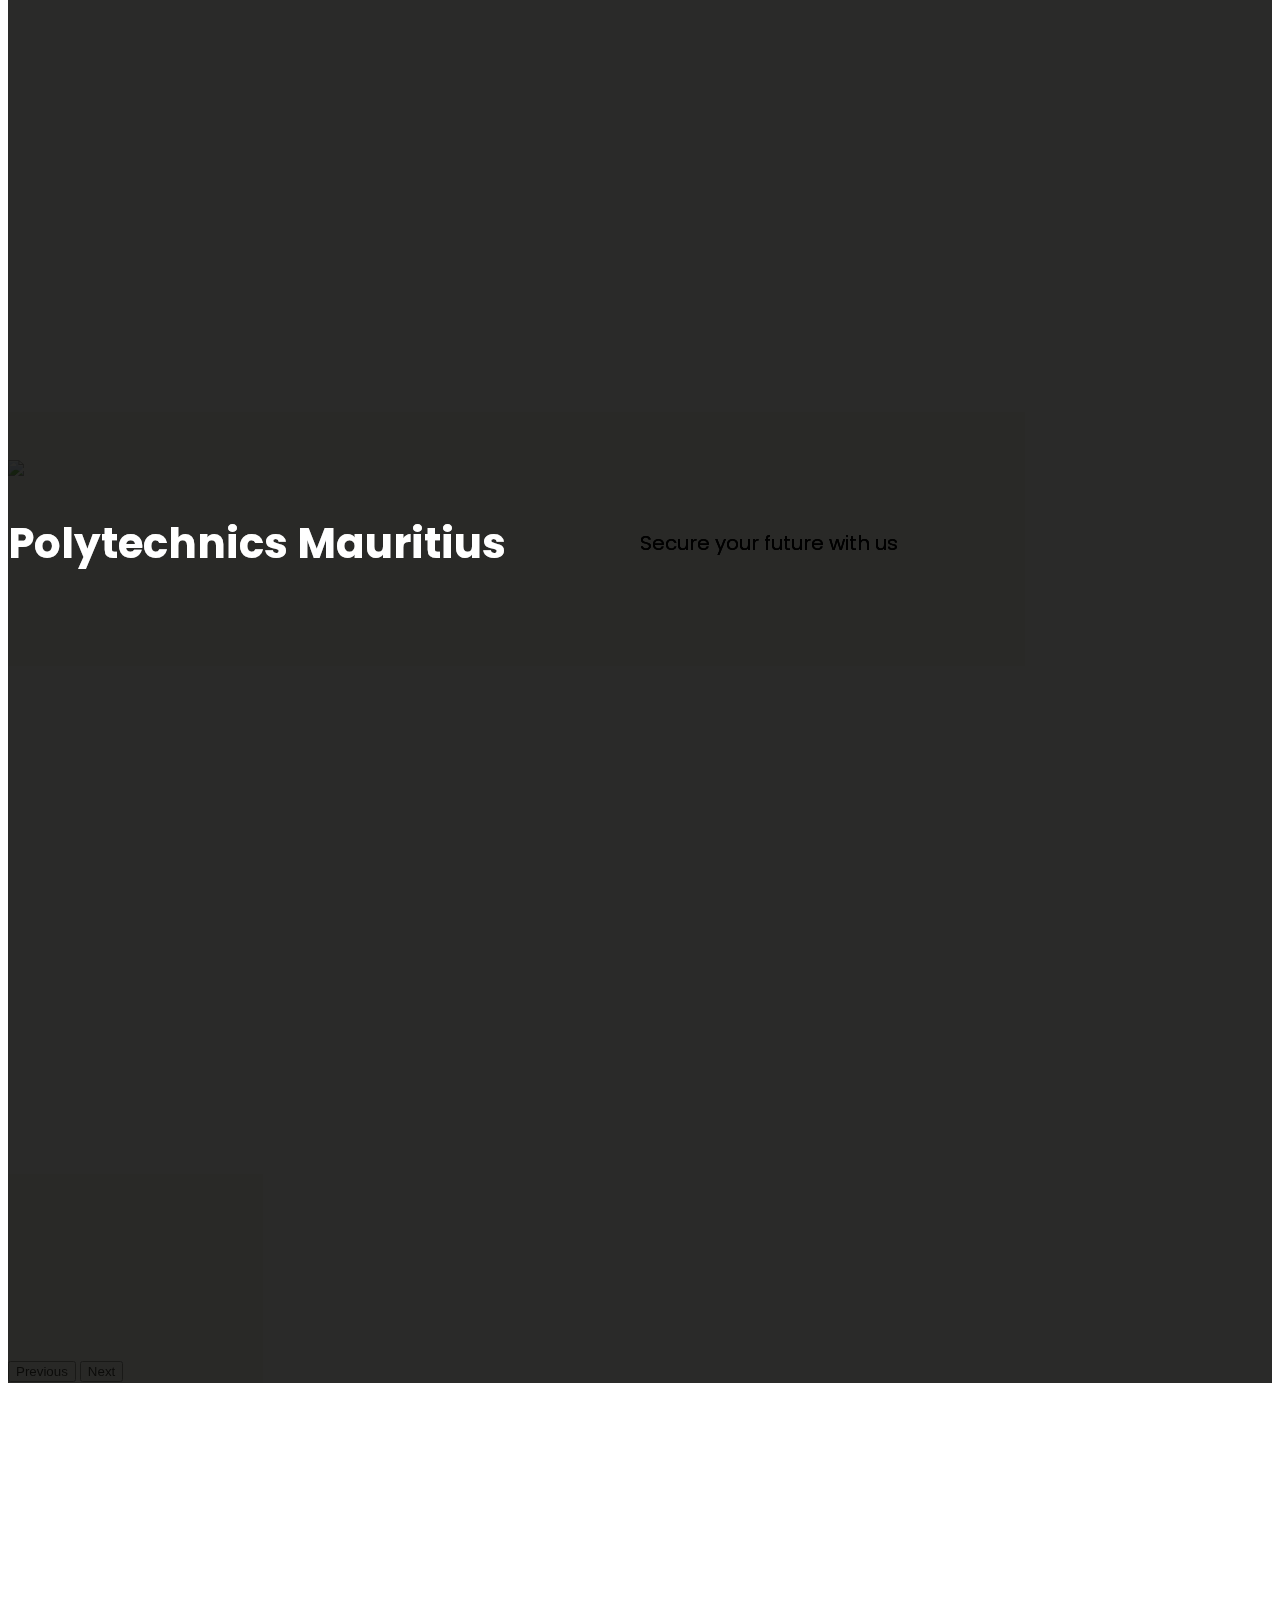
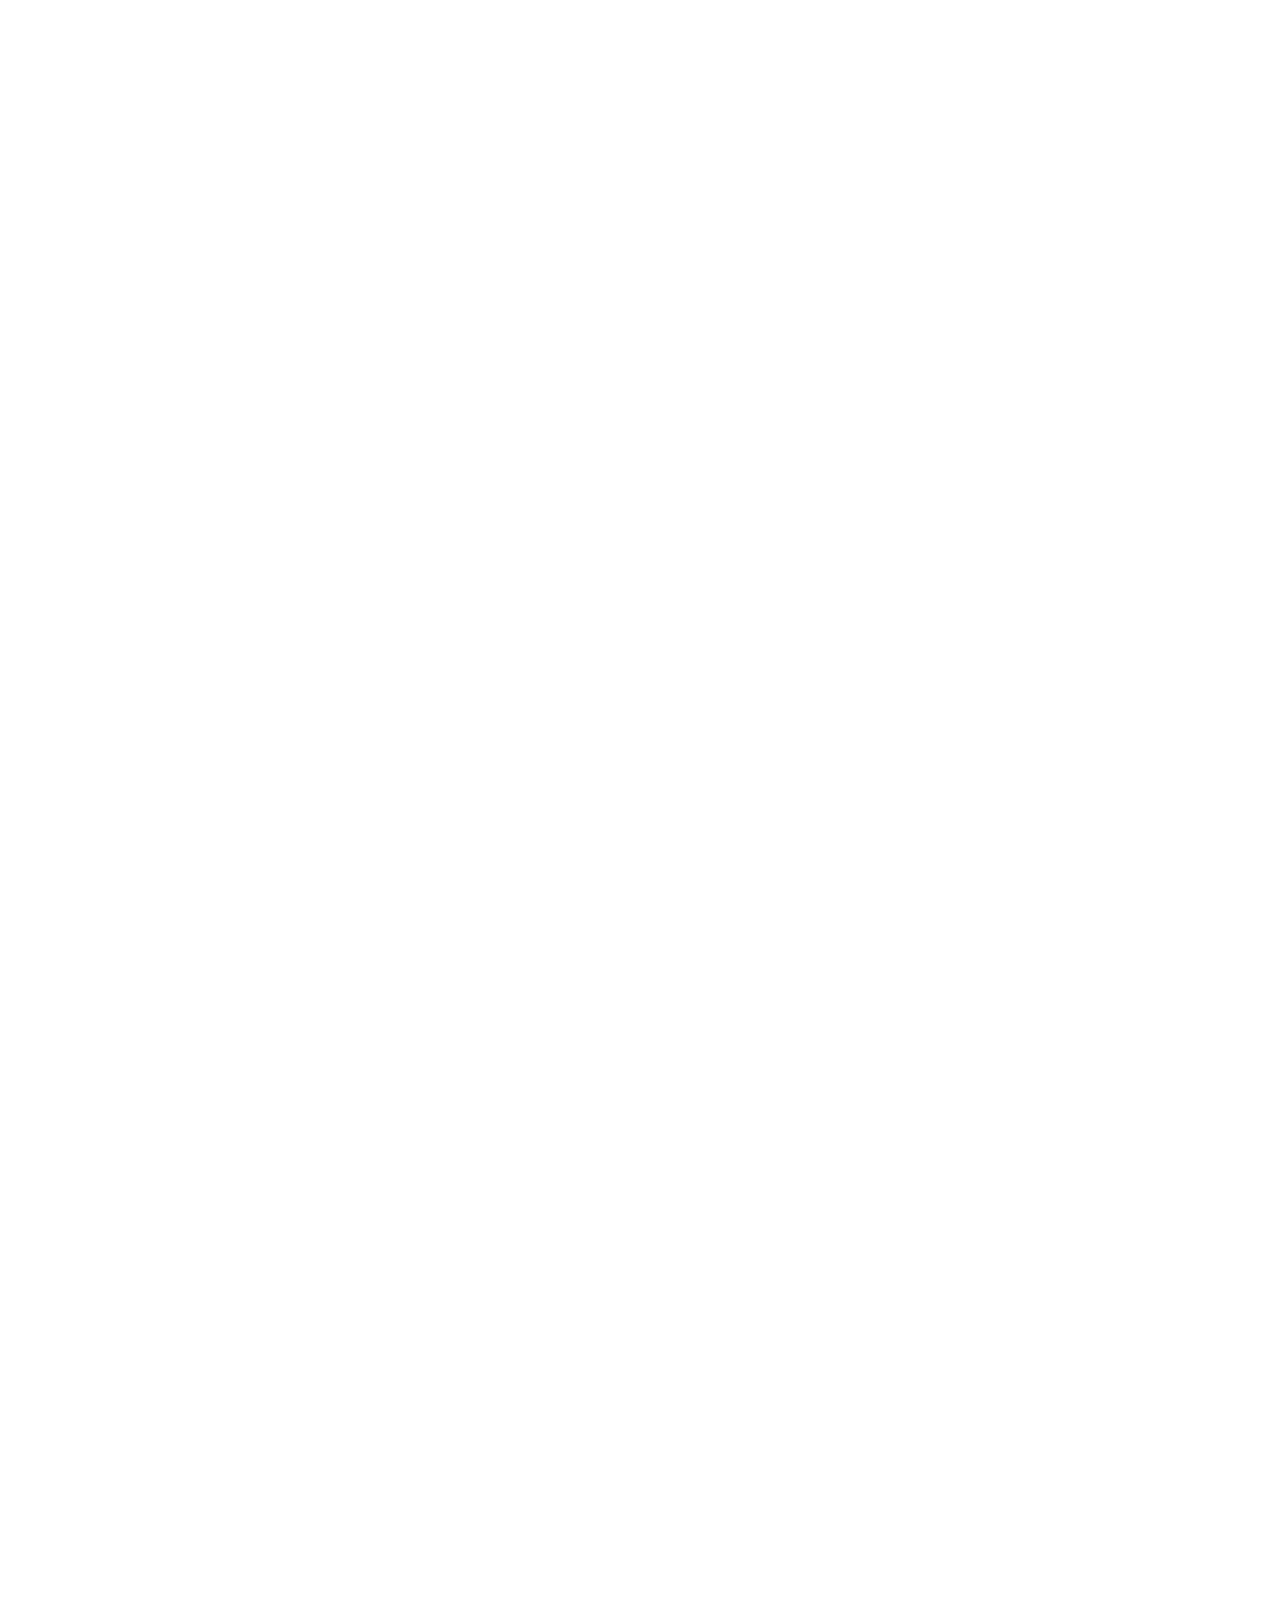
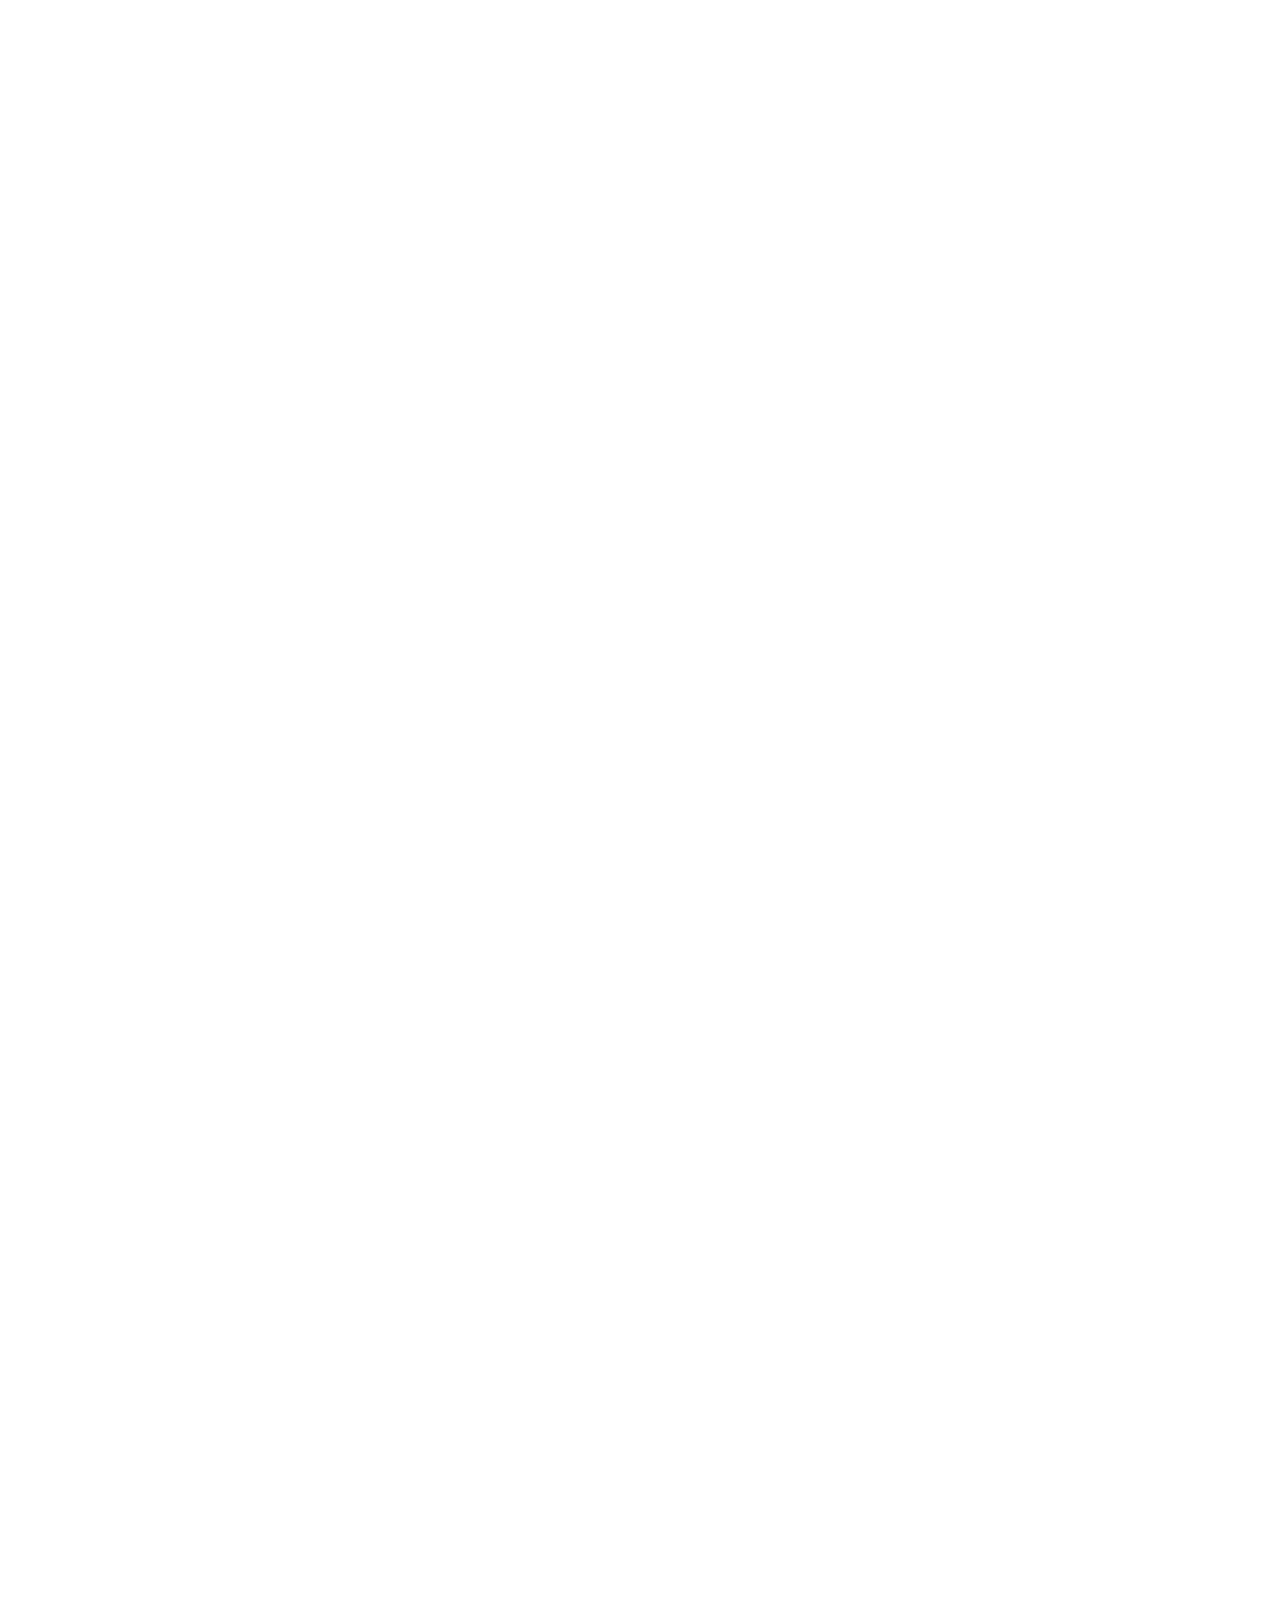
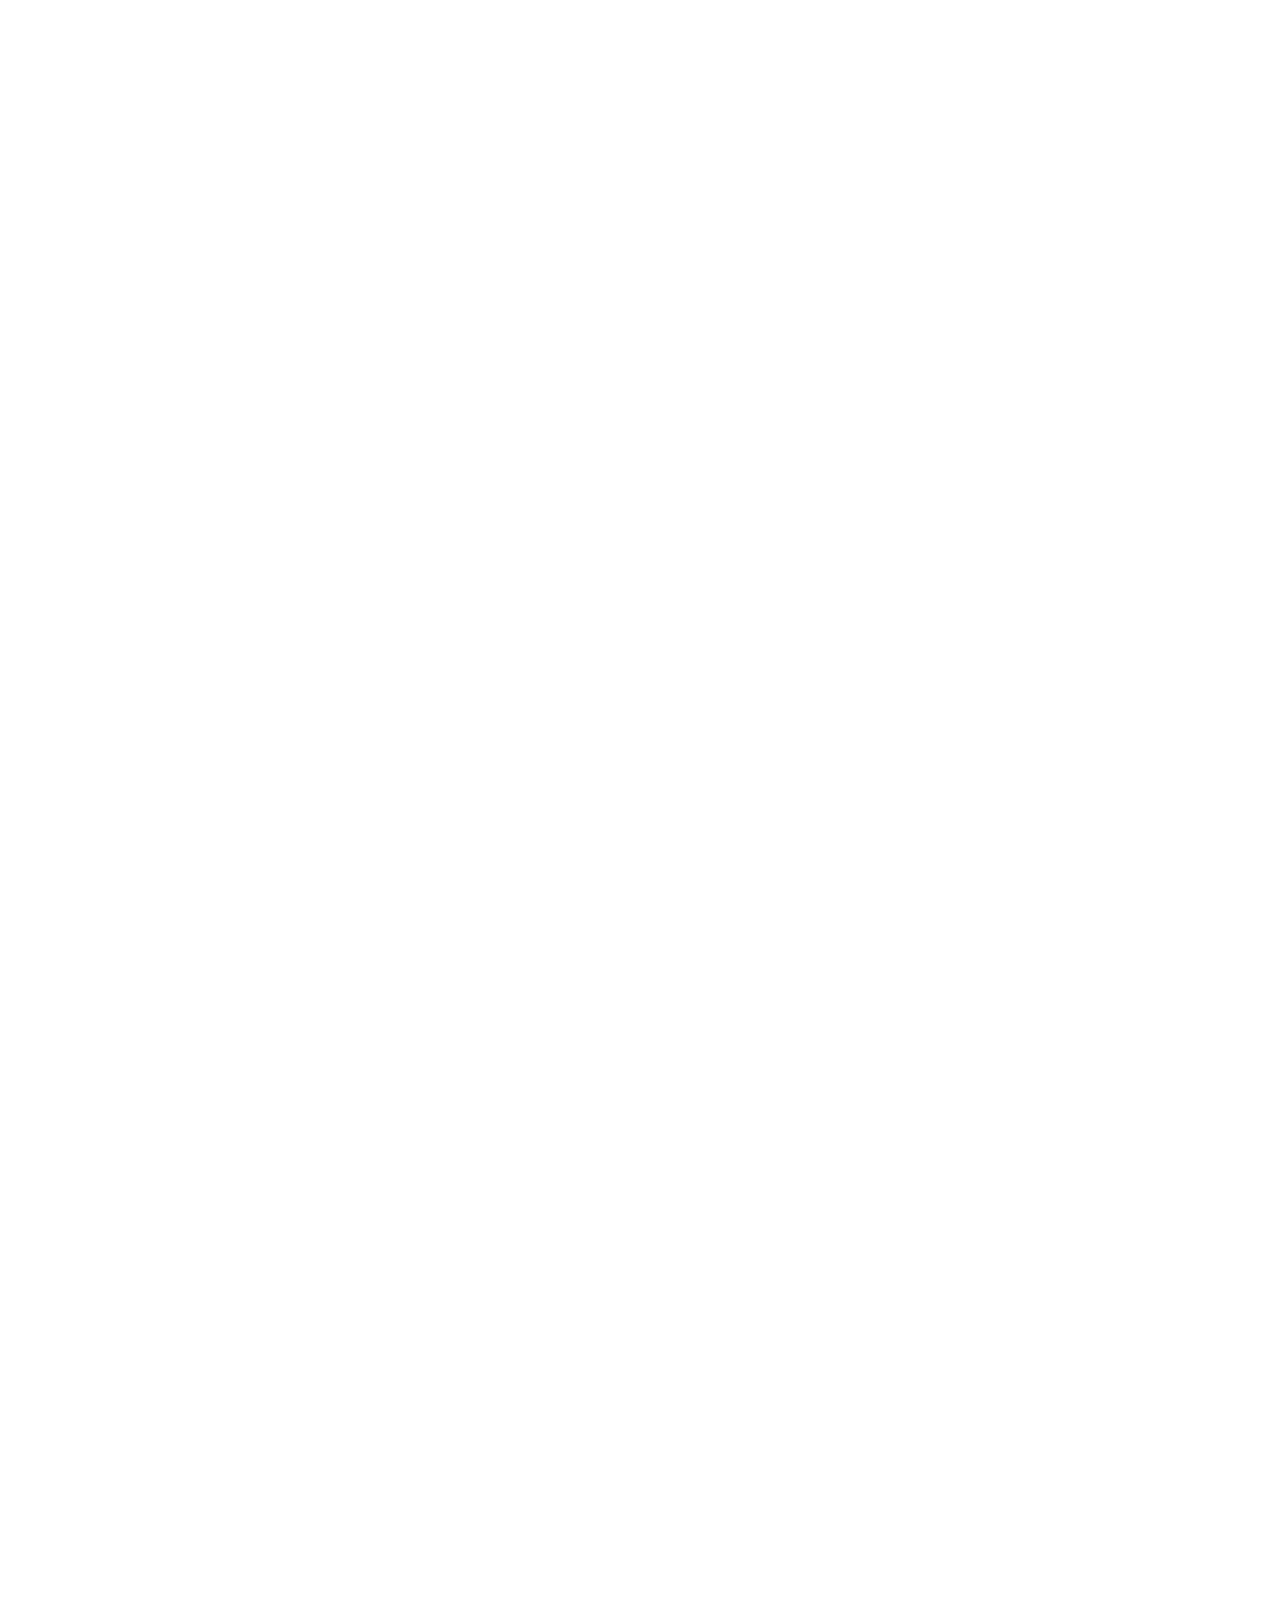
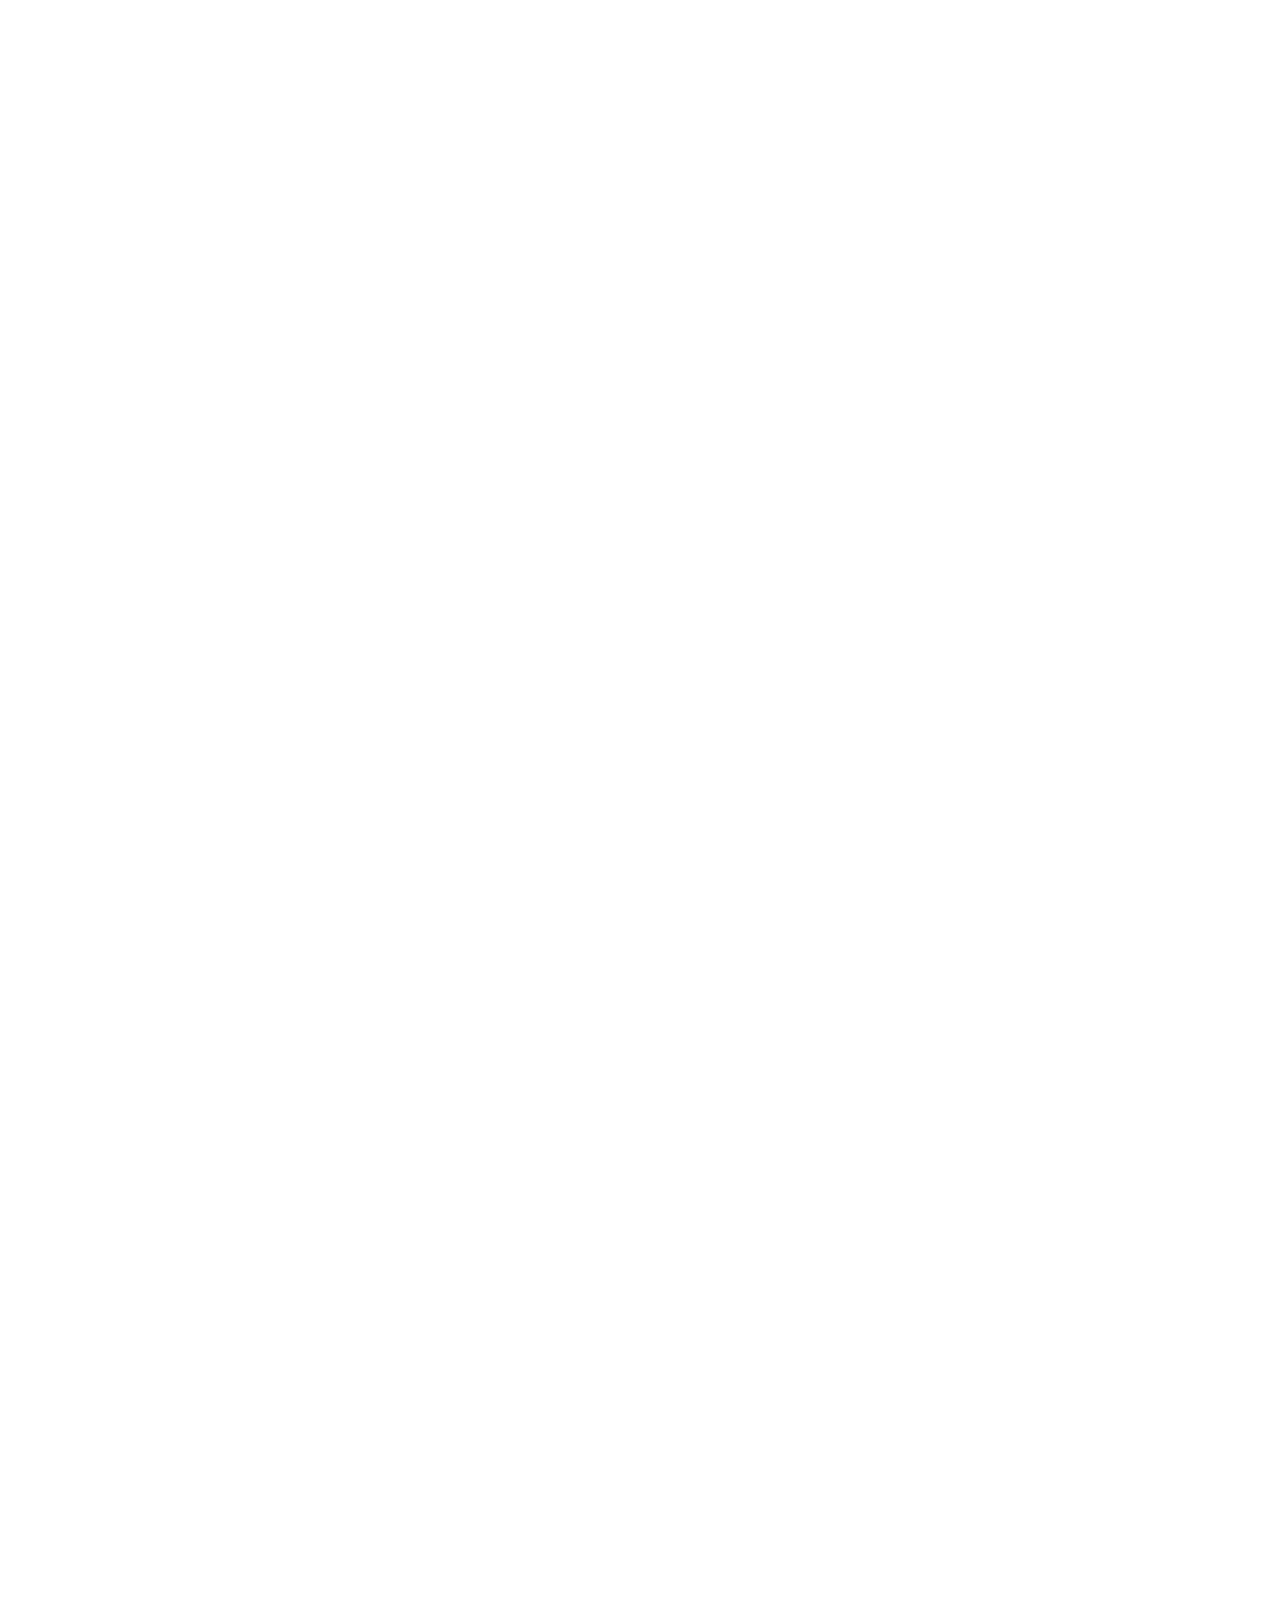
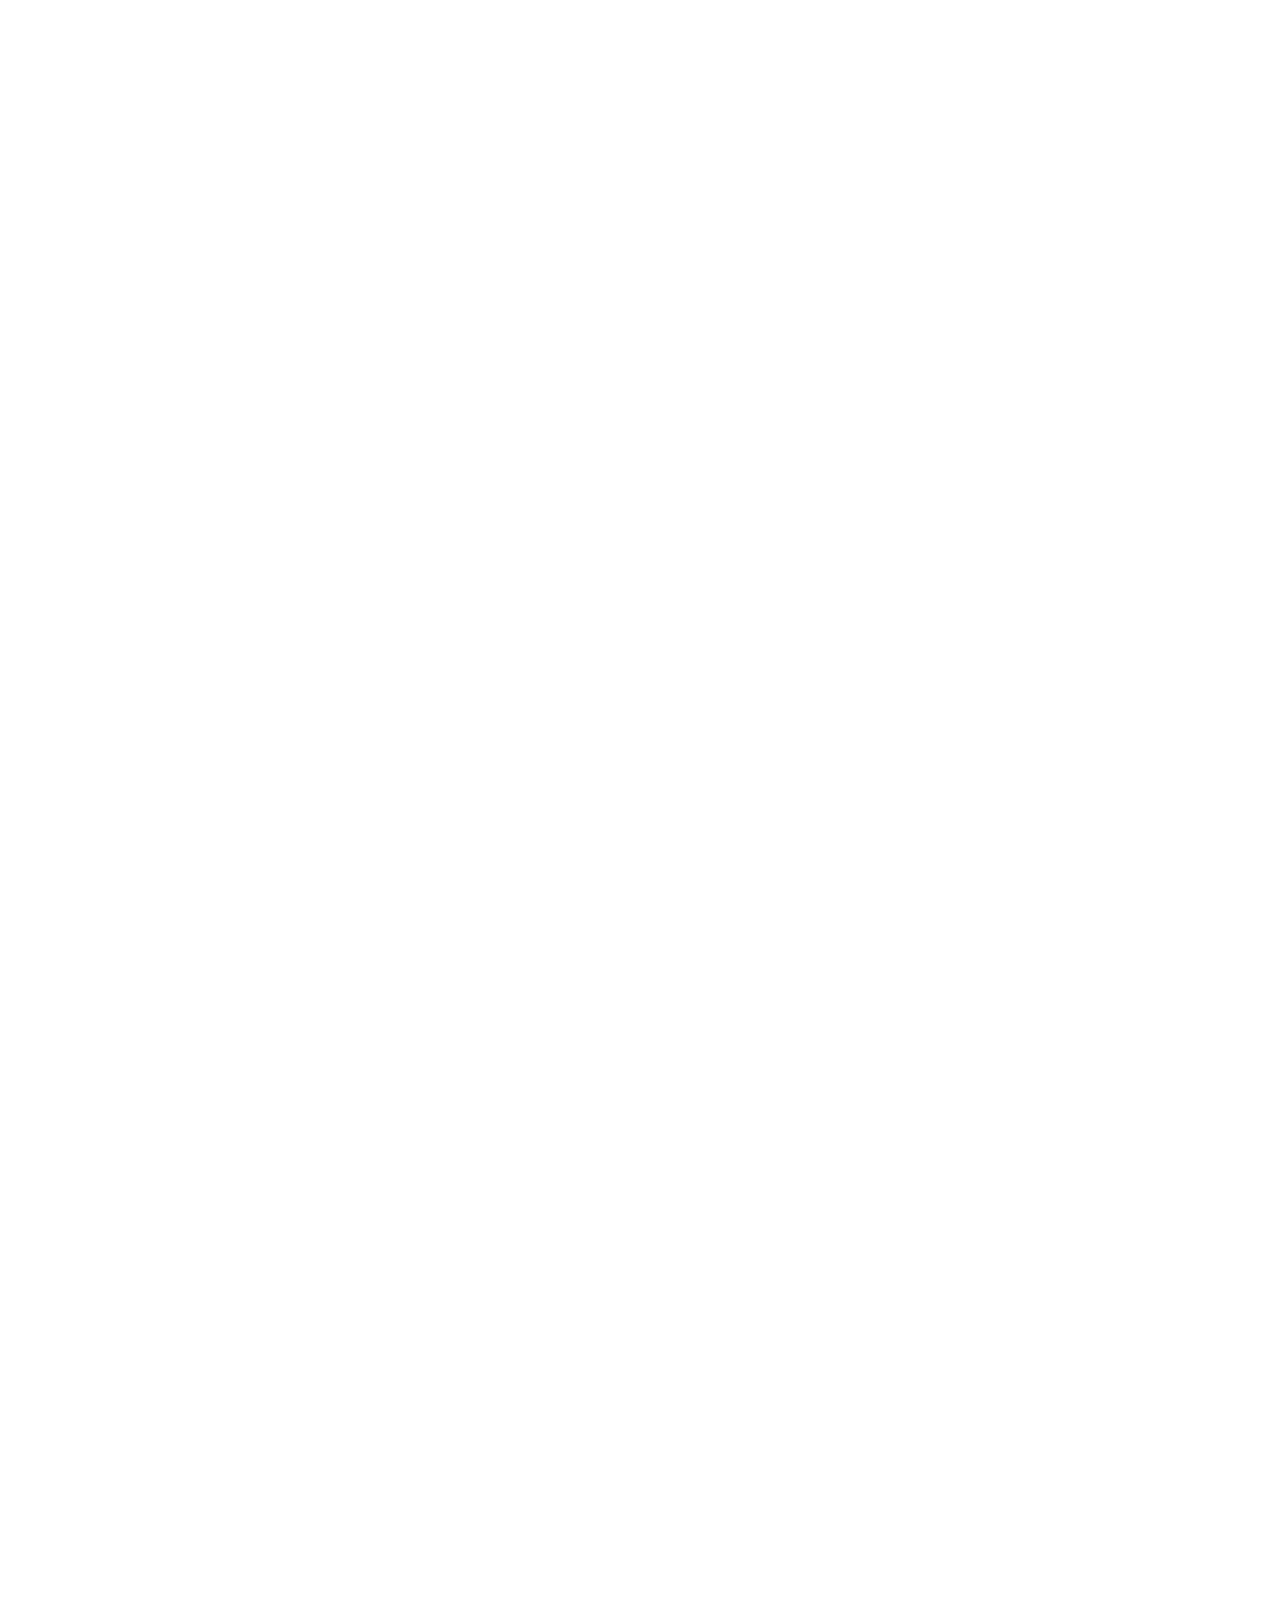
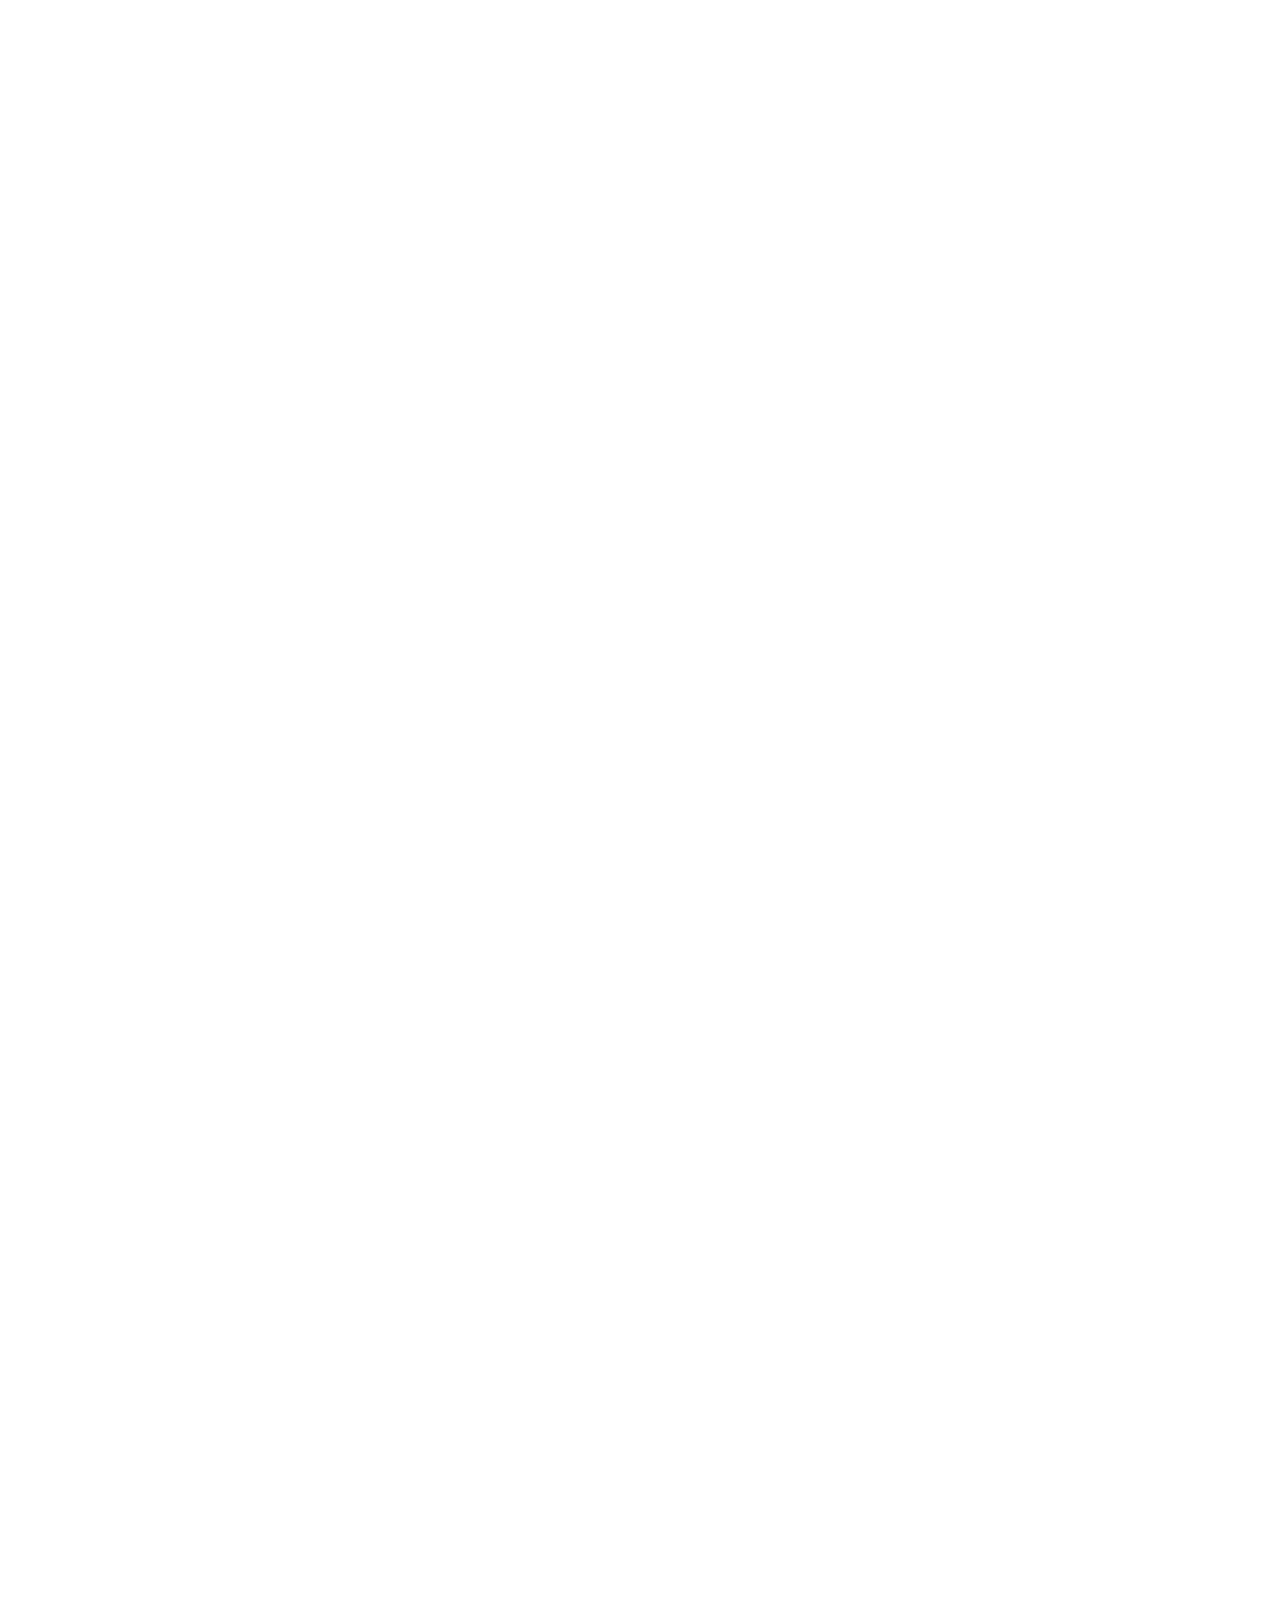
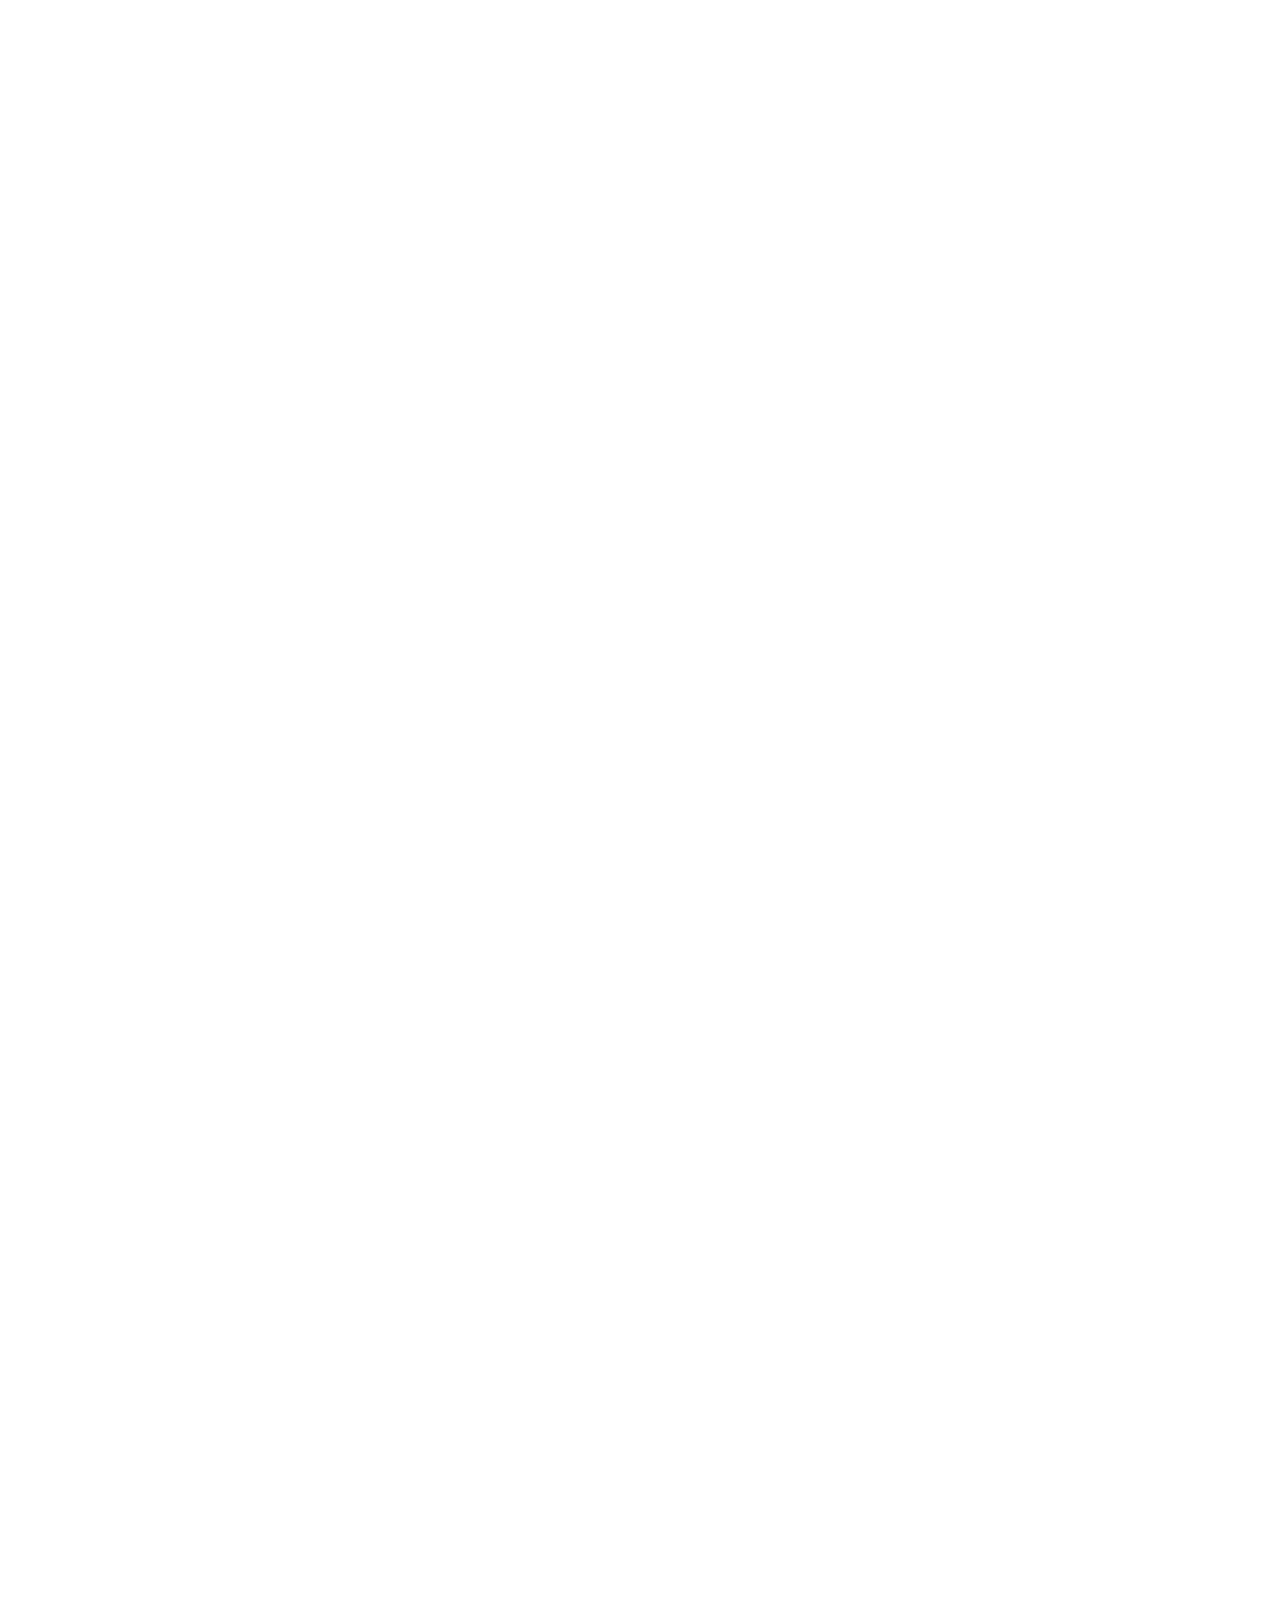
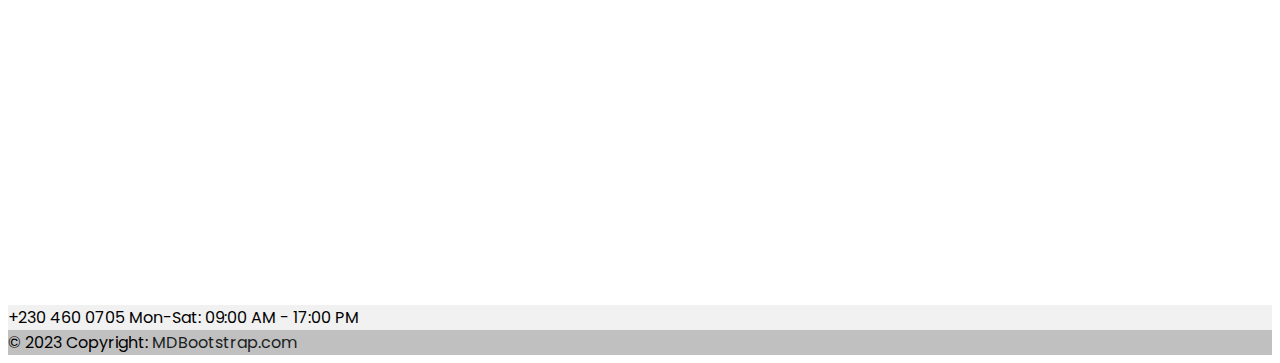
==== commit a7f1feed: "-" ====
--- a/index.html
+++ b/index.html
@@ -28,6 +28,10 @@
     
     <!--=============== CUSTOM CSS ===============-->
     <link rel="stylesheet" href="style.css">
+
+
+    <!--=============== ANIMATION LIBRARY ===============-->
+    <link rel="stylesheet" href="https://unpkg.com/aos@next/dist/aos.css" />
    
 
 </head>
@@ -40,7 +44,7 @@
      
 
         <!----------------------------------------NAVBAR START------------------------------------------------->
-        <nav class="navbar navbar-expand-lg navbar-light bg-light fixed-top">
+        <nav class="navbar navbar-expand-lg navbar-light bg-light fixed-top" data-aos="fade-down">
             <div class="container">
                 <a class="navbar-brand" href="index.html">
                     <img class="img-fluid" src="https://poly.ac.mu/wp-content/uploads/2020/05/Logo-PML-300x83.png">
@@ -87,7 +91,7 @@
 
     <!----------------------------------------HOME------------------------------------------------->
 
-    <div id="carouselExampleCaptions" class="carousel slide mb-3" data-bs-ride="carousel">
+    <div id="carouselExampleCaptions" class="carousel slide mb-3" data-bs-ride="carousel" data-aos="fade-down">
         <div class="carousel-indicators">
             <button type="button" data-bs-target="#carouselExampleCaptions" data-bs-slide-to="0" class="active"
                 aria-current="true" aria-label="Slide 1"></button>
@@ -140,7 +144,7 @@
     
     <!----------------------------------------ABOUT------------------------------------------------->
 
-    <main id="main">
+    <main id="main" data-aos="fade-right">
 
         <section id="about" class="about mt-5">
             <div class="container">
@@ -195,7 +199,7 @@
 <br>
         <!----------------------------------------COURSES------------------------------------------------->
 
-        <section id="cour">
+        <section id="cour" data-aos="fade-left">
             <div class="container course pb-5 pt-4">
                 <h2 class="h1-responsive font-weight-bold text-center my-4">Courses</h2>
                 <div class="row">
@@ -291,7 +295,7 @@
 
         <!----------------------------------------GALLERY------------------------------------------------->
 
-        <section id="gal">
+        <section id="gal" data-aos="zoom-in">
             <div class="container">
                 <h2 class="h1-responsive font-weight-bold text-center my-4">Gallery</h2>
                 
@@ -359,7 +363,7 @@
 <br><br>
 
         <!----------------------------------------CONTACT US------------------------------------------------->
-        <section id="con">
+        <section id="con" data-aos="fade-down">
 
             <div class="container mb-5">
                 
@@ -551,6 +555,7 @@
             integrity="sha384-MrcW6ZMFYlzcLA8Nl+NtUVF0sA7MsXsP1UyJoMp4YLEuNSfAP+JcXn/tWtIaxVXM"
             crossorigin="anonymous"></script>
 
+    <!--=============== ANIMATION WORLD MAP ===============-->
     <script type="module">
     import createGlobe from 'https://cdn.skypack.dev/cobe'
   
@@ -584,23 +589,15 @@
     })
   </script>
 
+
+  <!--=============== ANIMATION LIBRARY ===============-->
+  <script src="https://unpkg.com/aos@next/dist/aos.js"></script>
+
   <script>
-
-    function reveal() {
-    var reveals = document.querySelectorAll(".reveal");
-    for (var i = 0; i < reveals.length; i++) {
-      var windowHeight = window.innerHeight;
-      var elementTop = reveals[i].getBoundingClientRect().top;
-      var elementVisible = 150;
-      if (elementTop < windowHeight - elementVisible) {
-        reveals[i].classList.add("active");
-      } else {
-        reveals[i].classList.remove("active");
-      }
-    }
-  }
-
-  window.addEventListener("scroll", reveal);
+    AOS.init({
+        offset: 300,
+        duration: 1000
+    });
   </script>
 
 </body>
